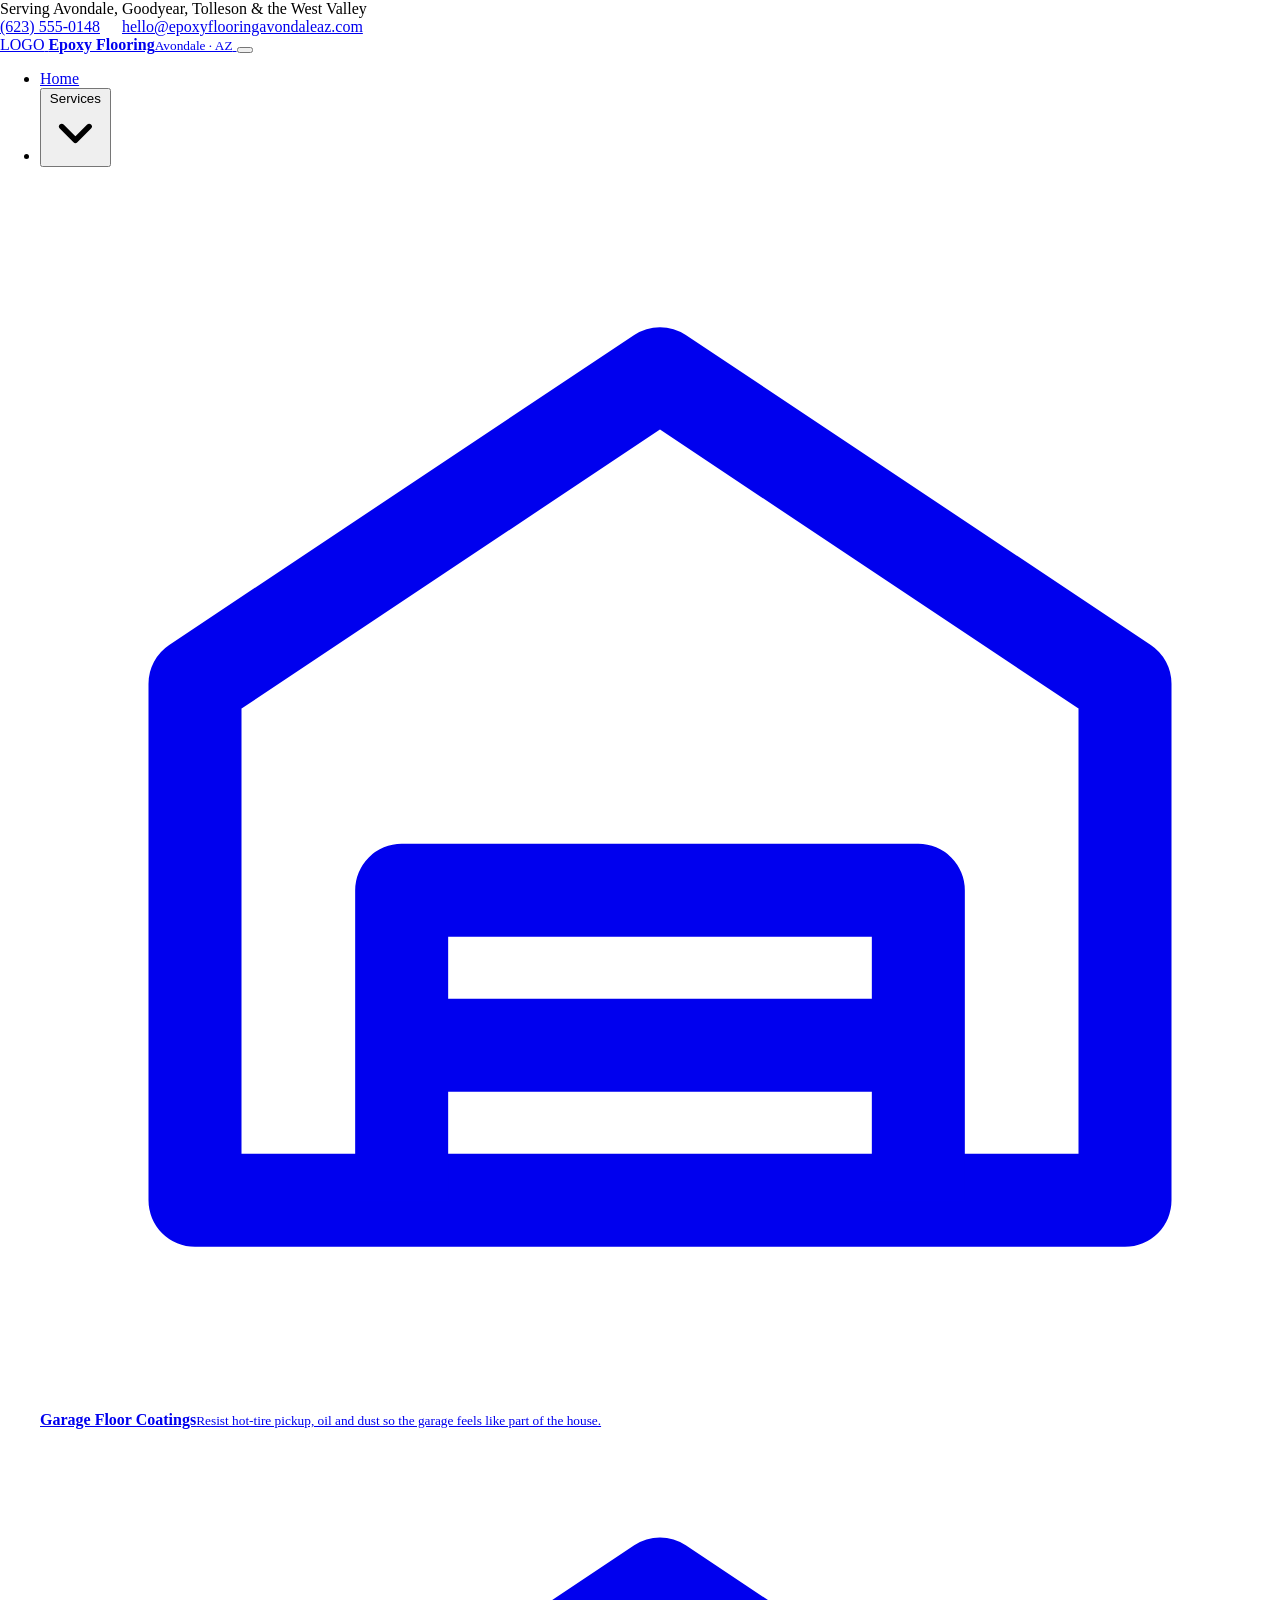
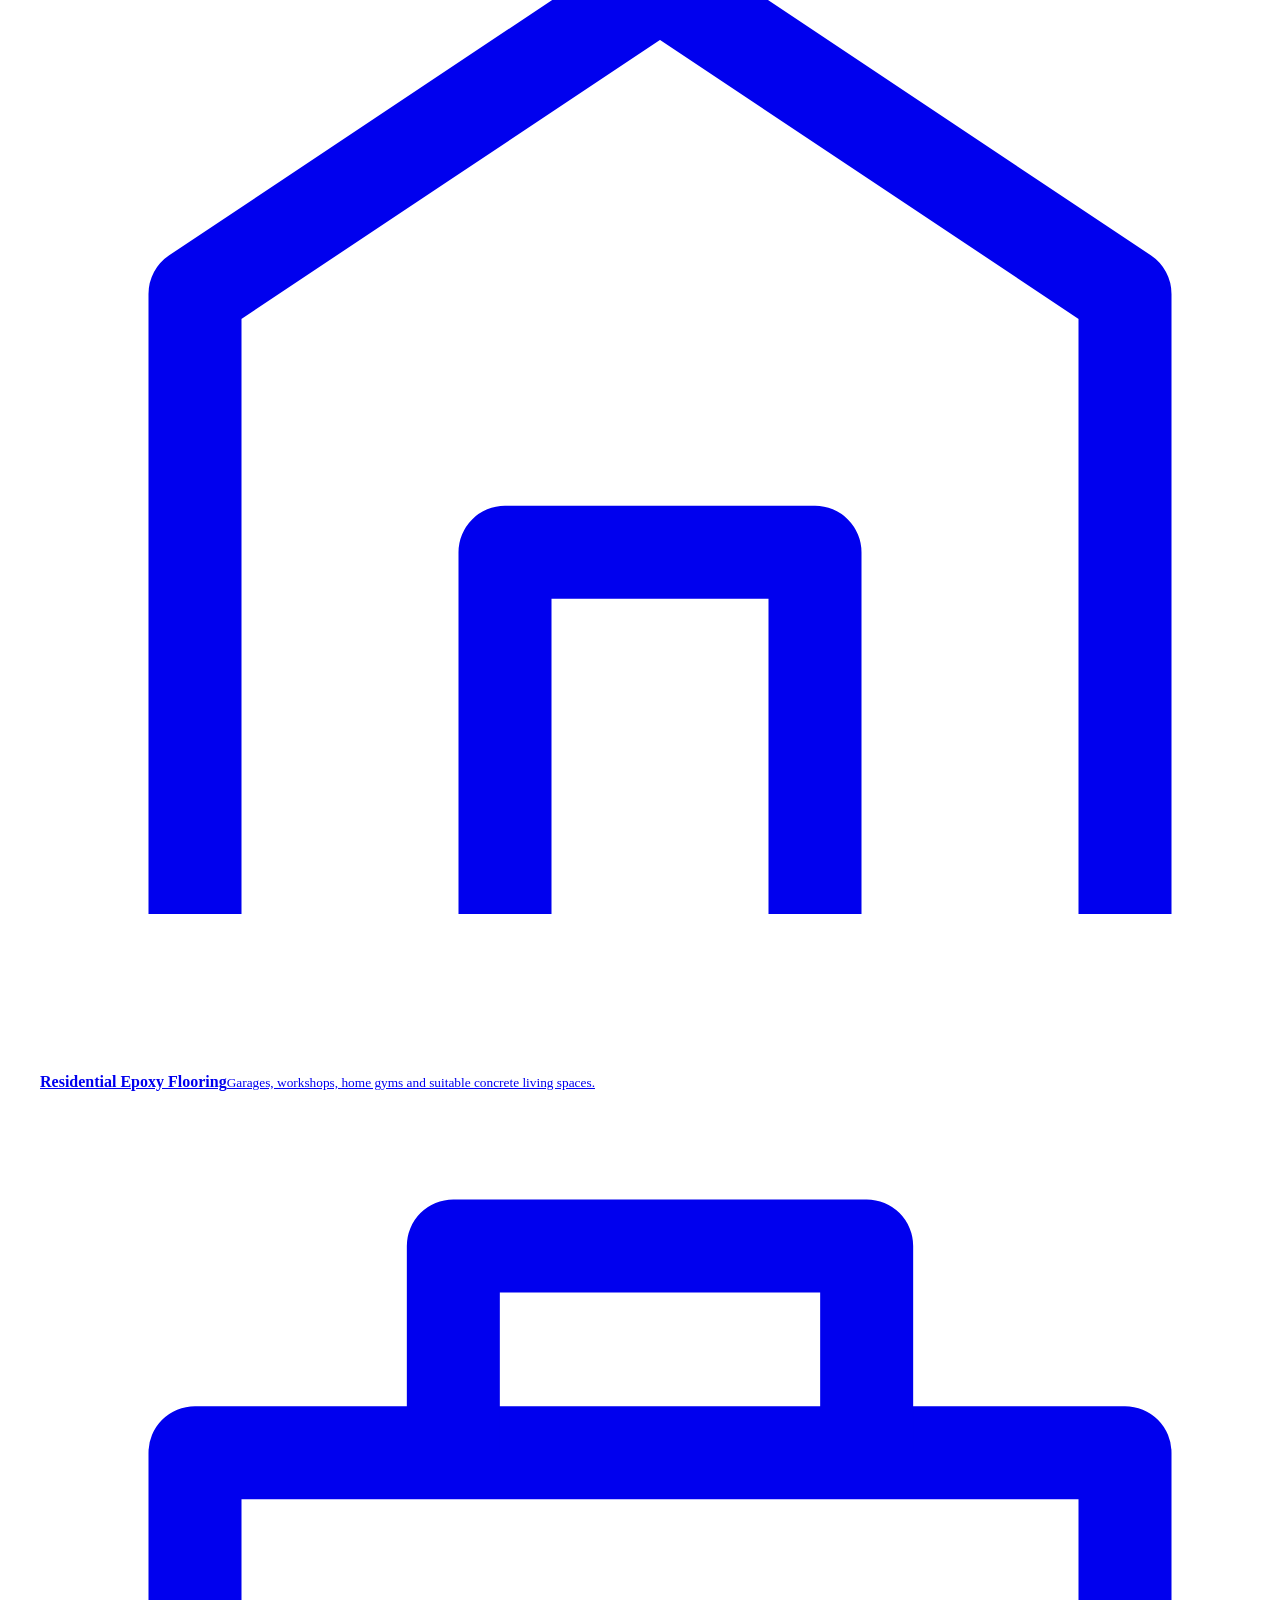
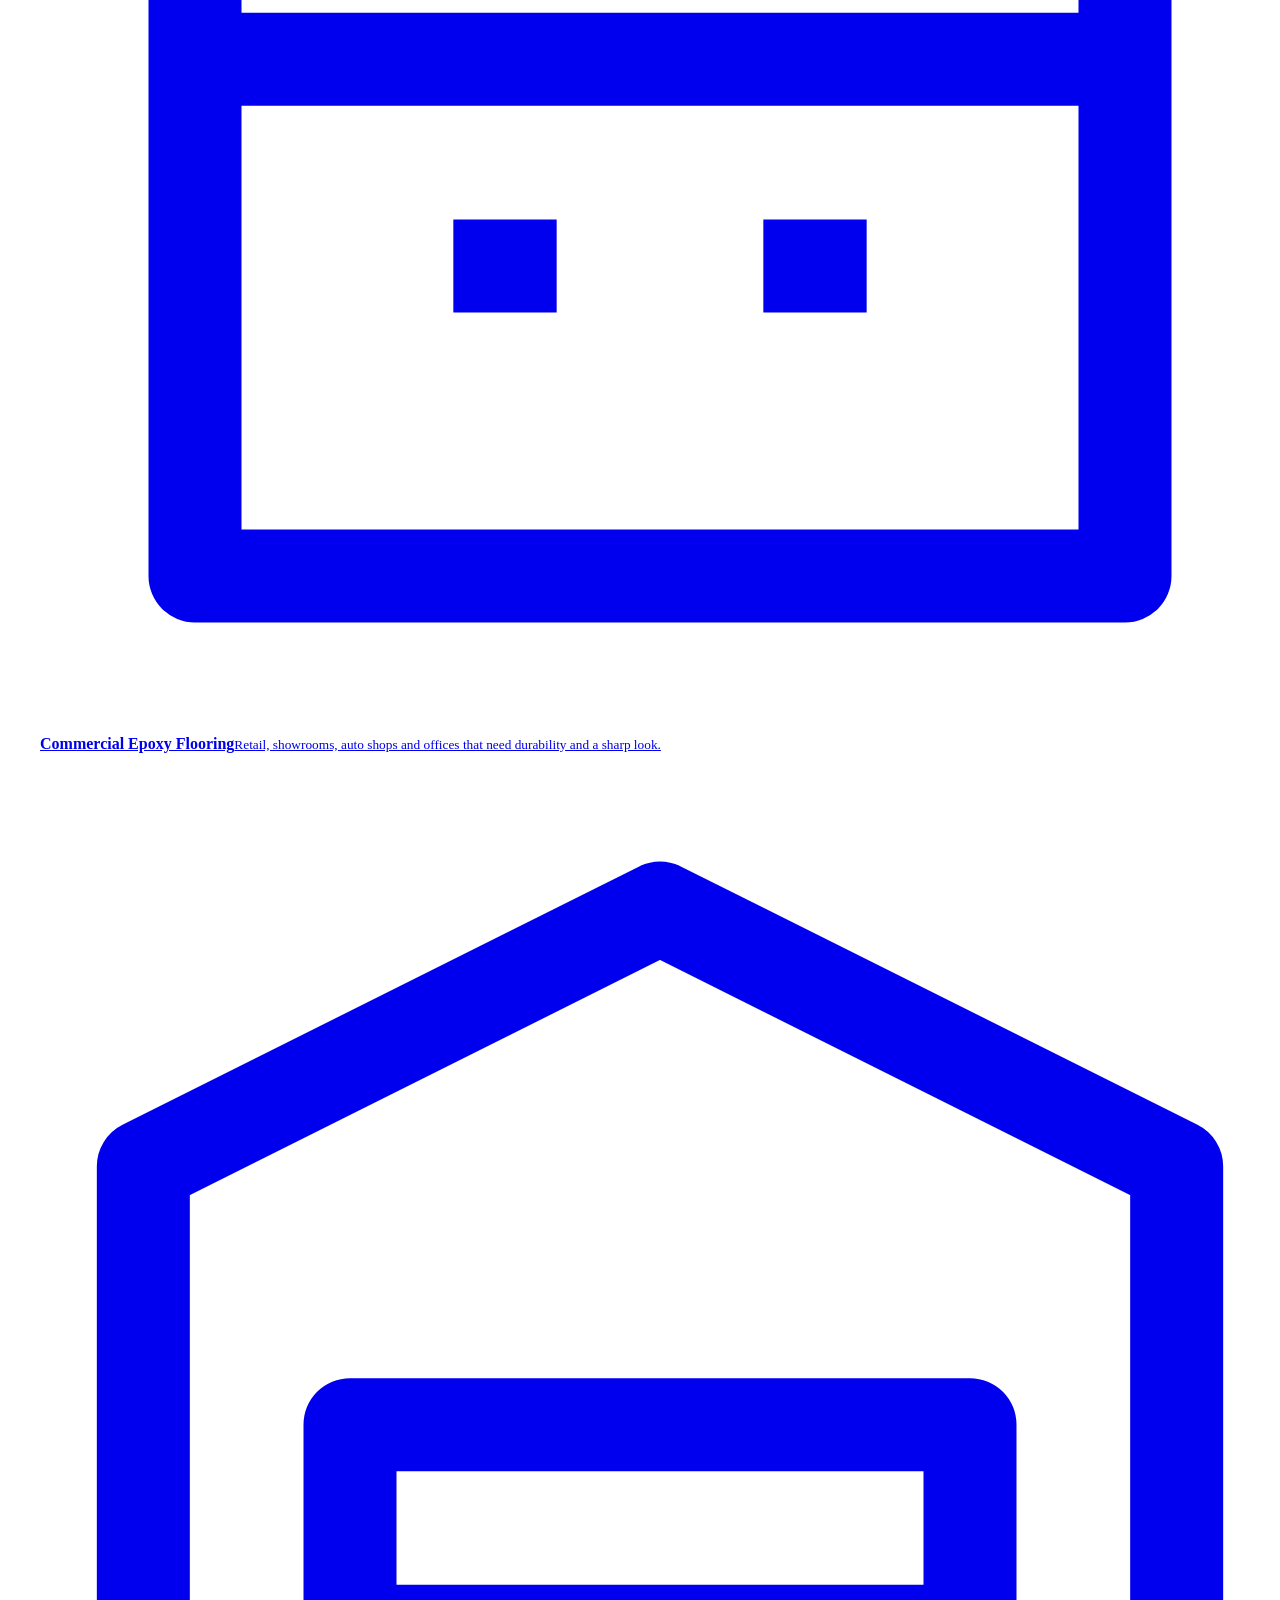
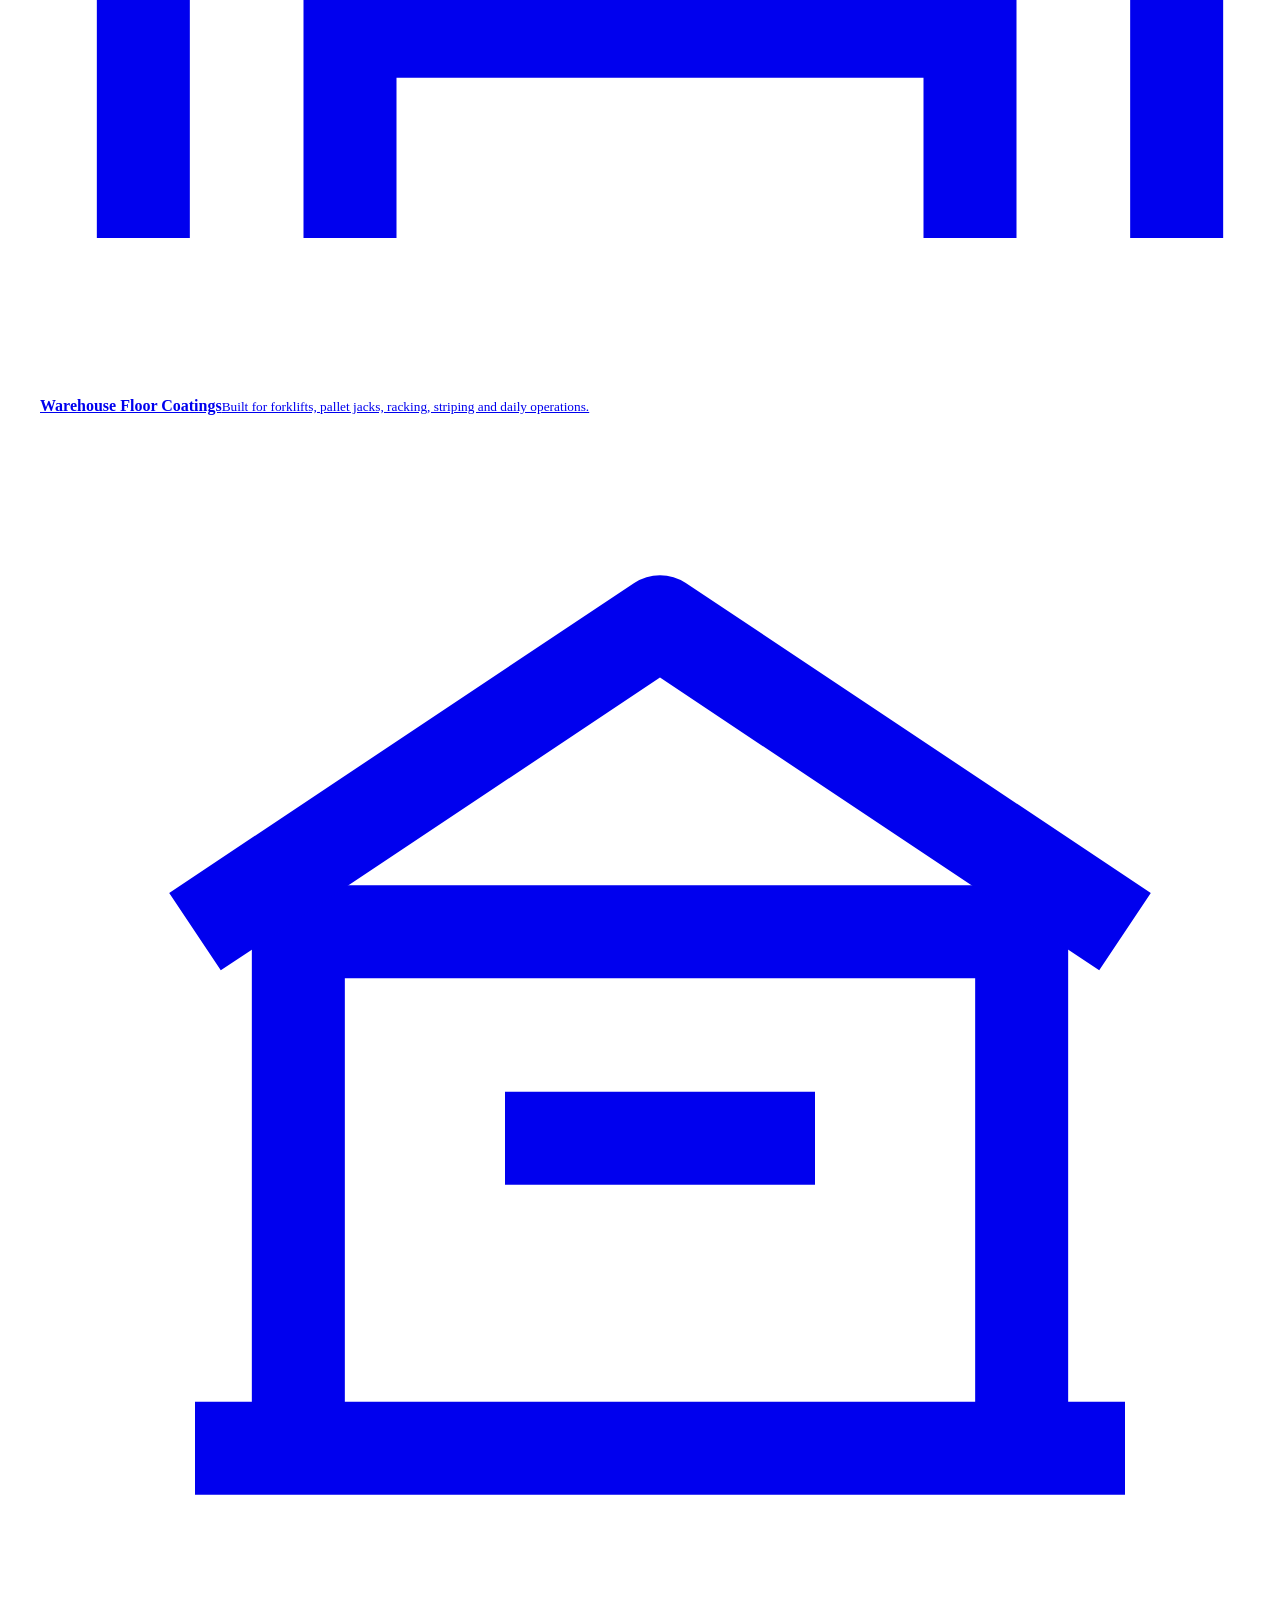
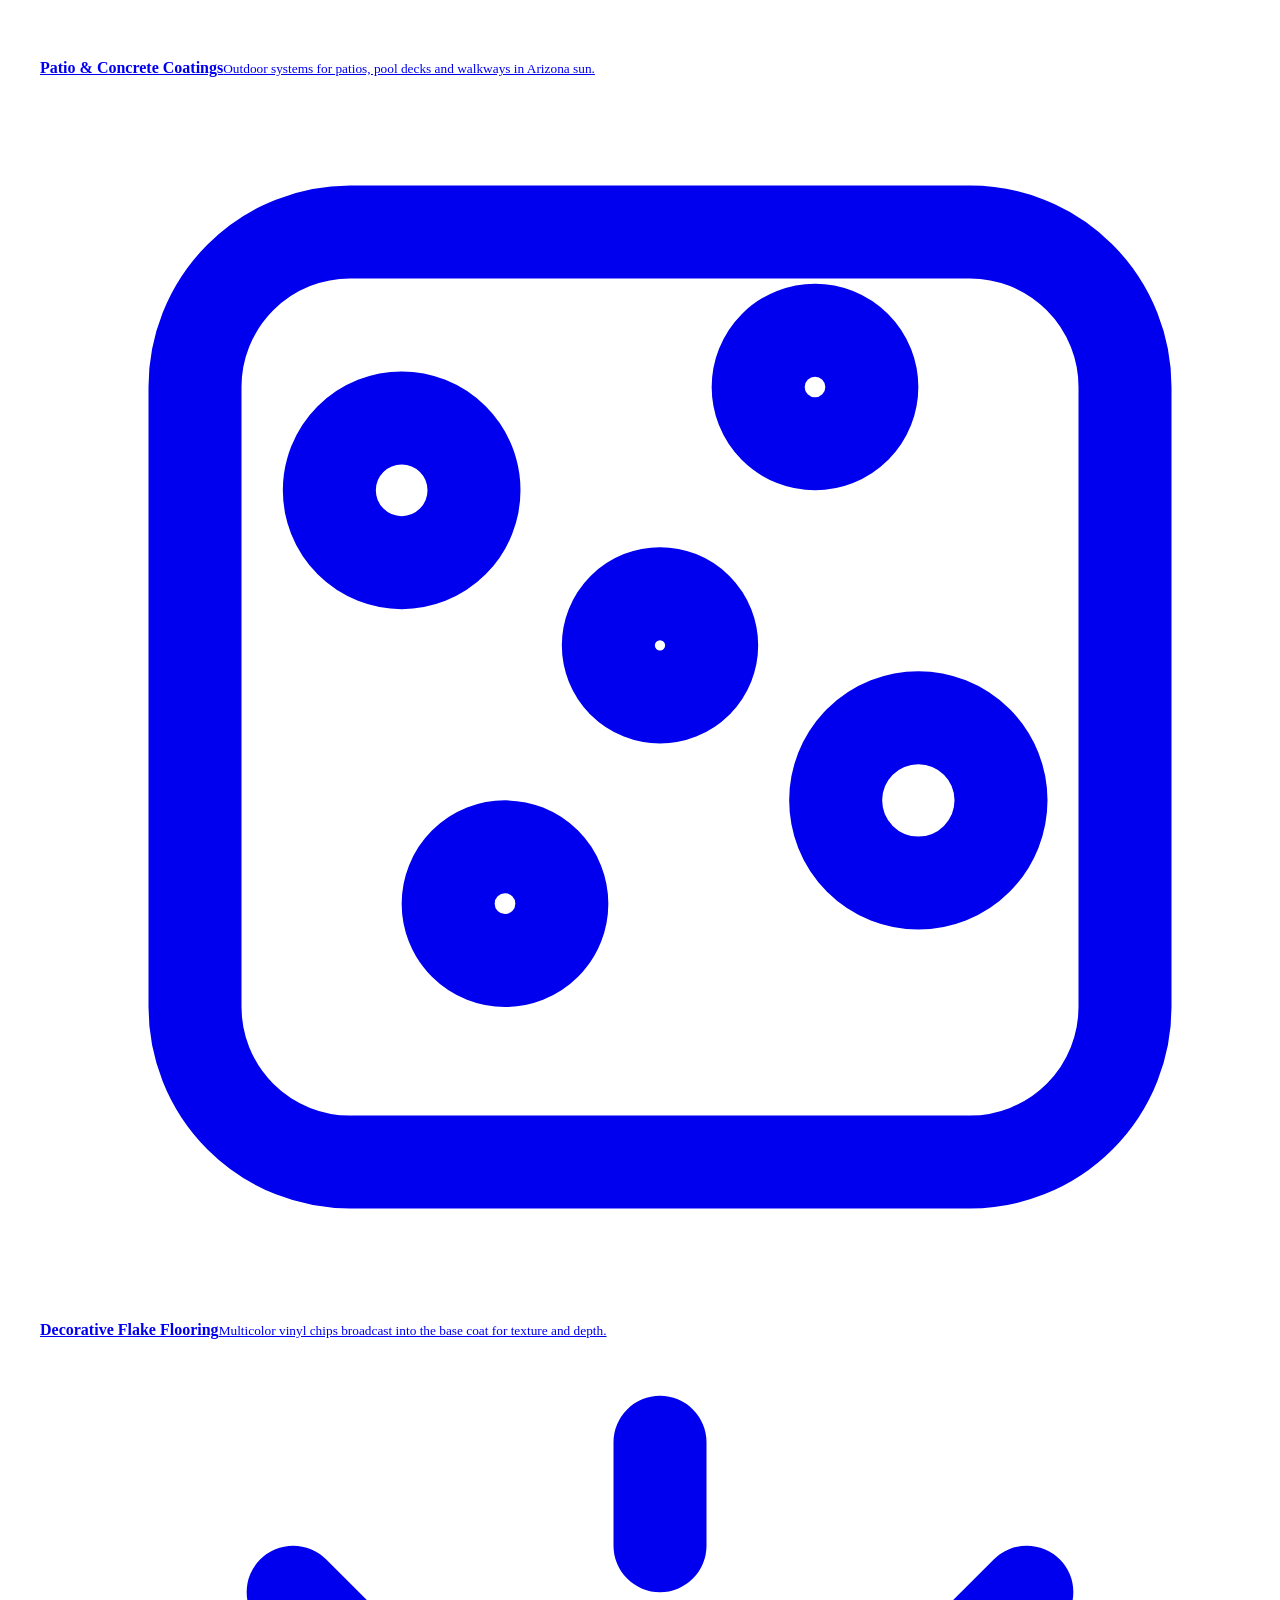
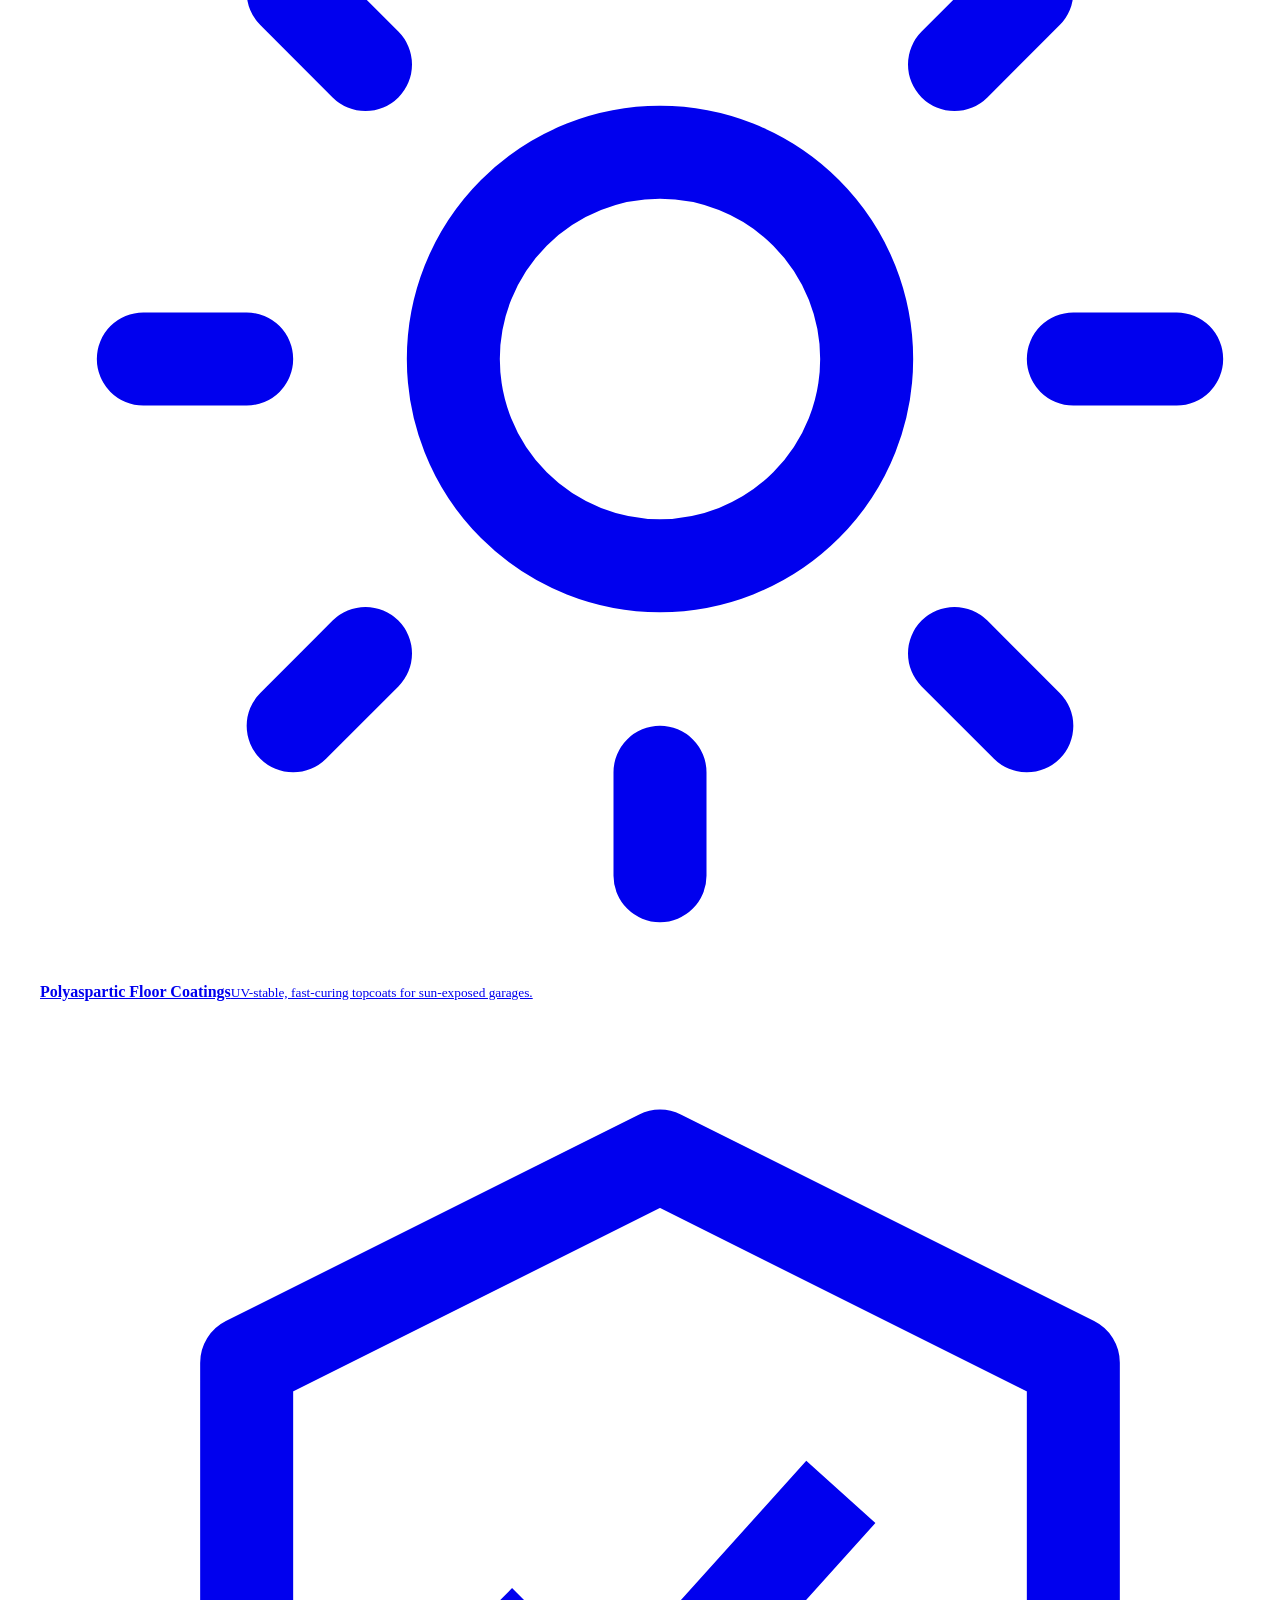
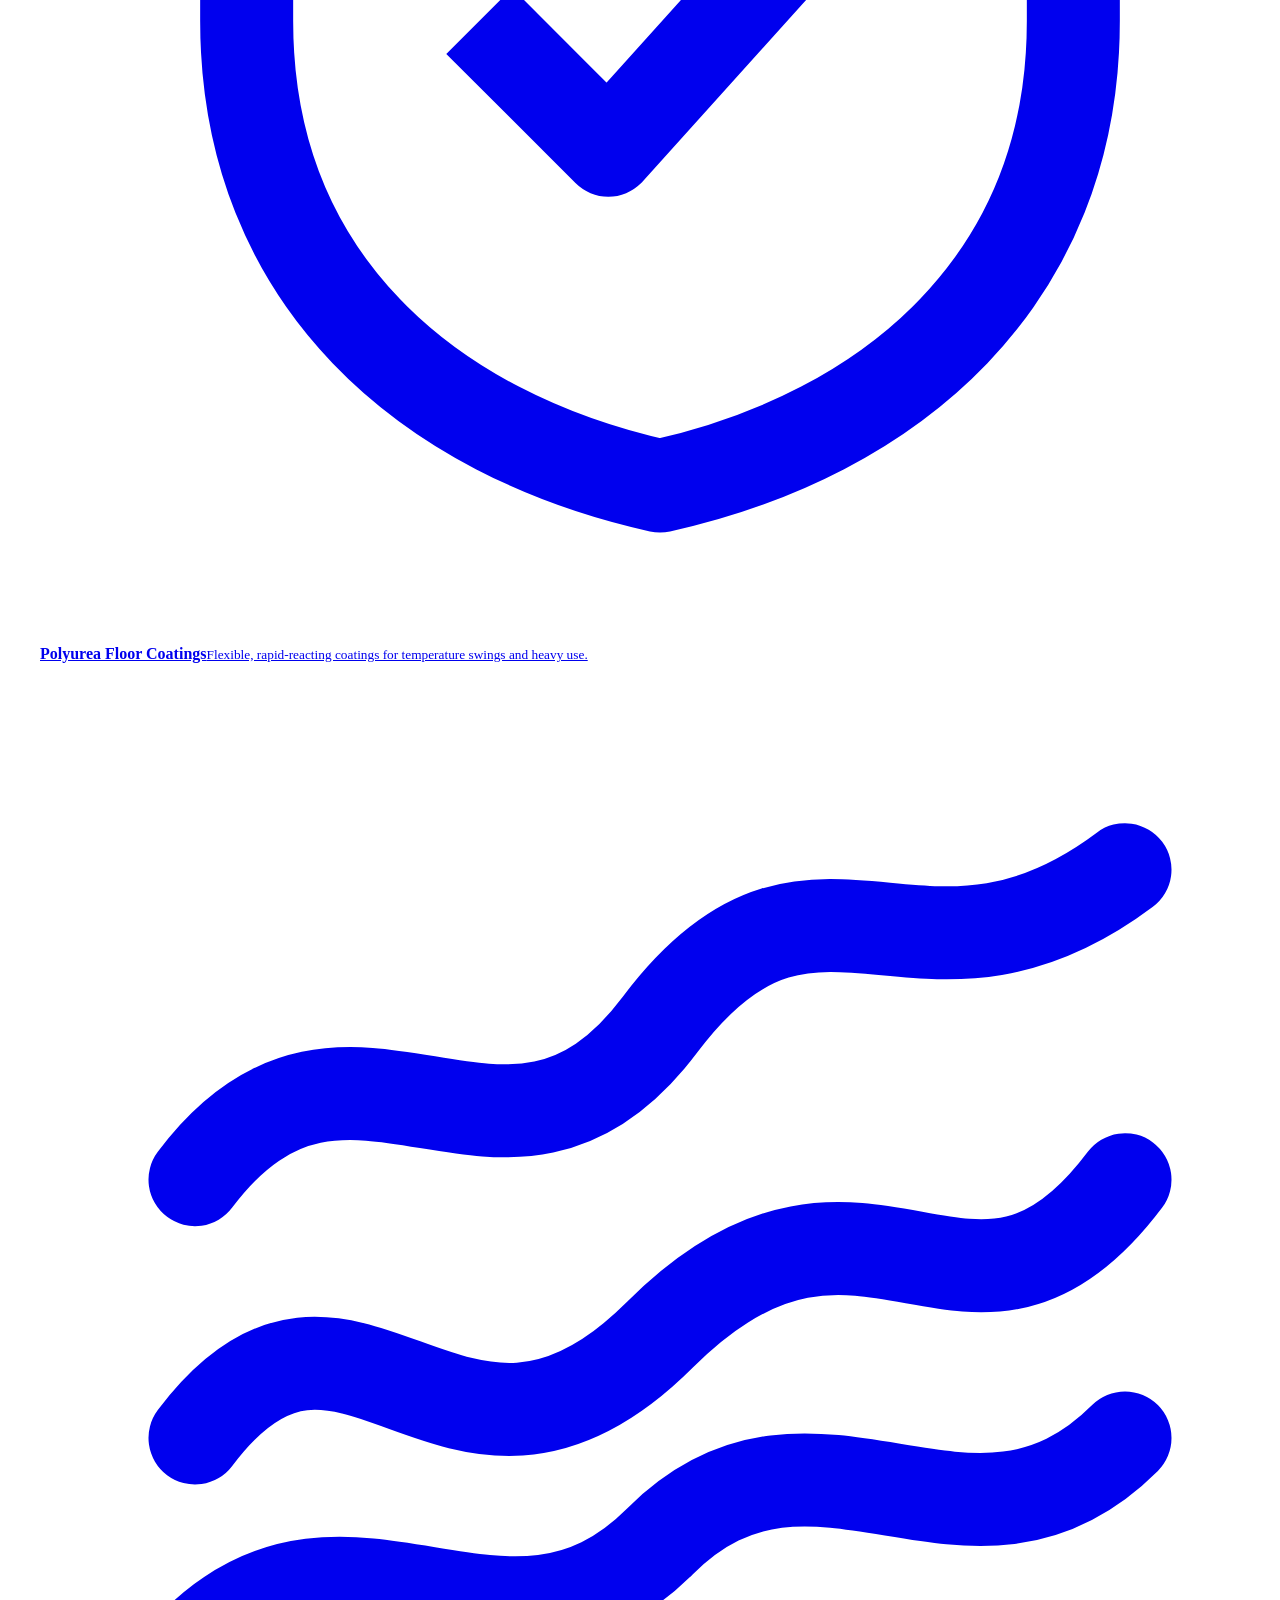
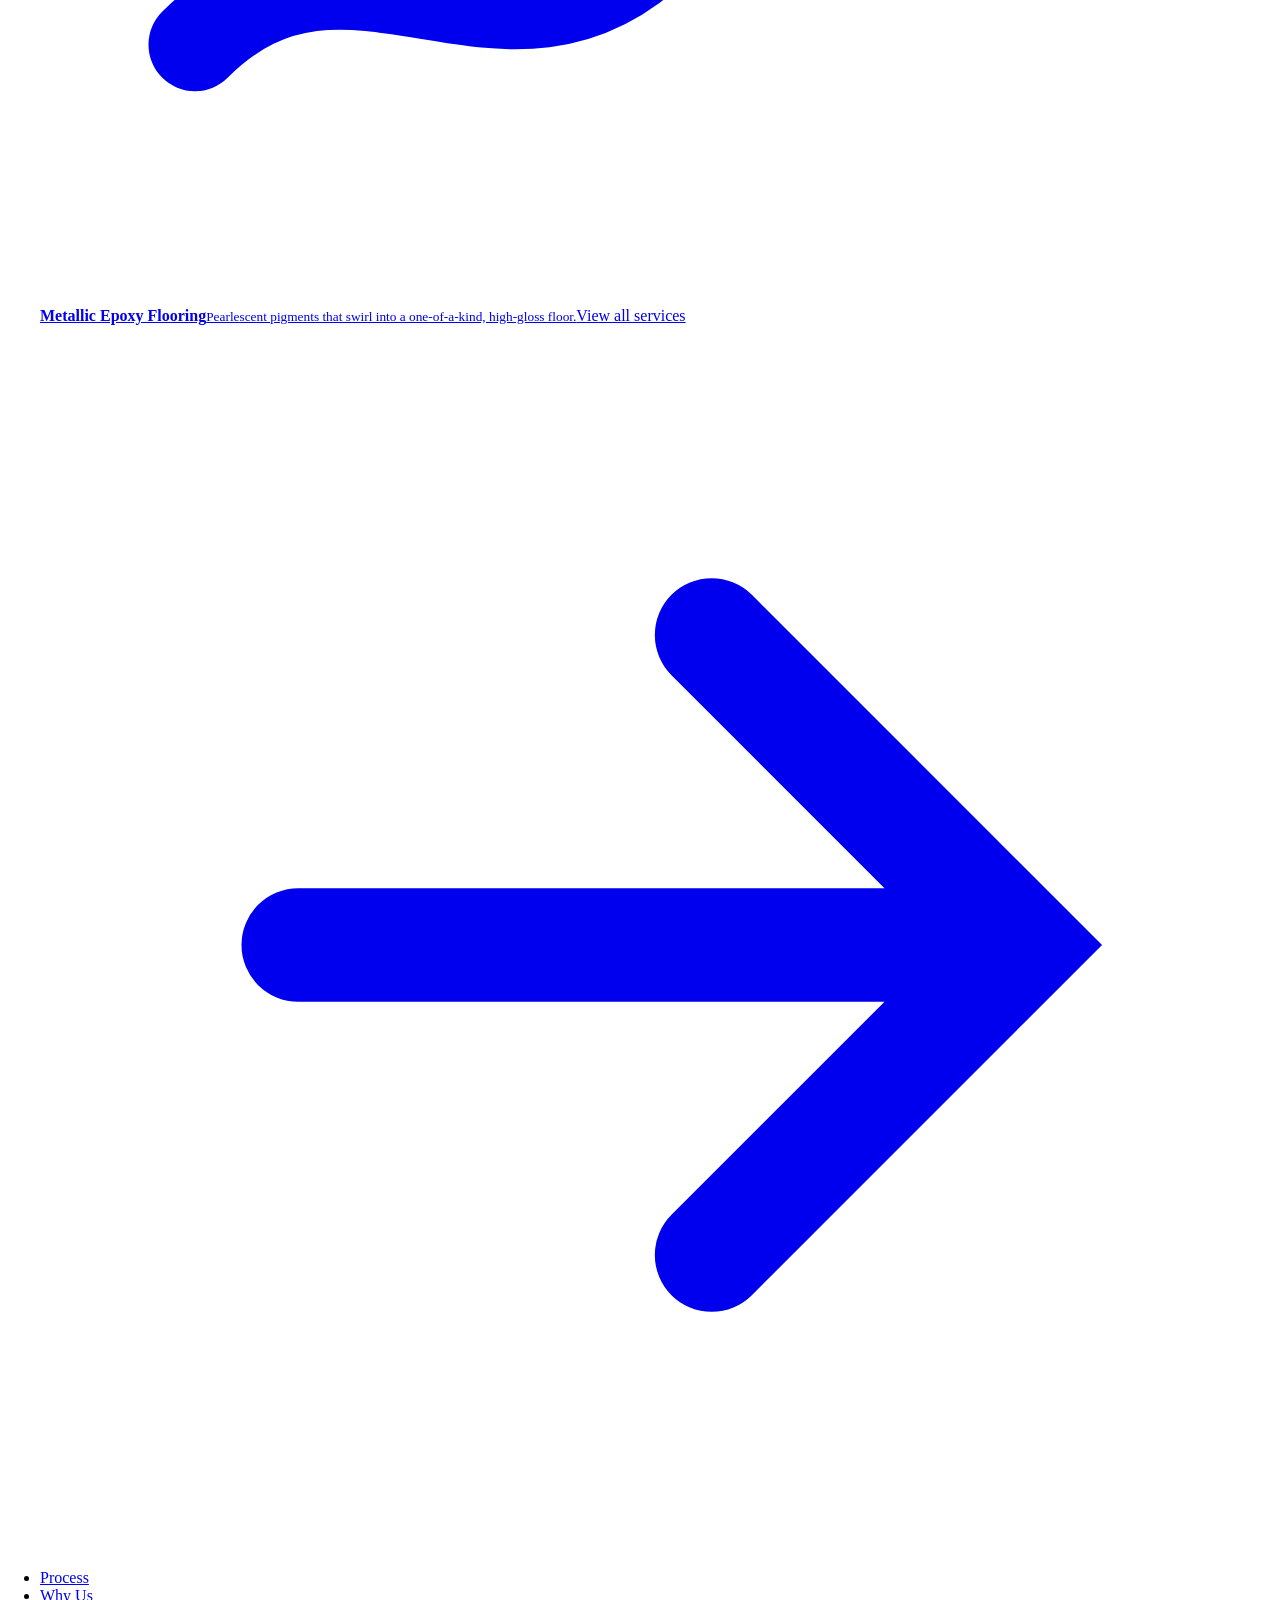
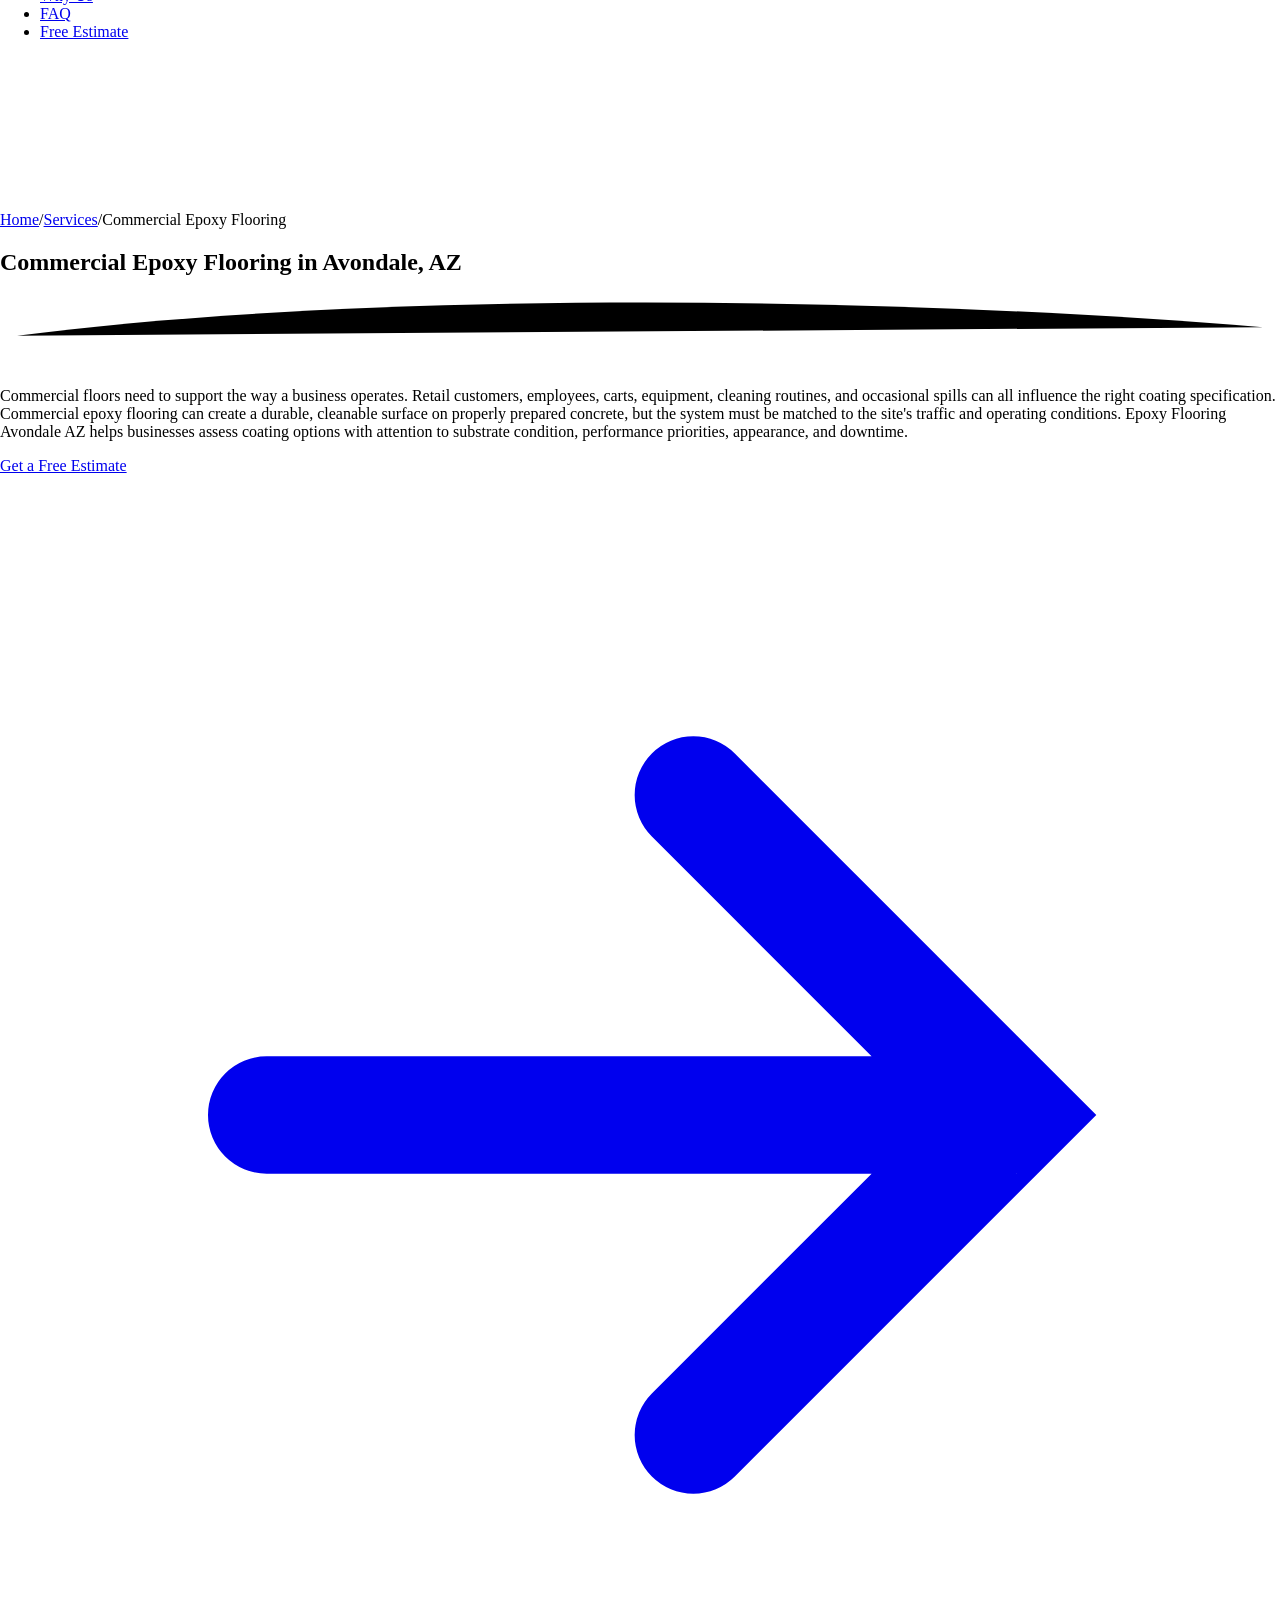
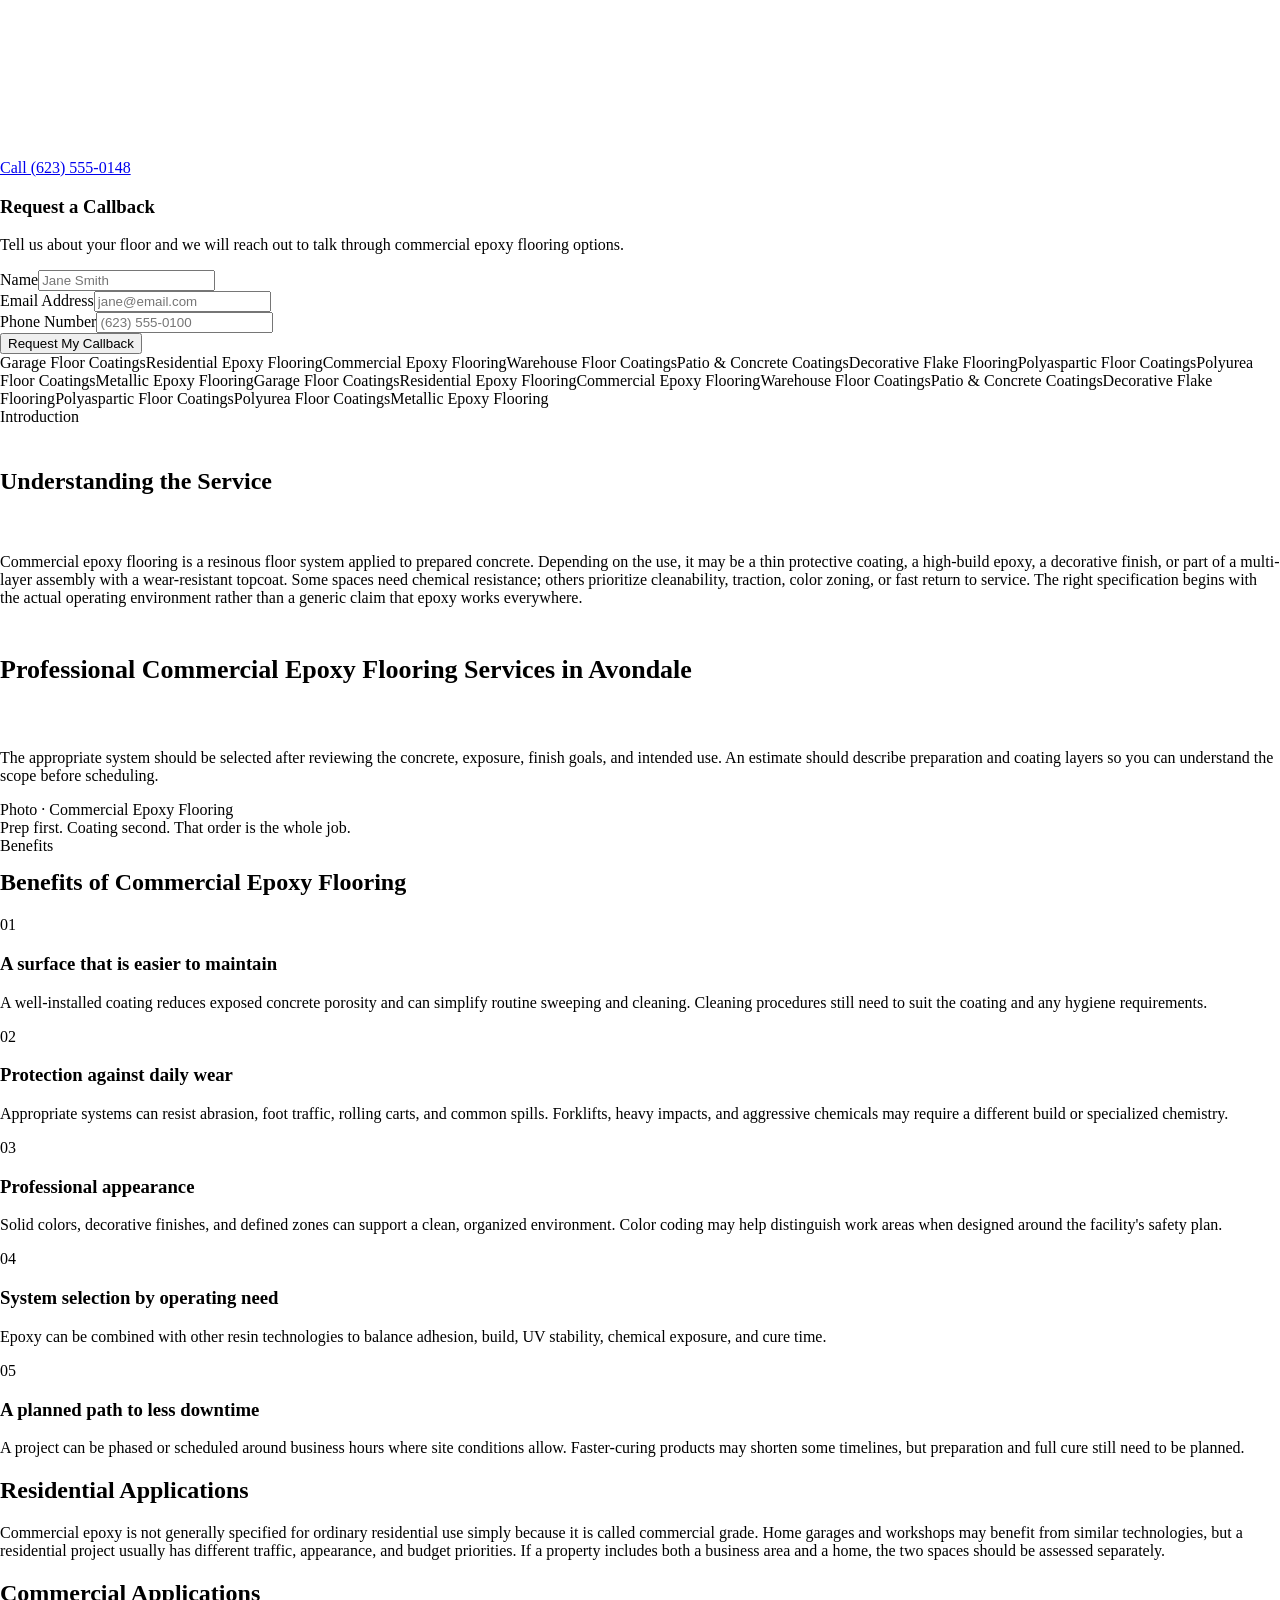
==== public/commercial-epoxy-flooring-avondale-az/index.html @ 0dc25a85 "Add nine service pages with Services dropdown menu - Generate service pages from the supplied page d" ====
<!doctype html>
<html lang="en">
<head>
<meta charset="utf-8">
<meta name="viewport" content="width=device-width, initial-scale=1, viewport-fit=cover">
<title>Commercial Epoxy Flooring in Avondale, AZ</title>
<meta name="description" content="Plan a commercial epoxy flooring project in Avondale, AZ. Compare resin systems for retail, service, office, and light-industrial concrete floors.">
<link rel="canonical" href="https://epoxyflooringavondaleaz.com/commercial-epoxy-flooring-avondale-az/">
<meta property="og:title" content="Commercial Epoxy Flooring in Avondale, AZ">
<meta property="og:description" content="Plan a commercial epoxy flooring project in Avondale, AZ. Compare resin systems for retail, service, office, and light-industrial concrete floors.">
<meta property="og:type" content="website">
<link rel="preconnect" href="https://fonts.googleapis.com">
<link rel="preconnect" href="https://fonts.gstatic.com" crossorigin>
<link rel="stylesheet" href="https://fonts.googleapis.com/css2?family=Bricolage+Grotesque:opsz,wght@12..96,500;12..96,700;12..96,800&family=Instrument+Sans:wght@400;500;600&family=JetBrains+Mono:wght@500&display=swap">
<link rel="stylesheet" href="/assets/site.css">
<style>body{margin:0}img{max-width:100%}[hidden]{display:none!important}</style>
</head>
<body>
<div id="progress" aria-hidden="true"></div>
<div class="topbar"><div class="wrap">
  <span>Serving Avondale, Goodyear, Tolleson &amp; the West Valley</span>
  <div style="display:flex;gap:22px;flex-wrap:wrap"><a href="tel:+16235550148">(623) 555-0148</a><a href="mailto:hello@epoxyflooringavondaleaz.com">hello@epoxyflooringavondaleaz.com</a></div>
</div></div>

<header class="nav" id="nav"><div class="wrap">
  <a class="logo" href="/" aria-label="Epoxy Flooring Avondale AZ home">
    <span class="logo-mark">LOGO</span>
    <span><b>Epoxy Flooring</b><small>Avondale · AZ</small></span>
  </a>
  <button class="burger" id="burger" aria-label="Open menu" aria-expanded="false" aria-controls="menu"><span></span><span></span><span></span></button>
  <ul class="menu" id="menu">
    <li><a href="/">Home</a></li>
    <li class="has-dd"><button class="dd-toggle" aria-expanded="false" aria-haspopup="true">Services <svg viewBox="0 0 24 24" fill="none" stroke="currentColor" stroke-width="2.4" stroke-linecap="round" stroke-linejoin="round"><path d="M6 9l6 6 6-6"/></svg></button>
      <div class="dd" role="menu"><a href="/garage-floor-coatings-avondale-az/"><span class="dd-ico"><svg viewBox="0 0 24 24" fill="none" stroke="currentColor" stroke-width="1.8" stroke-linejoin="round"><path d="M3 10l9-6 9 6v10H3z"/><path d="M7 20v-6h10v6M7 17h10"/></svg></span><span><b>Garage Floor Coatings</b><small>Resist hot-tire pickup, oil and dust so the garage feels like part of the house.</small></span></a><a href="/residential-epoxy-flooring-avondale-az/"><span class="dd-ico"><svg viewBox="0 0 24 24" fill="none" stroke="currentColor" stroke-width="1.8" stroke-linejoin="round"><path d="M3 21V9l9-6 9 6v12"/><path d="M9 21v-7h6v7"/></svg></span><span><b>Residential Epoxy Flooring</b><small>Garages, workshops, home gyms and suitable concrete living spaces.</small></span></a><a href="/commercial-epoxy-flooring-avondale-az/" aria-current="page"><span class="dd-ico"><svg viewBox="0 0 24 24" fill="none" stroke="currentColor" stroke-width="1.8" stroke-linejoin="round"><rect x="3" y="7" width="18" height="14"/><path d="M3 11h18M8 7V3h8v4M8 15h2M14 15h2"/></svg></span><span><b>Commercial Epoxy Flooring</b><small>Retail, showrooms, auto shops and offices that need durability and a sharp look.</small></span></a><a href="/warehouse-floor-coatings-avondale-az/"><span class="dd-ico"><svg viewBox="0 0 24 24" fill="none" stroke="currentColor" stroke-width="1.8" stroke-linejoin="round"><path d="M2 21V8l10-5 10 5v13"/><path d="M6 21v-8h12v8M6 17h12"/></svg></span><span><b>Warehouse Floor Coatings</b><small>Built for forklifts, pallet jacks, racking, striping and daily operations.</small></span></a><a href="/patio-concrete-coatings-avondale-az/"><span class="dd-ico"><svg viewBox="0 0 24 24" fill="none" stroke="currentColor" stroke-width="1.8" stroke-linejoin="round"><path d="M3 20h18M5 20V10h14v10"/><path d="M3 10l9-6 9 6"/><path d="M9 14h6"/></svg></span><span><b>Patio &amp; Concrete Coatings</b><small>Outdoor systems for patios, pool decks and walkways in Arizona sun.</small></span></a><a href="/decorative-flake-flooring-avondale-az/"><span class="dd-ico"><svg viewBox="0 0 24 24" fill="none" stroke="currentColor" stroke-width="1.8"><circle cx="7" cy="8" r="1.4"/><circle cx="15" cy="6" r="1.1"/><circle cx="17" cy="14" r="1.6"/><circle cx="9" cy="16" r="1.1"/><circle cx="12" cy="11" r="1"/><rect x="3" y="3" width="18" height="18" rx="3"/></svg></span><span><b>Decorative Flake Flooring</b><small>Multicolor vinyl chips broadcast into the base coat for texture and depth.</small></span></a><a href="/polyaspartic-floor-coatings-avondale-az/"><span class="dd-ico"><svg viewBox="0 0 24 24" fill="none" stroke="currentColor" stroke-width="1.8" stroke-linecap="round"><circle cx="12" cy="12" r="4"/><path d="M12 2v2M12 20v2M2 12h2M20 12h2M4.9 4.9l1.4 1.4M17.7 17.7l1.4 1.4M4.9 19.1l1.4-1.4M17.7 6.3l1.4-1.4"/></svg></span><span><b>Polyaspartic Floor Coatings</b><small>UV-stable, fast-curing topcoats for sun-exposed garages.</small></span></a><a href="/polyurea-floor-coatings-avondale-az/"><span class="dd-ico"><svg viewBox="0 0 24 24" fill="none" stroke="currentColor" stroke-width="1.8" stroke-linejoin="round"><path d="M12 3l8 4v5c0 5-3.5 8-8 9-4.5-1-8-4-8-9V7z"/><path d="M8.5 12l2.5 2.5 4.5-5"/></svg></span><span><b>Polyurea Floor Coatings</b><small>Flexible, rapid-reacting coatings for temperature swings and heavy use.</small></span></a><a href="/metallic-epoxy-flooring-avondale-az/"><span class="dd-ico"><svg viewBox="0 0 24 24" fill="none" stroke="currentColor" stroke-width="1.8" stroke-linecap="round"><path d="M3 15c3-4 5 2 9-2s6 1 9-3"/><path d="M3 19c3-3 6 1 9-2s6 1 9-2"/><path d="M3 10c3-4 6 1 9-3s5 0 9-3"/></svg></span><span><b>Metallic Epoxy Flooring</b><small>Pearlescent pigments that swirl into a one-of-a-kind, high-gloss floor.</small></span></a><a class="dd-all" href="/#services"><span>View all services</span><svg viewBox="0 0 24 24" fill="none" stroke="currentColor" stroke-width="2.2" stroke-linecap="round"><path d="M5 12h14M13 6l6 6-6 6"/></svg></a></div></li>
    <li><a href="/#process">Process</a></li>
    <li><a href="/#why">Why Us</a></li>
    <li><a href="/#faq">FAQ</a></li>
    <li><a class="btn btn-primary" href="#estimate">Free Estimate</a></li>
  </ul>
</div></header>

<main id="top">
<section class="hero page-hero">
  <canvas id="flakes" aria-hidden="true"></canvas>
  <div class="wrap">
    <div>
      <nav class="crumbs" aria-label="Breadcrumb"><a href="/">Home</a><span>/</span><a href="/#services">Services</a><span>/</span><span aria-current="page">Commercial Epoxy Flooring</span></nav>
      <h1><span class="w" style="animation-delay:0.00s">Commercial</span> <span class="w" style="animation-delay:0.06s">Epoxy</span> <span class="w" style="animation-delay:0.12s">Flooring</span> <span class="w" style="animation-delay:0.18s">in</span> <span class="w hl" style="animation-delay:0.24s">Avondale,&nbsp;AZ<svg viewBox="0 0 300 20" preserveAspectRatio="none" aria-hidden="true"><path d="M4 14 C 80 4, 200 4, 296 12"/></svg></span></h1>
      <p class="lead">Commercial floors need to support the way a business operates. Retail customers, employees, carts, equipment, cleaning routines, and occasional spills can all influence the right coating specification. Commercial epoxy flooring can create a durable, cleanable surface on properly prepared concrete, but the system must be matched to the site's traffic and operating conditions. Epoxy Flooring Avondale AZ helps businesses assess coating options with attention to substrate condition, performance priorities, appearance, and downtime.</p>
      <div class="ctas">
        <a class="btn btn-primary" href="#estimate">Get a Free Estimate <svg viewBox="0 0 24 24" fill="none" stroke="currentColor" stroke-width="2.2" stroke-linecap="round"><path d="M5 12h14M13 6l6 6-6 6"/></svg></a>
        <a class="btn btn-ghost" href="tel:+16235550148">Call (623) 555-0148</a>
      </div>
    </div>
    <form class="form-card lead-form" id="callback" novalidate data-ok="We received your request and will call you back soon.">
      <h3>Request a Callback</h3>
      <p class="sub">Tell us about your floor and we will reach out to talk through commercial epoxy flooring options.</p>
      <div class="field"><label for="cb-name">Name</label><input id="cb-name" name="name" autocomplete="name" required placeholder="Jane Smith"></div>
      <div class="field"><label for="cb-email">Email Address</label><input id="cb-email" name="email" type="email" autocomplete="email" required placeholder="jane@email.com"></div>
      <div class="field"><label for="cb-phone">Phone Number</label><input id="cb-phone" name="phone" type="tel" autocomplete="tel" placeholder="(623) 555-0100"></div>
      <button class="btn btn-primary" type="submit">Request My Callback</button>
      <div class="form-ok" hidden role="status"></div>
    </form>
  </div>
</section>

<div class="marquee" aria-hidden="true"><div class="track"><span>Garage Floor Coatings</span><span>Residential Epoxy Flooring</span><span>Commercial Epoxy Flooring</span><span>Warehouse Floor Coatings</span><span>Patio &amp; Concrete Coatings</span><span>Decorative Flake Flooring</span><span>Polyaspartic Floor Coatings</span><span>Polyurea Floor Coatings</span><span>Metallic Epoxy Flooring</span><span>Garage Floor Coatings</span><span>Residential Epoxy Flooring</span><span>Commercial Epoxy Flooring</span><span>Warehouse Floor Coatings</span><span>Patio &amp; Concrete Coatings</span><span>Decorative Flake Flooring</span><span>Polyaspartic Floor Coatings</span><span>Polyurea Floor Coatings</span><span>Metallic Epoxy Flooring</span></div></div>

<section class="svc-intro" id="overview">
  <div class="wrap split">
    <div style="display:grid;gap:22px">
      <span class="eyebrow reveal">Introduction</span>
      <h2 class="h2 reveal">Understanding the Service</h2>
      <div class="prose reveal"><p>Commercial epoxy flooring is a resinous floor system applied to prepared concrete. Depending on the use, it may be a thin protective coating, a high-build epoxy, a decorative finish, or part of a multi-layer assembly with a wear-resistant topcoat. Some spaces need chemical resistance; others prioritize cleanability, traction, color zoning, or fast return to service. The right specification begins with the actual operating environment rather than a generic claim that epoxy works everywhere.</p></div>
      <h3 class="reveal" style="font-size:26px;font-weight:800;margin-top:10px">Professional Commercial Epoxy Flooring Services in Avondale</h3>
      <div class="prose reveal"><p>The appropriate system should be selected after reviewing the concrete, exposure, finish goals, and intended use. An estimate should describe preparation and coating layers so you can understand the scope before scheduling.</p></div>
    </div>
    <div class="photo-wrap reveal">
      <div class="photo tall"><span>Photo · Commercial Epoxy Flooring</span></div>
      <div class="badge">Prep first. Coating second. That order is the whole job.</div>
    </div>
  </div>
</section>

<section class="services" id="benefits">
  <div class="wrap">
    <span class="eyebrow reveal">Benefits</span>
    <h2 class="h2 reveal" style="margin-top:14px">Benefits of Commercial Epoxy Flooring</h2>
    <div class="ben-grid"><div class="ben-card reveal"><span class="num">01</span><h3>A surface that is easier to maintain</h3><p>A well-installed coating reduces exposed concrete porosity and can simplify routine sweeping and cleaning. Cleaning procedures still need to suit the coating and any hygiene requirements.</p></div><div class="ben-card reveal"><span class="num">02</span><h3>Protection against daily wear</h3><p>Appropriate systems can resist abrasion, foot traffic, rolling carts, and common spills. Forklifts, heavy impacts, and aggressive chemicals may require a different build or specialized chemistry.</p></div><div class="ben-card reveal"><span class="num">03</span><h3>Professional appearance</h3><p>Solid colors, decorative finishes, and defined zones can support a clean, organized environment. Color coding may help distinguish work areas when designed around the facility's safety plan.</p></div><div class="ben-card reveal"><span class="num">04</span><h3>System selection by operating need</h3><p>Epoxy can be combined with other resin technologies to balance adhesion, build, UV stability, chemical exposure, and cure time.</p></div><div class="ben-card reveal"><span class="num">05</span><h3>A planned path to less downtime</h3><p>A project can be phased or scheduled around business hours where site conditions allow. Faster-curing products may shorten some timelines, but preparation and full cure still need to be planned.</p></div></div>
  </div>
</section>

<section id="details">
  <div class="wrap layout">
    <article class="article">
      <div class="block reveal" id="residential-applications"><h2>Residential Applications</h2><p>Commercial epoxy is not generally specified for ordinary residential use simply because it is called commercial grade. Home garages and workshops may benefit from similar technologies, but a residential project usually has different traffic, appearance, and budget priorities. If a property includes both a business area and a home, the two spaces should be assessed separately.</p></div><div class="block reveal" id="commercial-applications"><h2>Commercial Applications</h2><p>Potential applications include retail back rooms, showrooms, offices with exposed concrete, service bays, small production spaces, maintenance rooms, and selected food or healthcare support areas when the exact system meets relevant operational and regulatory requirements. A coating alone does not make a facility compliant with sanitation, fire, slip-resistance, or workplace safety standards. Those needs must be verified separately.</p></div><div class="block reveal" id="common-applications"><h2>Common Applications</h2><p>Typical projects may include retail sales floors, corridors, storage rooms, equipment rooms, workshops, vehicle service spaces, and light manufacturing areas. Heavy industrial, wet-processing, commercial kitchen, or high-temperature environments may need specialized resin systems such as urethane cement or chemical-resistant formulations rather than a standard epoxy floor.</p></div><div class="block reveal" id="materials-finishes-and-system-options"><h2>Materials, Finishes, and System Options</h2><p>Options include solid-color epoxy, high-build epoxy, quartz-filled systems, decorative flake, anti-slip additives, and compatible urethane or polyaspartic topcoats. System selection should account for abrasion, chemical contact, UV exposure, thermal cycling, cleaning agents, traffic, and required surface texture. For spaces with direct sunlight, a UV-stable finish may help reduce color change. For wet work areas, choose traction with both worker safety and cleaning needs in mind.</p></div><div class="block reveal" id="our-typical-installation-process"><h2>Our Typical Installation Process</h2><p>A typical commercial project begins with a site meeting to understand the business, traffic, equipment, working hours, and required finish. The slab is reviewed for cracks, joints, contamination, old coatings, and moisture conditions. The installer specifies surface preparation and repairs, then applies the selected primer, body coat, decorative material, and topcoat as required. Scheduling may be divided into zones to keep some areas operational, if feasible. Before reopening, the coating must reach the cure level required for the expected traffic.</p></div><div class="block callout reveal" id="why-professional-installation-matters"><h2>Why Professional Installation Matters</h2><p>Commercial coating failures can disrupt operations and create additional costs. Proper surface profiling, moisture evaluation, repair detailing, product compatibility, mixing, and cure control are critical. The cheapest bid may omit preparation, use a system unsuited to traffic, or assume that the floor can reopen too quickly. A written scope and realistic downtime plan help reduce surprises.</p></div><div class="block reveal" id="choosing-a-contractor-in-avondale-arizona"><h2>Choosing a Contractor in Avondale, Arizona</h2><p>Ask a prospective commercial epoxy flooring contractor for a system schedule, preparation specification, product data sheets, cure schedule, and explanation of how joints and cracks will be treated. Discuss chemical exposure, rolling loads, sanitation needs, and any requirements from your safety or facilities team. Clarify who moves equipment, how dust is controlled, where materials are staged, and how the work will affect access.</p></div><div class="block reveal" id="planning-around-business-operations"><h2>Planning around business operations</h2><p>Map equipment, inventory, pedestrian routes, and emergency access before the installation date. If a phased project is proposed, identify barriers and safe routes between work zones. Do not reopen a coated area until the manufacturer’s requirements for the expected load have been met.</p></div><div class="block reveal" id="maintenance-and-lifecycle-considerations"><h2>Maintenance and lifecycle considerations</h2><p>Ask for a maintenance schedule that identifies suitable cleaners, spill response, inspection points, and how to address localized damage. A floor with regular inspection and prompt repair may be easier to maintain than one left until failures become widespread.</p></div><div class="block reveal" id="specifying-performance-instead-of-a-product-name"><h2>Specifying performance instead of a product name</h2><p>A commercial floor specification should start with service conditions: traffic frequency, wheel material, point loads, impact, temperature, cleaning chemicals, wetness, and exposure duration. Then compare product data for abrasion, chemical resistance, slip characteristics, and cure requirements. 'Commercial grade' is not a complete specification. Two epoxy systems can differ substantially in solids, film build, and suitability for a given environment.</p></div><div class="block reveal" id="managing-installation-and-reopening"><h2>Managing installation and reopening</h2><p>Before work begins, identify equipment that must be moved, ventilation needs, material staging, waste handling, and alternate routes. Plan the sequence so employees and visitors do not enter uncured areas. Fast-curing coatings can help with scheduling, but only if preparation, recoat windows, and full cure are respected. Reopening should be based on the expected traffic, not merely a dry-looking surface.</p></div><div class="block reveal" id="cleaning-spills-and-inspections"><h2>Cleaning, spills, and inspections</h2><p>The facility's cleaning products should be checked against the coating's chemical resistance. Strong degreasers or concentrated disinfectants may affect some finishes. Document spill response and routine cleaning, and inspect areas around doors, wheels, drains, and equipment for wear. Early attention to a damaged area may be less disruptive than waiting until coating failure spreads.</p></div><div class="block reveal" id="safety-and-accessibility-considerations"><h2>Safety and accessibility considerations</h2><p>Slip resistance, line marking, transitions, and drainage should be evaluated with the facility's safety and accessibility requirements. A coating installer can discuss surface texture and compatible markings, but the facility remains responsible for confirming applicable codes and operational safety practices. Avoid assuming that a decorative color or texture alone satisfies a formal requirement.</p></div><div class="block callout reveal" id="why-choose-epoxy-flooring-avondale-az"><h2>Why Choose Epoxy Flooring Avondale AZ</h2><p>Epoxy Flooring Avondale AZ can help businesses define the needs of their concrete floors and compare practical coating approaches. A useful project discussion covers what the floor must withstand, how it will be cleaned, the appearance expected, and the amount of downtime the business can accommodate. We aim to make system choices and project assumptions clear before work is scheduled.</p></div>
    </article>
    <aside class="aside">
      <nav class="toc" aria-label="On this page"><h4>On this page</h4><ol><li><a href="#residential-applications">Residential Applications</a></li><li><a href="#commercial-applications">Commercial Applications</a></li><li><a href="#common-applications">Common Applications</a></li><li><a href="#materials-finishes-and-system-options">Materials, Finishes, and System Options</a></li><li><a href="#our-typical-installation-process">Our Typical Installation Process</a></li><li><a href="#why-professional-installation-matters">Why Professional Installation Matters</a></li><li><a href="#choosing-a-contractor-in-avondale-arizona">Choosing a Contractor in Avondale, Arizona</a></li><li><a href="#planning-around-business-operations">Planning around business operations</a></li><li><a href="#maintenance-and-lifecycle-considerations">Maintenance and lifecycle considerations</a></li><li><a href="#specifying-performance-instead-of-a-product-name">Specifying performance instead of a product name</a></li><li><a href="#managing-installation-and-reopening">Managing installation and reopening</a></li><li><a href="#cleaning-spills-and-inspections">Cleaning, spills, and inspections</a></li><li><a href="#safety-and-accessibility-considerations">Safety and accessibility considerations</a></li><li><a href="#why-choose-epoxy-flooring-avondale-az">Why Choose Epoxy Flooring Avondale AZ</a></li><li><a href="#faq">Frequently Asked Questions</a></li></ol></nav>
      <div class="side-cta">
        <h4>Get a free commercial epoxy flooring estimate</h4>
        <p>Call or send the form and we will talk through preparation, finish and timing.</p>
        <a class="tel" href="tel:+16235550148">(623) 555-0148</a>
        <a class="btn btn-primary" href="#estimate">Request Estimate</a>
      </div>
    </aside>
  </div>
</section>

<section class="band" id="area">
  <div class="wrap">
    <span class="eyebrow reveal">Service Areas</span>
    <h2 class="h2 reveal" style="margin-top:14px;max-width:22ch">Commercial Epoxy Flooring across the West Valley</h2>
    <p class="lead reveal" style="margin-top:18px">Commercial inquiries may come from Avondale and nearby West Valley business areas in Goodyear, Tolleson, Litchfield Park, and western Phoenix. Confirm coverage, access requirements, and scheduling for your specific facility.</p>
    <div class="areas reveal"><span>Avondale</span><span>Goodyear</span><span>Litchfield Park</span><span>Tolleson</span><span>Glendale</span><span>Phoenix</span><span>Buckeye</span><span>Laveen</span></div>
  </div>
</section>

<section id="faq">
  <div class="wrap faq">
    <div style="display:grid;gap:18px;position:sticky;top:110px">
      <span class="eyebrow reveal">FAQ</span>
      <h2 class="h2 reveal">Commercial Epoxy Flooring questions</h2>
      <p class="lead reveal">Have a different question? Send it with the estimate form below and we will answer it directly.</p>
      <div class="reveal"><a class="btn btn-primary" href="#estimate">Ask a Question</a></div>
    </div>
    <div class="faq-list"><details class="reveal" open><summary>How long will a commercial epoxy floor take to install?<span class="pm"></span></summary><div class="ans"><p>Timing depends on square footage, repairs, preparation, product chemistry, and cure requirements. A phased installation may be possible, but it must be planned around safe access and the system's limitations.</p></div></details><details class="reveal"><summary>Can epoxy handle forklifts?<span class="pm"></span></summary><div class="ans"><p>Some engineered resinous systems can support forklift traffic, but performance depends on slab strength, coating build, wheel type, turning loads, joints, and impact exposure. A standard decorative coating should not be assumed suitable.</p></div></details><details class="reveal"><summary>Can the coating resist chemicals?<span class="pm"></span></summary><div class="ans"><p>Chemical resistance varies by formulation, concentration, temperature, and contact duration. Provide a list of chemicals and cleaning agents so the system can be selected appropriately.</p></div></details><details class="reveal"><summary>Is epoxy appropriate for a commercial kitchen?<span class="pm"></span></summary><div class="ans"><p>Not every epoxy is suitable. Hot liquids, thermal shock, grease, frequent washing, and sanitation rules may call for a specialized system. Confirm requirements before specifying a coating.</p></div></details><details class="reveal"><summary>Can the work happen after business hours?<span class="pm"></span></summary><div class="ans"><p>Scheduling outside business hours may be possible depending on project size, ventilation, access, and cure time. The floor still needs to remain protected until it is ready for traffic.</p></div></details><details class="reveal"><summary>Does epoxy make floors slip-resistant?<span class="pm"></span></summary><div class="ans"><p>A smooth coating can be slippery when wet. Texture and aggregate can improve traction, but the right balance depends on water, oils, footwear, and cleaning methods.</p></div></details><details class="reveal"><summary>Can old coating remain underneath?<span class="pm"></span></summary><div class="ans"><p>Only if it is sound, compatible, and suitable for the new system. Loose, contaminated, or unknown layers often require removal.</p></div></details><details class="reveal"><summary>What should a commercial estimate include?<span class="pm"></span></summary><div class="ans"><p>It should describe preparation, repairs, layers and products, thickness where relevant, texture, exclusions, schedule, cure requirements, and maintenance guidance.</p></div></details></div>
  </div>
</section>

<section class="services" id="related">
  <div class="wrap">
    <div class="sec-head" style="margin-bottom:0">
      <div><span class="eyebrow reveal">Related Services</span><h2 class="h2 reveal">You may also be considering</h2></div>
      <a class="btn btn-ghost reveal" href="/#services">All Services</a>
    </div>
    <div class="related"><a class="svc reveal" href="/warehouse-floor-coatings-avondale-az/"><span class="num">04</span><span class="ico"><svg viewBox="0 0 24 24" fill="none" stroke="currentColor" stroke-width="1.8" stroke-linejoin="round"><path d="M2 21V8l10-5 10 5v13"/><path d="M6 21v-8h12v8M6 17h12"/></svg></span><h3>Warehouse Floor Coatings</h3><p>Built for forklifts, pallet jacks, racking, striping and daily operations.</p></a><a class="svc reveal" href="/polyurea-floor-coatings-avondale-az/"><span class="num">08</span><span class="ico"><svg viewBox="0 0 24 24" fill="none" stroke="currentColor" stroke-width="1.8" stroke-linejoin="round"><path d="M12 3l8 4v5c0 5-3.5 8-8 9-4.5-1-8-4-8-9V7z"/><path d="M8.5 12l2.5 2.5 4.5-5"/></svg></span><h3>Polyurea Floor Coatings</h3><p>Flexible, rapid-reacting coatings for temperature swings and heavy use.</p></a><a class="svc reveal" href="/polyaspartic-floor-coatings-avondale-az/"><span class="num">07</span><span class="ico"><svg viewBox="0 0 24 24" fill="none" stroke="currentColor" stroke-width="1.8" stroke-linecap="round"><circle cx="12" cy="12" r="4"/><path d="M12 2v2M12 20v2M2 12h2M20 12h2M4.9 4.9l1.4 1.4M17.7 17.7l1.4 1.4M4.9 19.1l1.4-1.4M17.7 6.3l1.4-1.4"/></svg></span><h3>Polyaspartic Floor Coatings</h3><p>UV-stable, fast-curing topcoats for sun-exposed garages.</p></a><a class="svc reveal" href="/garage-floor-coatings-avondale-az/"><span class="num">01</span><span class="ico"><svg viewBox="0 0 24 24" fill="none" stroke="currentColor" stroke-width="1.8" stroke-linejoin="round"><path d="M3 10l9-6 9 6v10H3z"/><path d="M7 20v-6h10v6M7 17h10"/></svg></span><h3>Garage Floor Coatings</h3><p>Resist hot-tire pickup, oil and dust so the garage feels like part of the house.</p></a></div>
  </div>
</section>

<section class="cta" id="estimate">
  <span class="ring" style="width:520px;height:520px;right:-160px;top:-180px"></span>
  <span class="ring" style="width:340px;height:340px;left:-120px;bottom:-140px;animation-delay:-3s"></span>
  <div class="wrap">
    <div>
      <h2 class="reveal">Ready to discuss your floor?</h2>
      <p class="reveal">Contact Epoxy Flooring Avondale AZ to discuss your concrete floor, compare suitable coating options, and request an estimate. Share the property's location, approximate square footage, current floor condition, intended use, and any scheduling requirements. These details help start a practical conversation about preparation, finish, and return-to-service timing.</p>
      <div class="contact-lines reveal">
        <div><span class="ci"><svg viewBox="0 0 24 24" fill="none" stroke="currentColor" stroke-width="2" stroke-linejoin="round"><path d="M5 4h4l2 5-2.5 1.5a11 11 0 005 5L15 13l5 2v4a2 2 0 01-2 2A16 16 0 013 6a2 2 0 012-2"/></svg></span><a href="tel:+16235550148">(623) 555-0148</a></div>
        <div><span class="ci"><svg viewBox="0 0 24 24" fill="none" stroke="currentColor" stroke-width="2" stroke-linejoin="round"><rect x="3" y="5" width="18" height="14" rx="2"/><path d="M3 7l9 6 9-6"/></svg></span><a href="mailto:hello@epoxyflooringavondaleaz.com" style="word-break:break-all">hello@epoxyflooringavondaleaz.com</a></div>
        <div><span class="ci"><svg viewBox="0 0 24 24" fill="none" stroke="currentColor" stroke-width="2" stroke-linejoin="round"><path d="M12 21s-7-6.5-7-12a7 7 0 0114 0c0 5.5-7 12-7 12z"/><circle cx="12" cy="9" r="2.5"/></svg></span><span>Avondale, AZ 85323</span></div>
      </div>
    </div>
    <form class="form-card reveal lead-form" id="estimate-form" novalidate data-ok="Your estimate request is in. We will be in touch within one business day.">
      <h3>Request a Free Estimate</h3>
      <p class="sub">Share the location, approximate square footage, current floor condition and how you use the space.</p>
      <div class="field"><label for="es-name">Name</label><input id="es-name" name="name" autocomplete="name" required></div>
      <div class="field"><label for="es-email">Email Address</label><input id="es-email" name="email" type="email" autocomplete="email" required></div>
      <div class="field"><label for="es-phone">Phone Number</label><input id="es-phone" name="phone" type="tel" autocomplete="tel"></div>
      <div class="field"><label for="es-msg">Project details or question</label><textarea id="es-msg" name="message" rows="3" placeholder="e.g. commercial epoxy flooring, about 450 sq ft, current floor condition"></textarea></div>
      <button class="btn btn-primary" type="submit">Send Request</button>
      <div class="form-ok" hidden role="status"></div>
    </form>
  </div>
</section>
</main>

<footer><div class="wrap">
  <div class="foot">
    <div>
      <a class="logo" href="/"><span class="logo-mark" style="border-color:var(--orange)">LOGO</span><span><b>Epoxy Flooring</b><small>Avondale · AZ</small></span></a>
      <p>Garage, residential, commercial and warehouse floor coatings for Avondale and the West Valley.</p>
    </div>
    <div><h4>Services</h4><ul><li><a href="/garage-floor-coatings-avondale-az/">Garage Floor Coatings</a></li><li><a href="/residential-epoxy-flooring-avondale-az/">Residential Epoxy Flooring</a></li><li><a href="/commercial-epoxy-flooring-avondale-az/">Commercial Epoxy Flooring</a></li><li><a href="/warehouse-floor-coatings-avondale-az/">Warehouse Floor Coatings</a></li><li><a href="/patio-concrete-coatings-avondale-az/">Patio &amp; Concrete Coatings</a></li><li><a href="/decorative-flake-flooring-avondale-az/">Decorative Flake Flooring</a></li><li><a href="/polyaspartic-floor-coatings-avondale-az/">Polyaspartic Floor Coatings</a></li><li><a href="/polyurea-floor-coatings-avondale-az/">Polyurea Floor Coatings</a></li><li><a href="/metallic-epoxy-flooring-avondale-az/">Metallic Epoxy Flooring</a></li></ul></div>
    <div><h4>Contact</h4><ul>
      <li><a href="tel:+16235550148">(623) 555-0148</a></li><li><a href="mailto:hello@epoxyflooringavondaleaz.com" style="word-break:break-all">hello@epoxyflooringavondaleaz.com</a></li><li style="opacity:.8">Avondale, AZ 85323</li><li><a href="#estimate">Request an Estimate</a></li></ul></div>
  </div>
  <div class="copy"><span>© 2026 Epoxy Flooring Avondale AZ</span><span>Epoxy · Flake · Metallic · Polyaspartic · Polyurea</span></div>
</div></footer>

<div class="callbar"><a class="btn btn-ghost" href="tel:+16235550148">Call Now</a><a class="btn btn-primary" href="#estimate">Free Estimate</a></div>
<script src="/assets/site.js"></script>
<script type="application/ld+json">{"@context": "https://schema.org", "@type": "Service", "name": "Commercial Epoxy Flooring in Avondale, AZ", "serviceType": "Commercial Epoxy Flooring", "areaServed": {"@type": "City", "name": "Avondale, AZ"}, "provider": {"@type": "LocalBusiness", "name": "Epoxy Flooring Avondale AZ", "telephone": "(623) 555-0148", "email": "hello@epoxyflooringavondaleaz.com", "url": "https://epoxyflooringavondaleaz.com", "address": {"@type": "PostalAddress", "addressLocality": "Avondale", "addressRegion": "AZ", "postalCode": "85323", "addressCountry": "US"}}, "url": "https://epoxyflooringavondaleaz.com/commercial-epoxy-flooring-avondale-az/", "description": "Plan a commercial epoxy flooring project in Avondale, AZ. Compare resin systems for retail, service, office, and light-industrial concrete floors."}</script>
<script type="application/ld+json">{"@context": "https://schema.org", "@type": "FAQPage", "mainEntity": [{"@type": "Question", "name": "How long will a commercial epoxy floor take to install?", "acceptedAnswer": {"@type": "Answer", "text": "Timing depends on square footage, repairs, preparation, product chemistry, and cure requirements. A phased installation may be possible, but it must be planned around safe access and the system's limitations."}}, {"@type": "Question", "name": "Can epoxy handle forklifts?", "acceptedAnswer": {"@type": "Answer", "text": "Some engineered resinous systems can support forklift traffic, but performance depends on slab strength, coating build, wheel type, turning loads, joints, and impact exposure. A standard decorative coating should not be assumed suitable."}}, {"@type": "Question", "name": "Can the coating resist chemicals?", "acceptedAnswer": {"@type": "Answer", "text": "Chemical resistance varies by formulation, concentration, temperature, and contact duration. Provide a list of chemicals and cleaning agents so the system can be selected appropriately."}}, {"@type": "Question", "name": "Is epoxy appropriate for a commercial kitchen?", "acceptedAnswer": {"@type": "Answer", "text": "Not every epoxy is suitable. Hot liquids, thermal shock, grease, frequent washing, and sanitation rules may call for a specialized system. Confirm requirements before specifying a coating."}}, {"@type": "Question", "name": "Can the work happen after business hours?", "acceptedAnswer": {"@type": "Answer", "text": "Scheduling outside business hours may be possible depending on project size, ventilation, access, and cure time. The floor still needs to remain protected until it is ready for traffic."}}, {"@type": "Question", "name": "Does epoxy make floors slip-resistant?", "acceptedAnswer": {"@type": "Answer", "text": "A smooth coating can be slippery when wet. Texture and aggregate can improve traction, but the right balance depends on water, oils, footwear, and cleaning methods."}}, {"@type": "Question", "name": "Can old coating remain underneath?", "acceptedAnswer": {"@type": "Answer", "text": "Only if it is sound, compatible, and suitable for the new system. Loose, contaminated, or unknown layers often require removal."}}, {"@type": "Question", "name": "What should a commercial estimate include?", "acceptedAnswer": {"@type": "Answer", "text": "It should describe preparation, repairs, layers and products, thickness where relevant, texture, exclusions, schedule, cure requirements, and maintenance guidance."}}]}</script>
<script type="application/ld+json">{"@context": "https://schema.org", "@type": "BreadcrumbList", "itemListElement": [{"@type": "ListItem", "position": 1, "name": "Home", "item": "https://epoxyflooringavondaleaz.com/"}, {"@type": "ListItem", "position": 2, "name": "Commercial Epoxy Flooring", "item": "https://epoxyflooringavondaleaz.com/commercial-epoxy-flooring-avondale-az/"}]}</script>
</body>
</html>
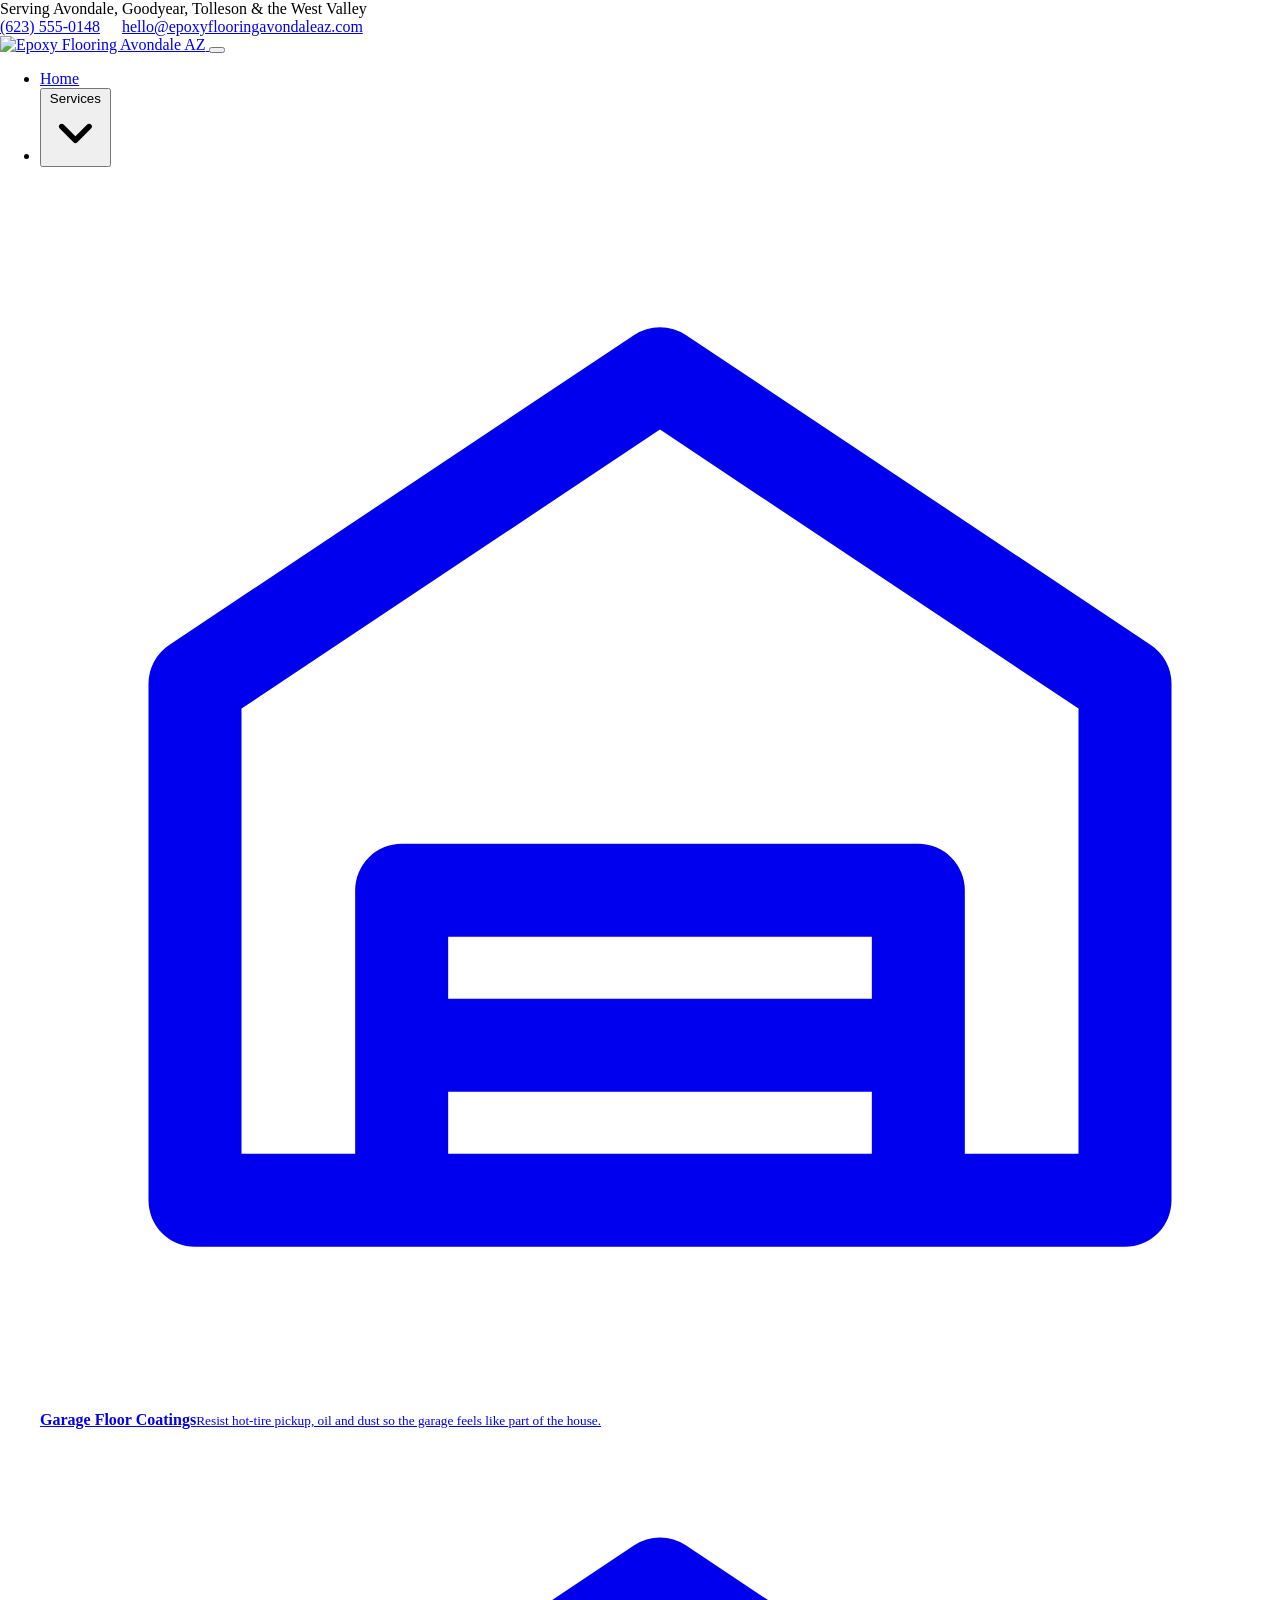
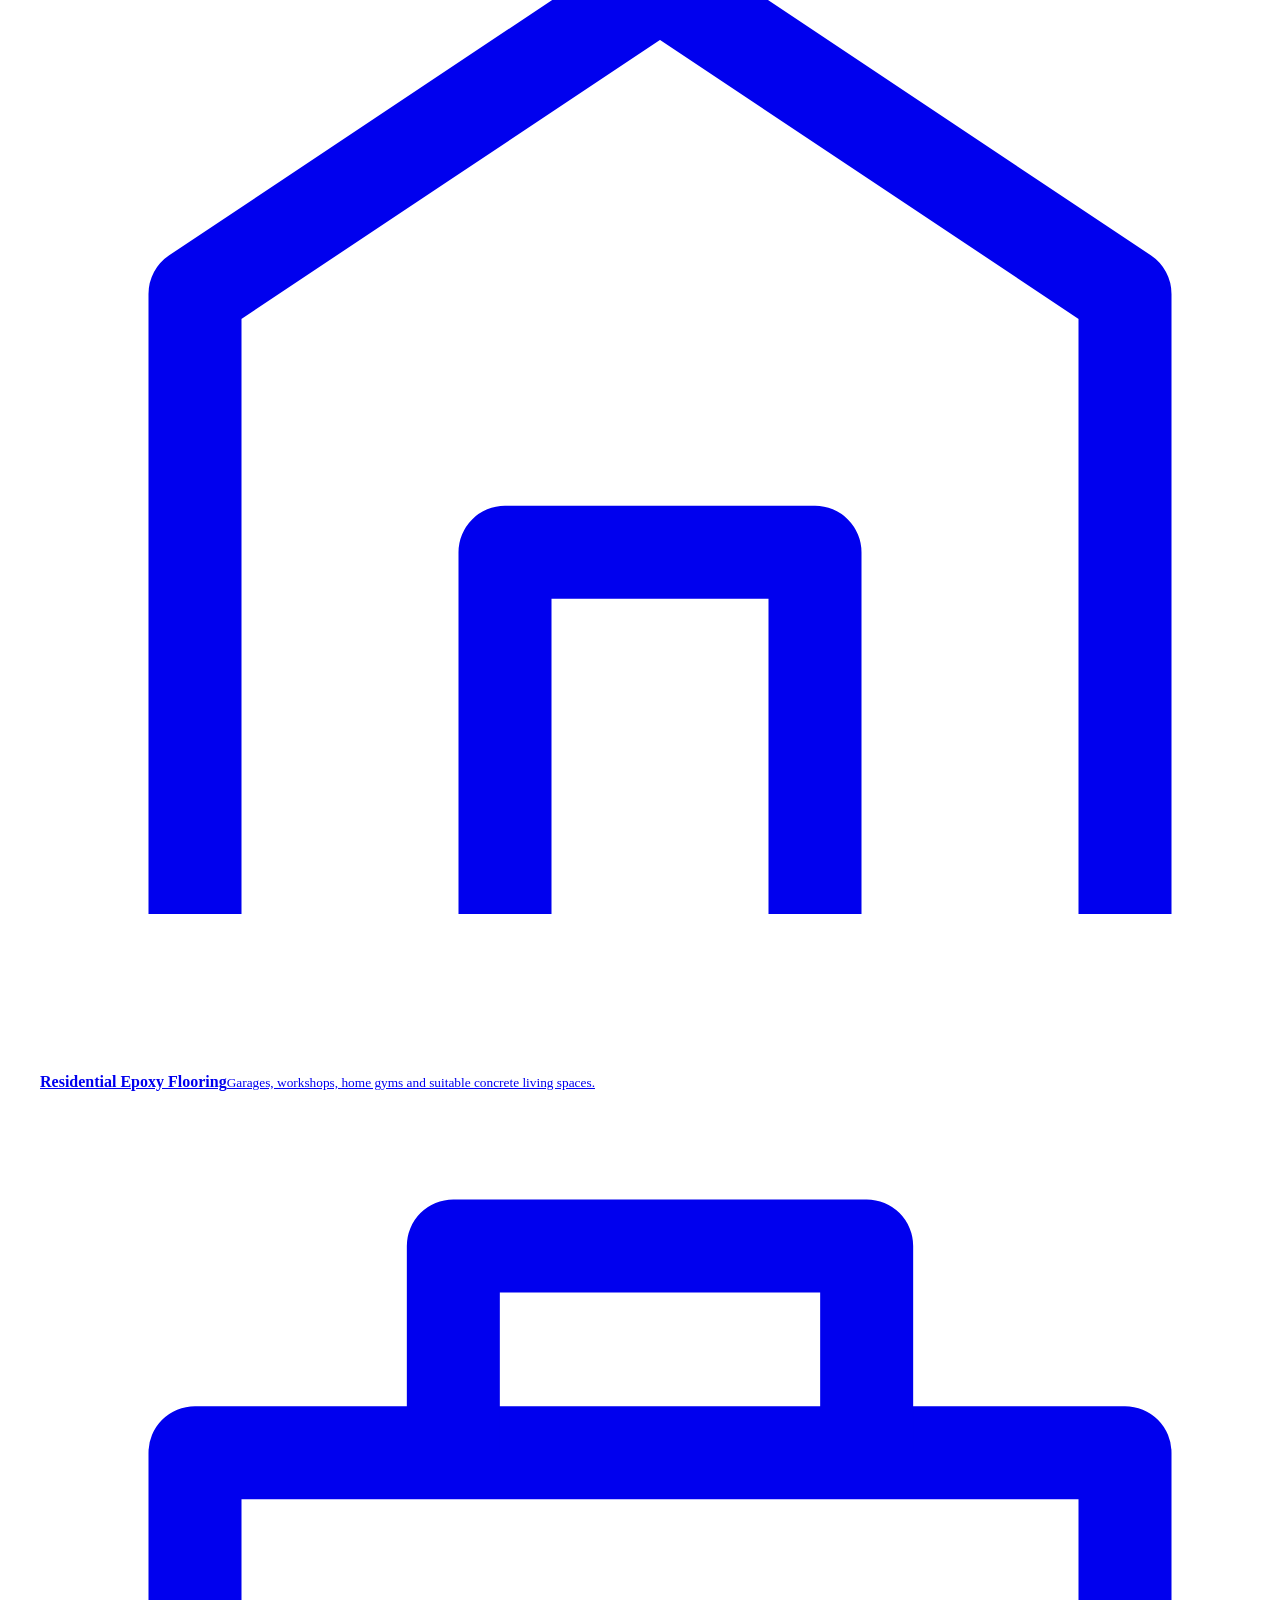
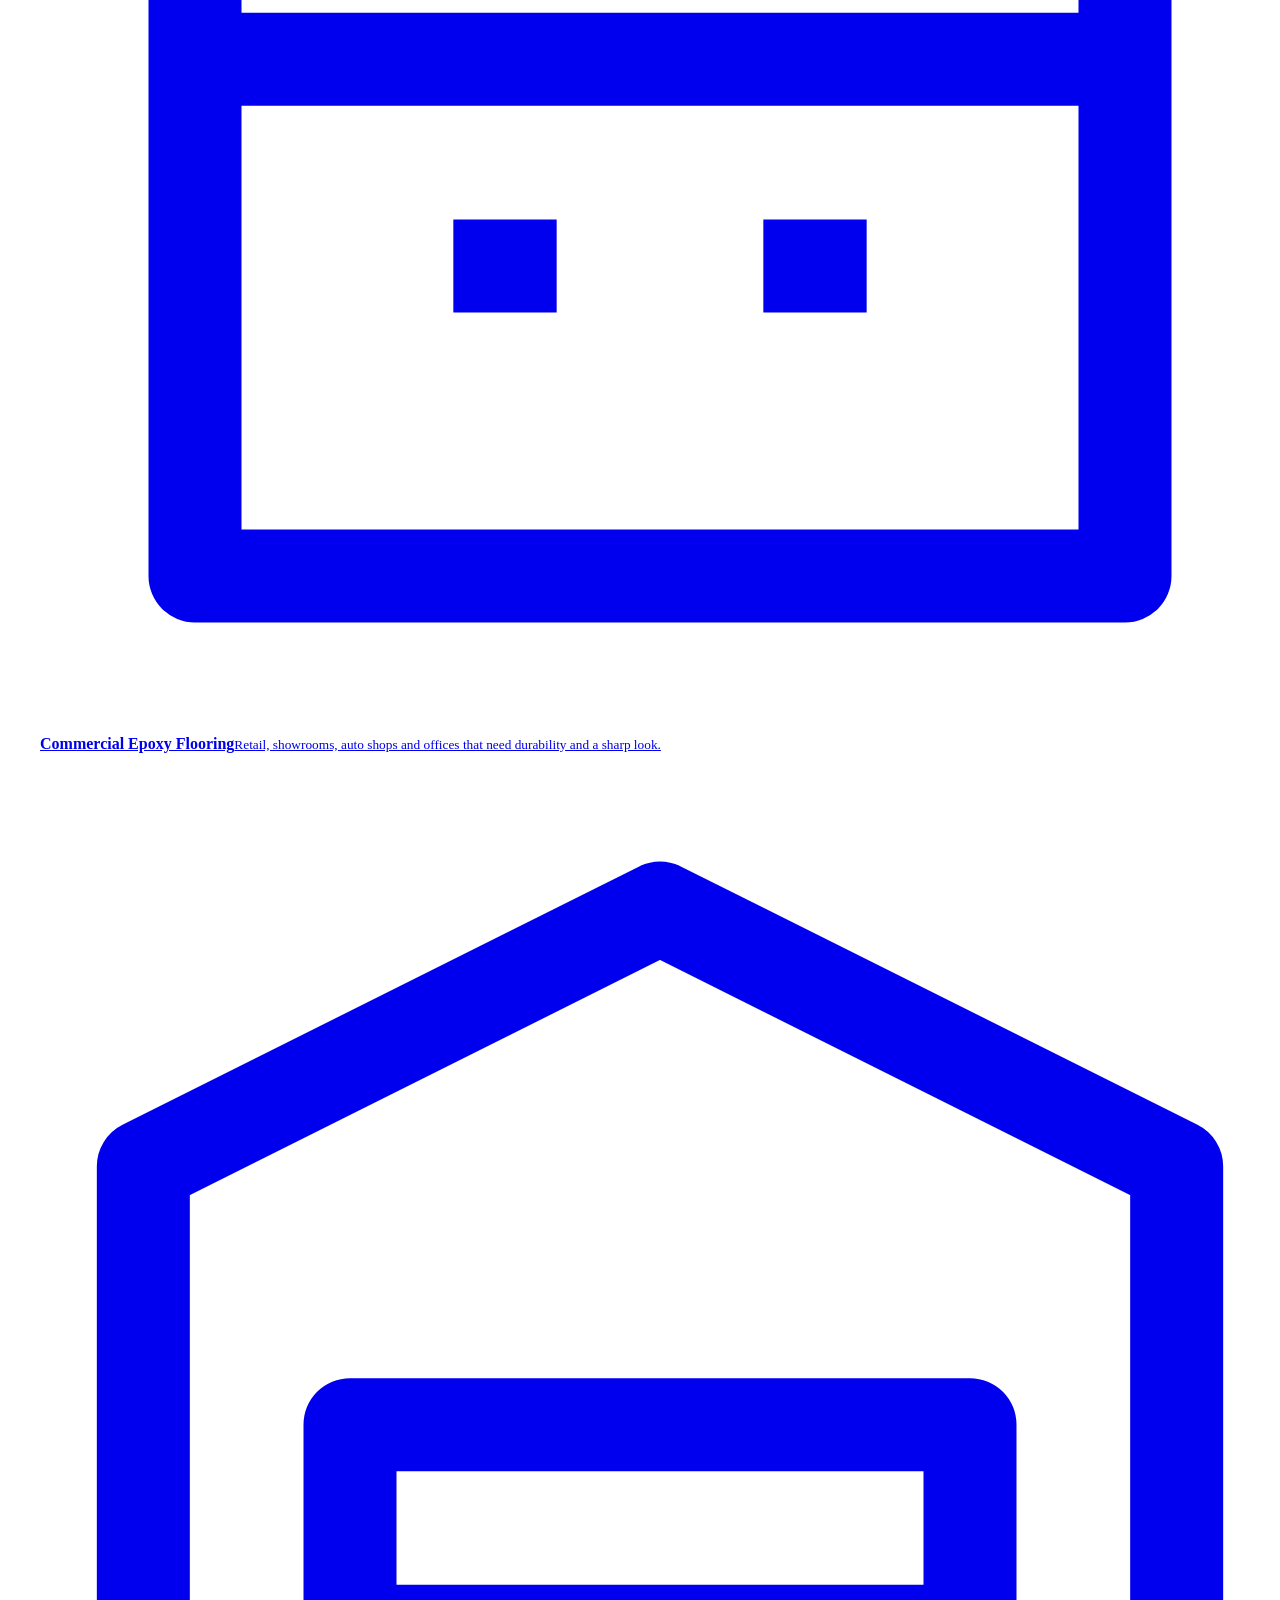
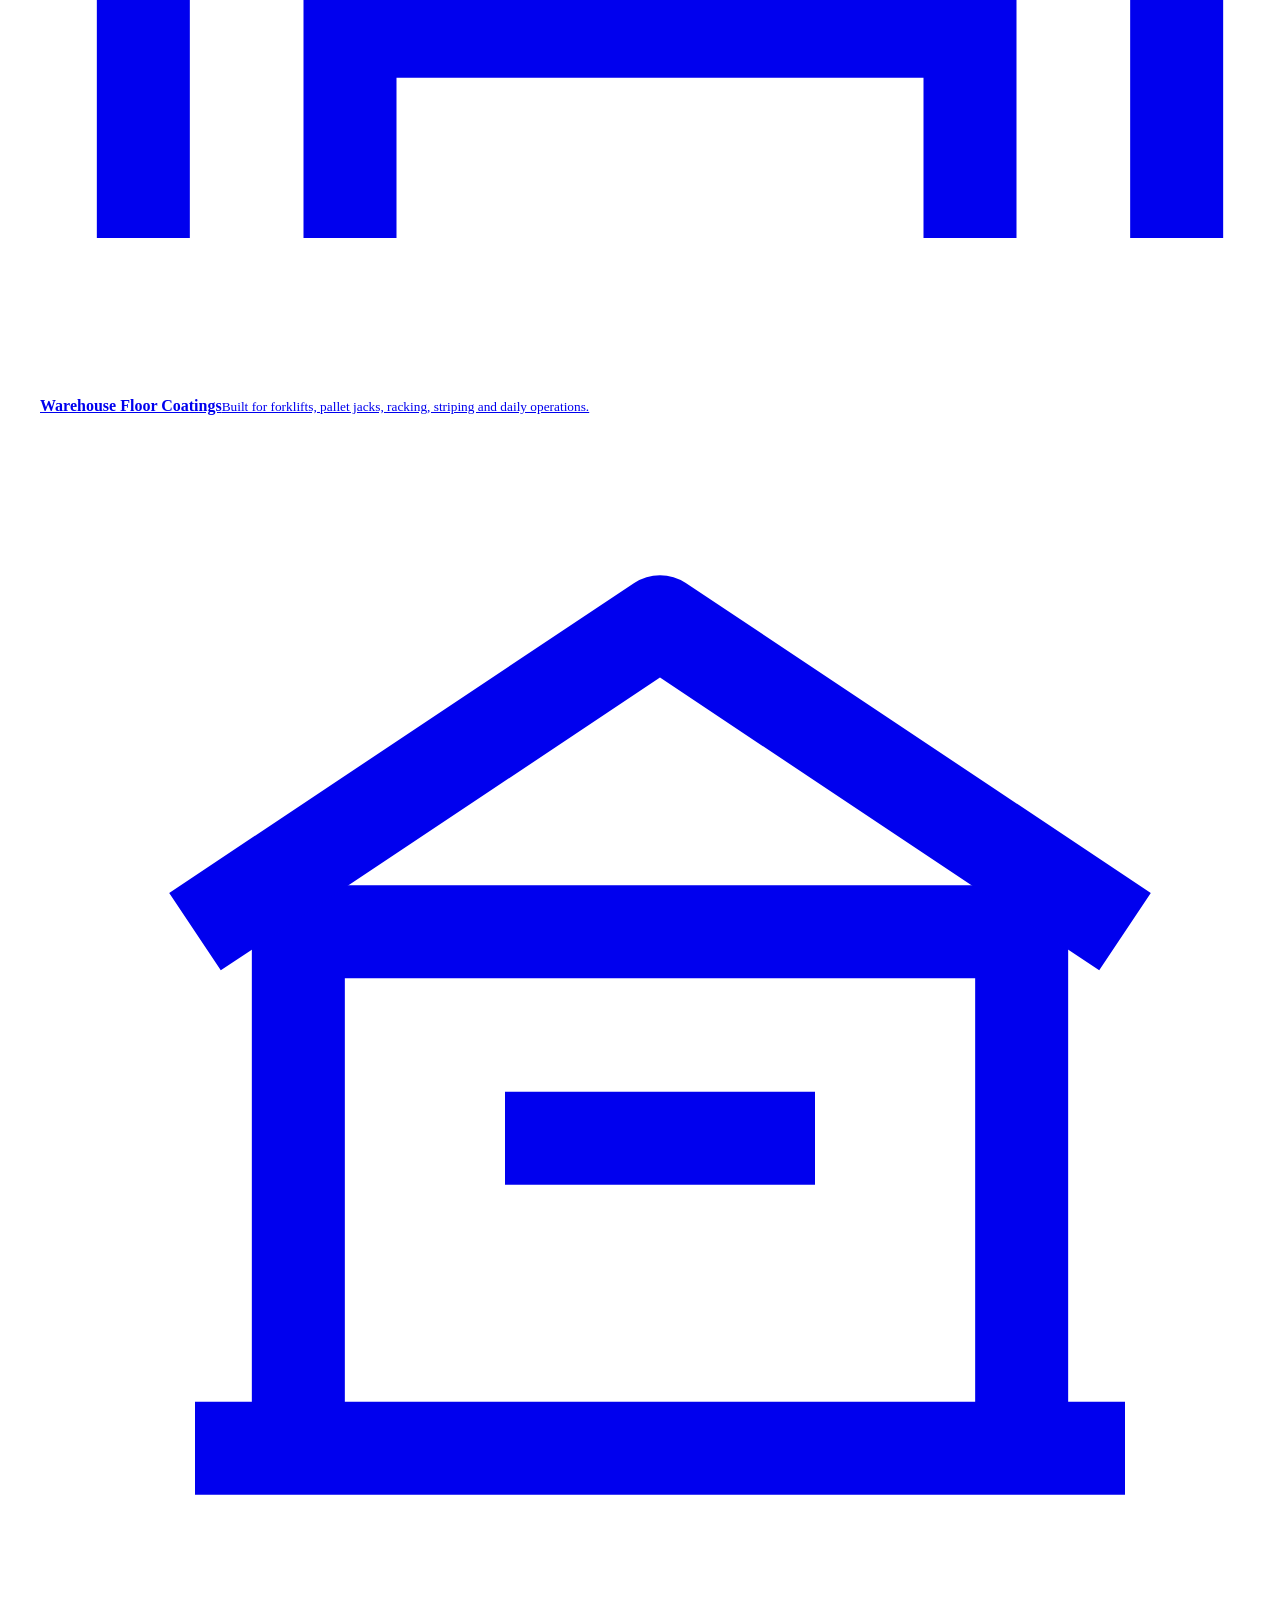
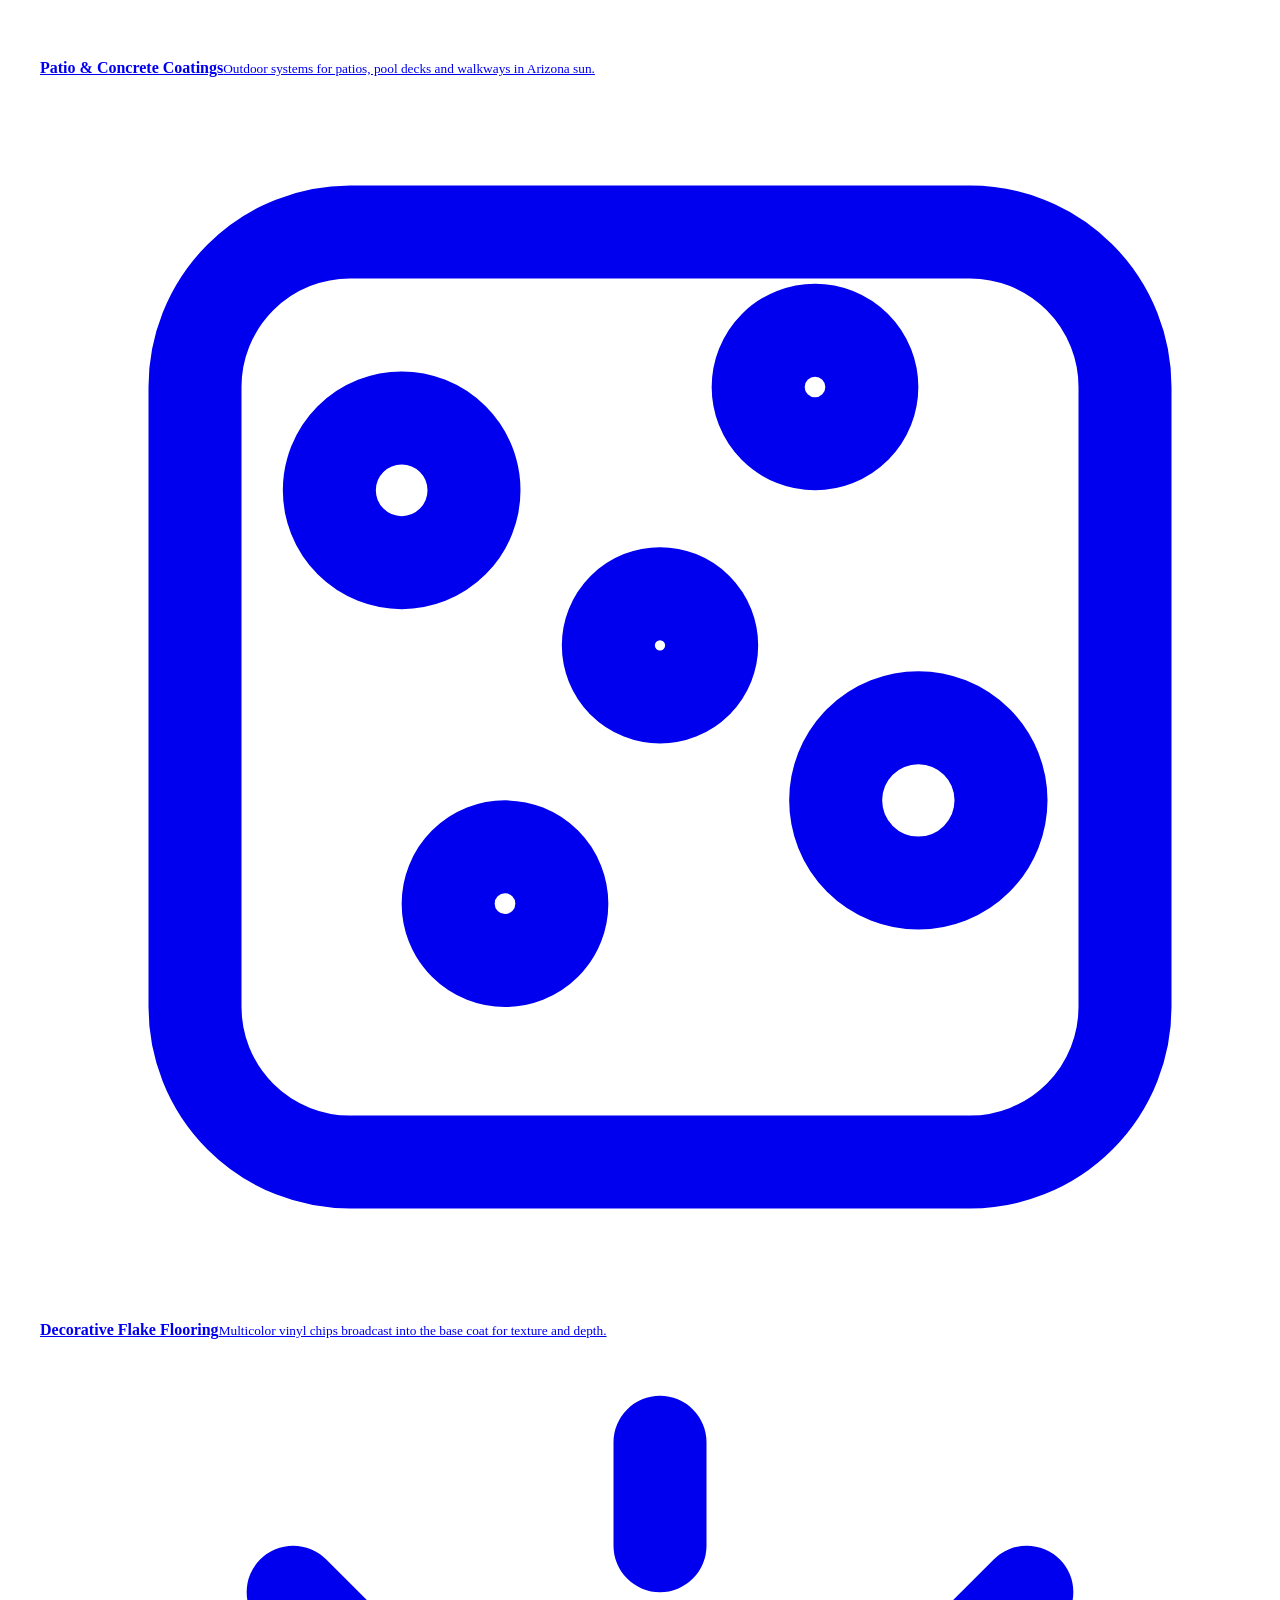
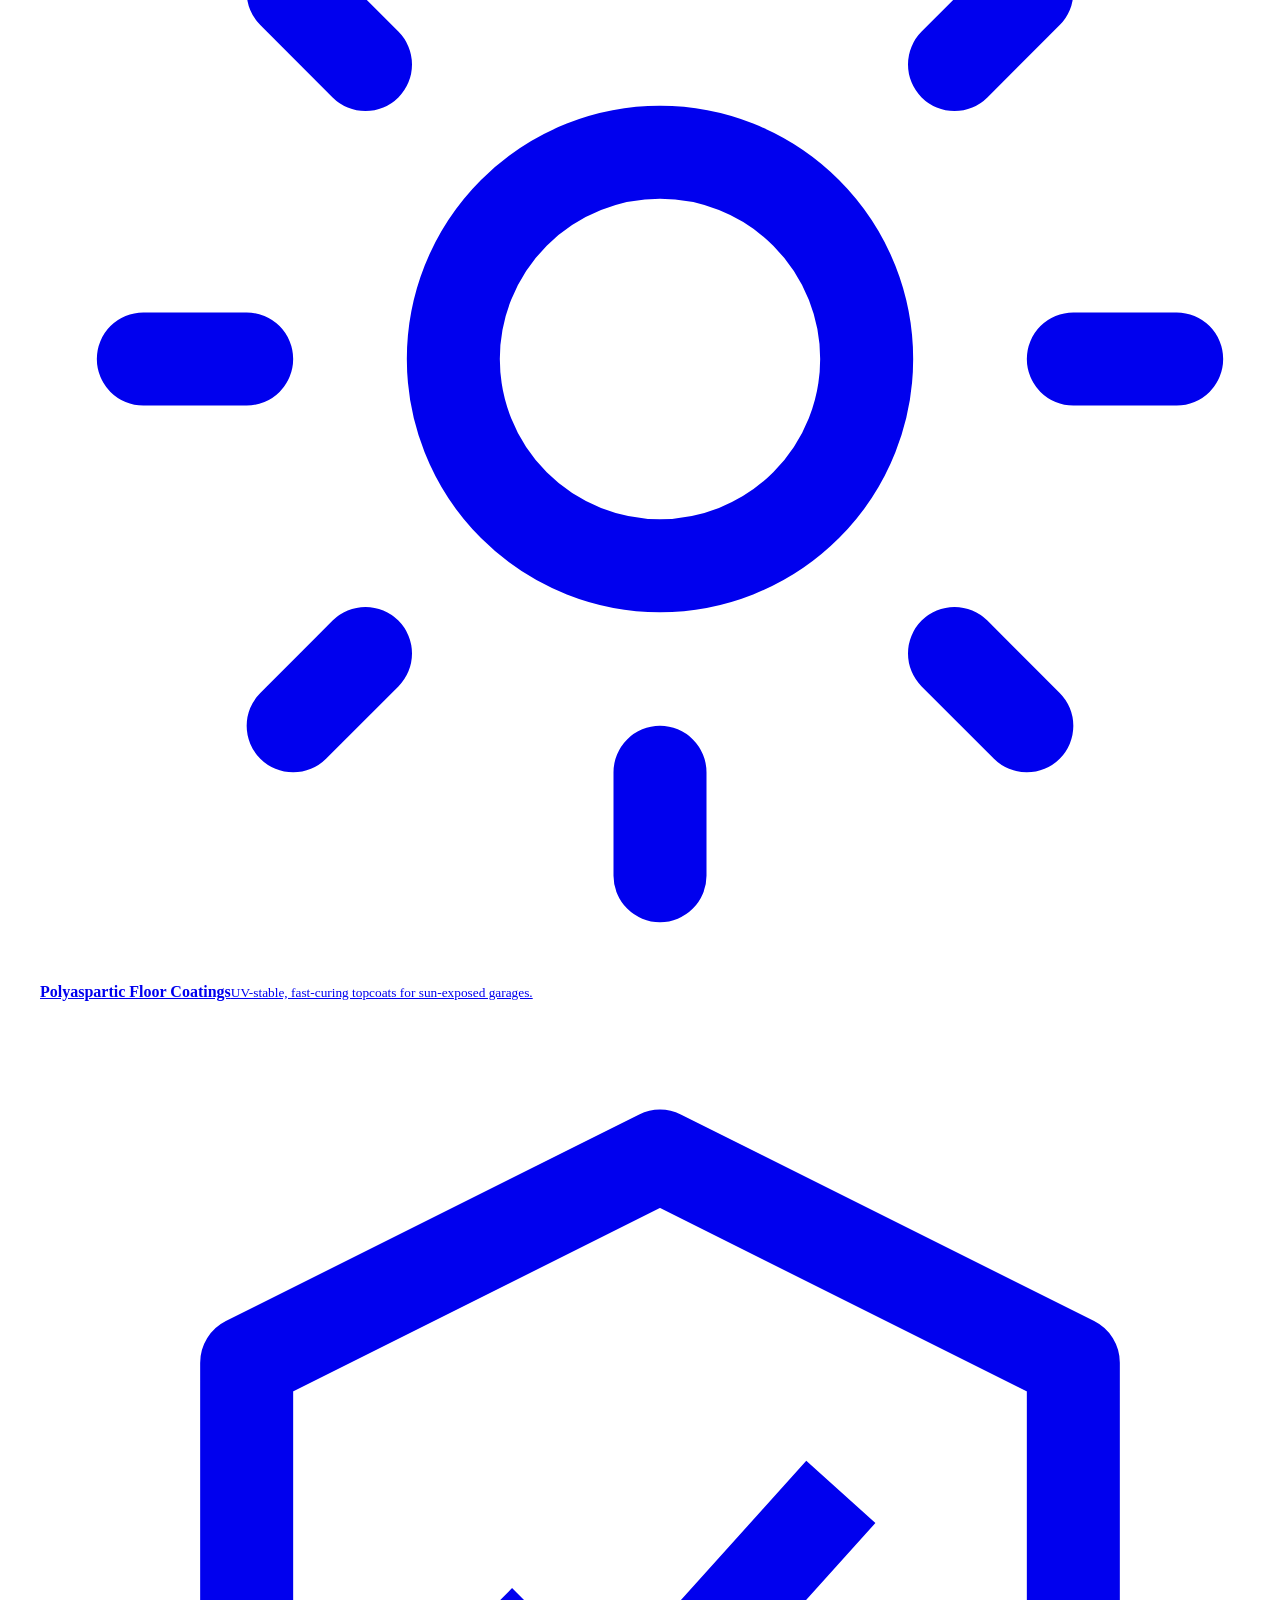
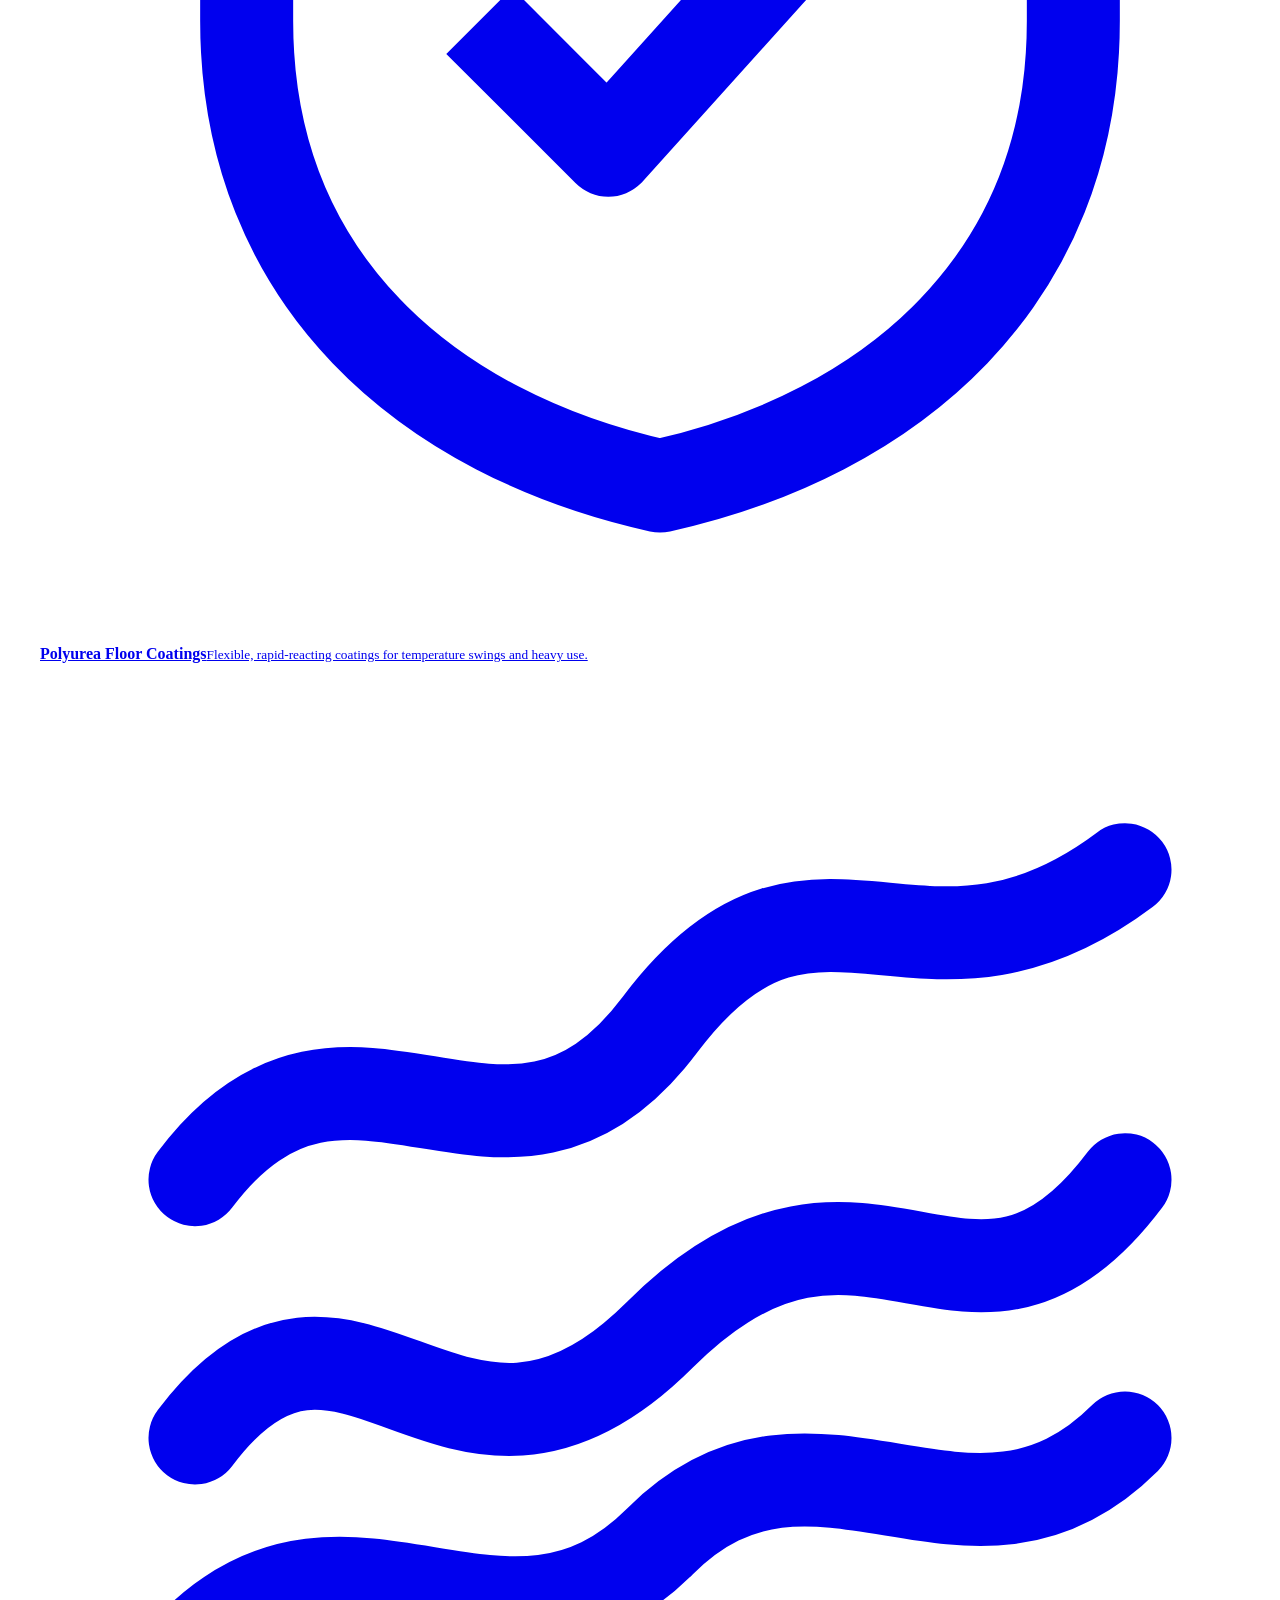
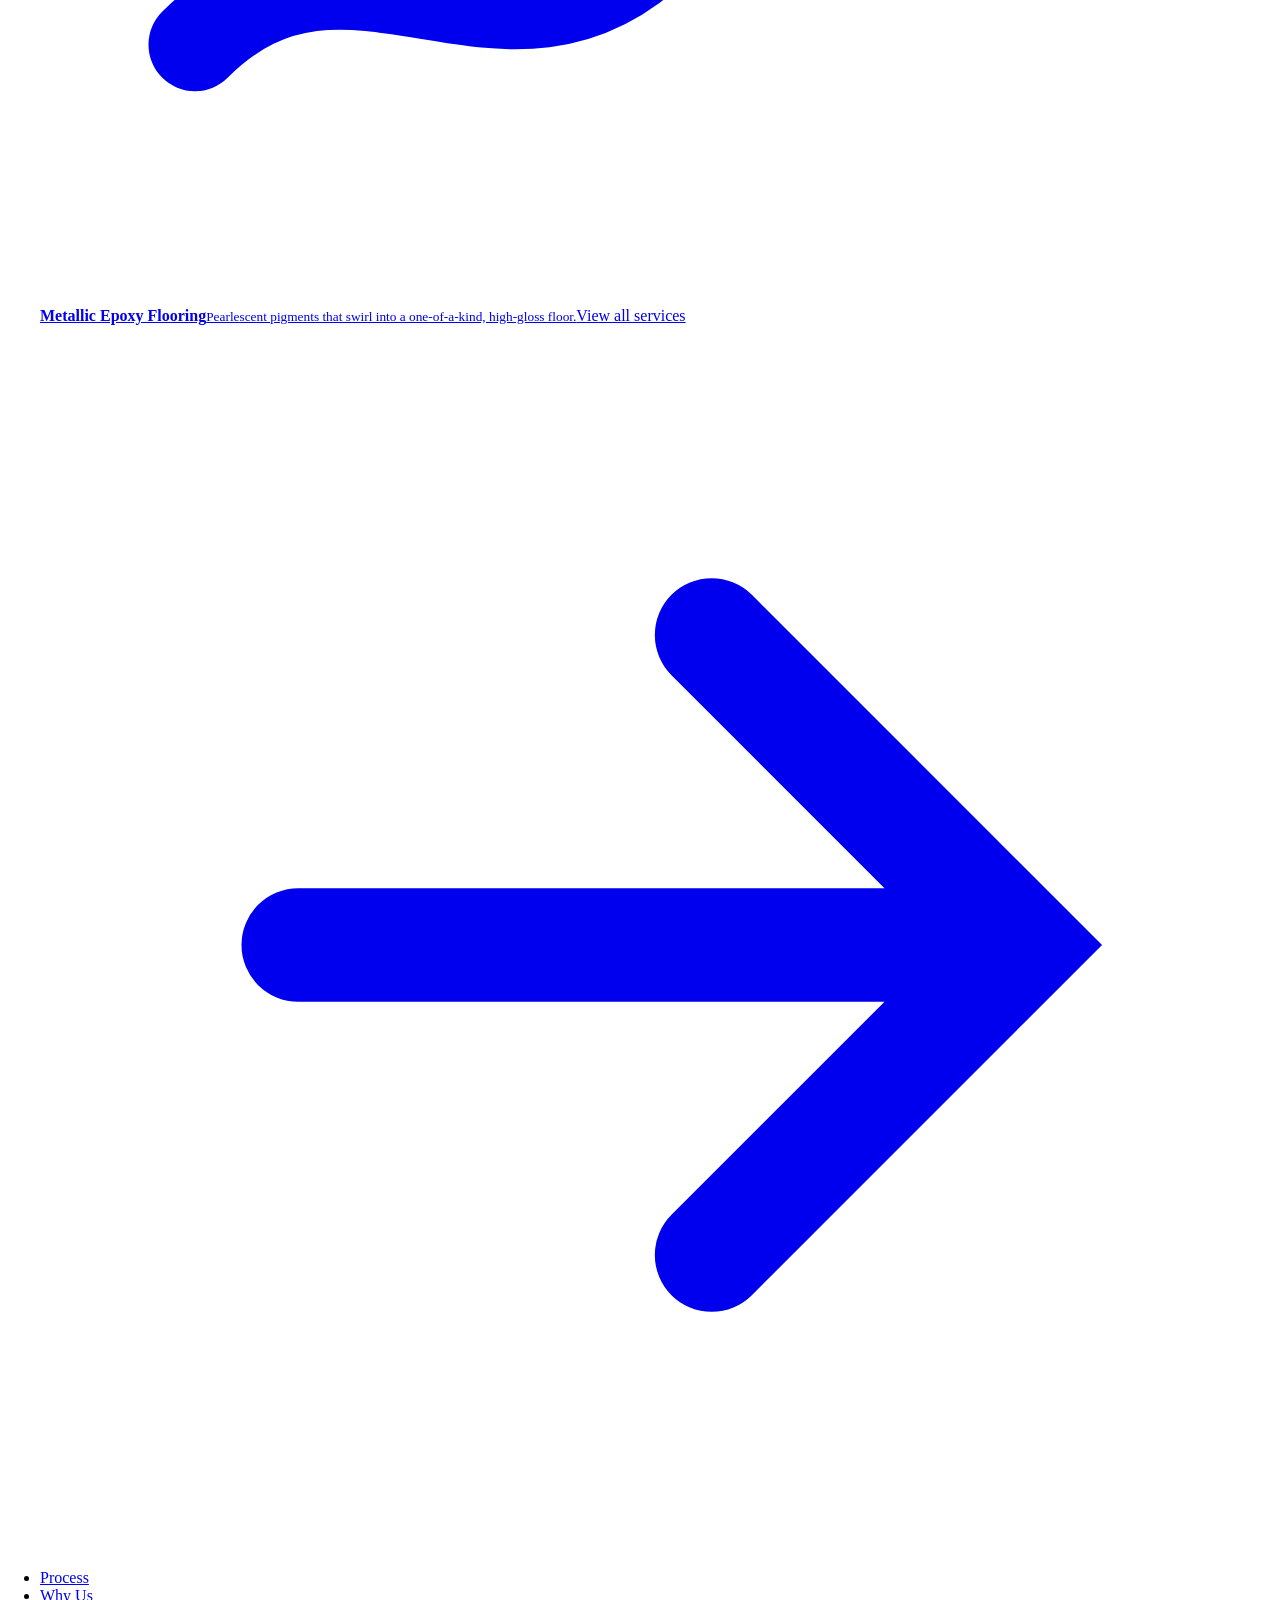
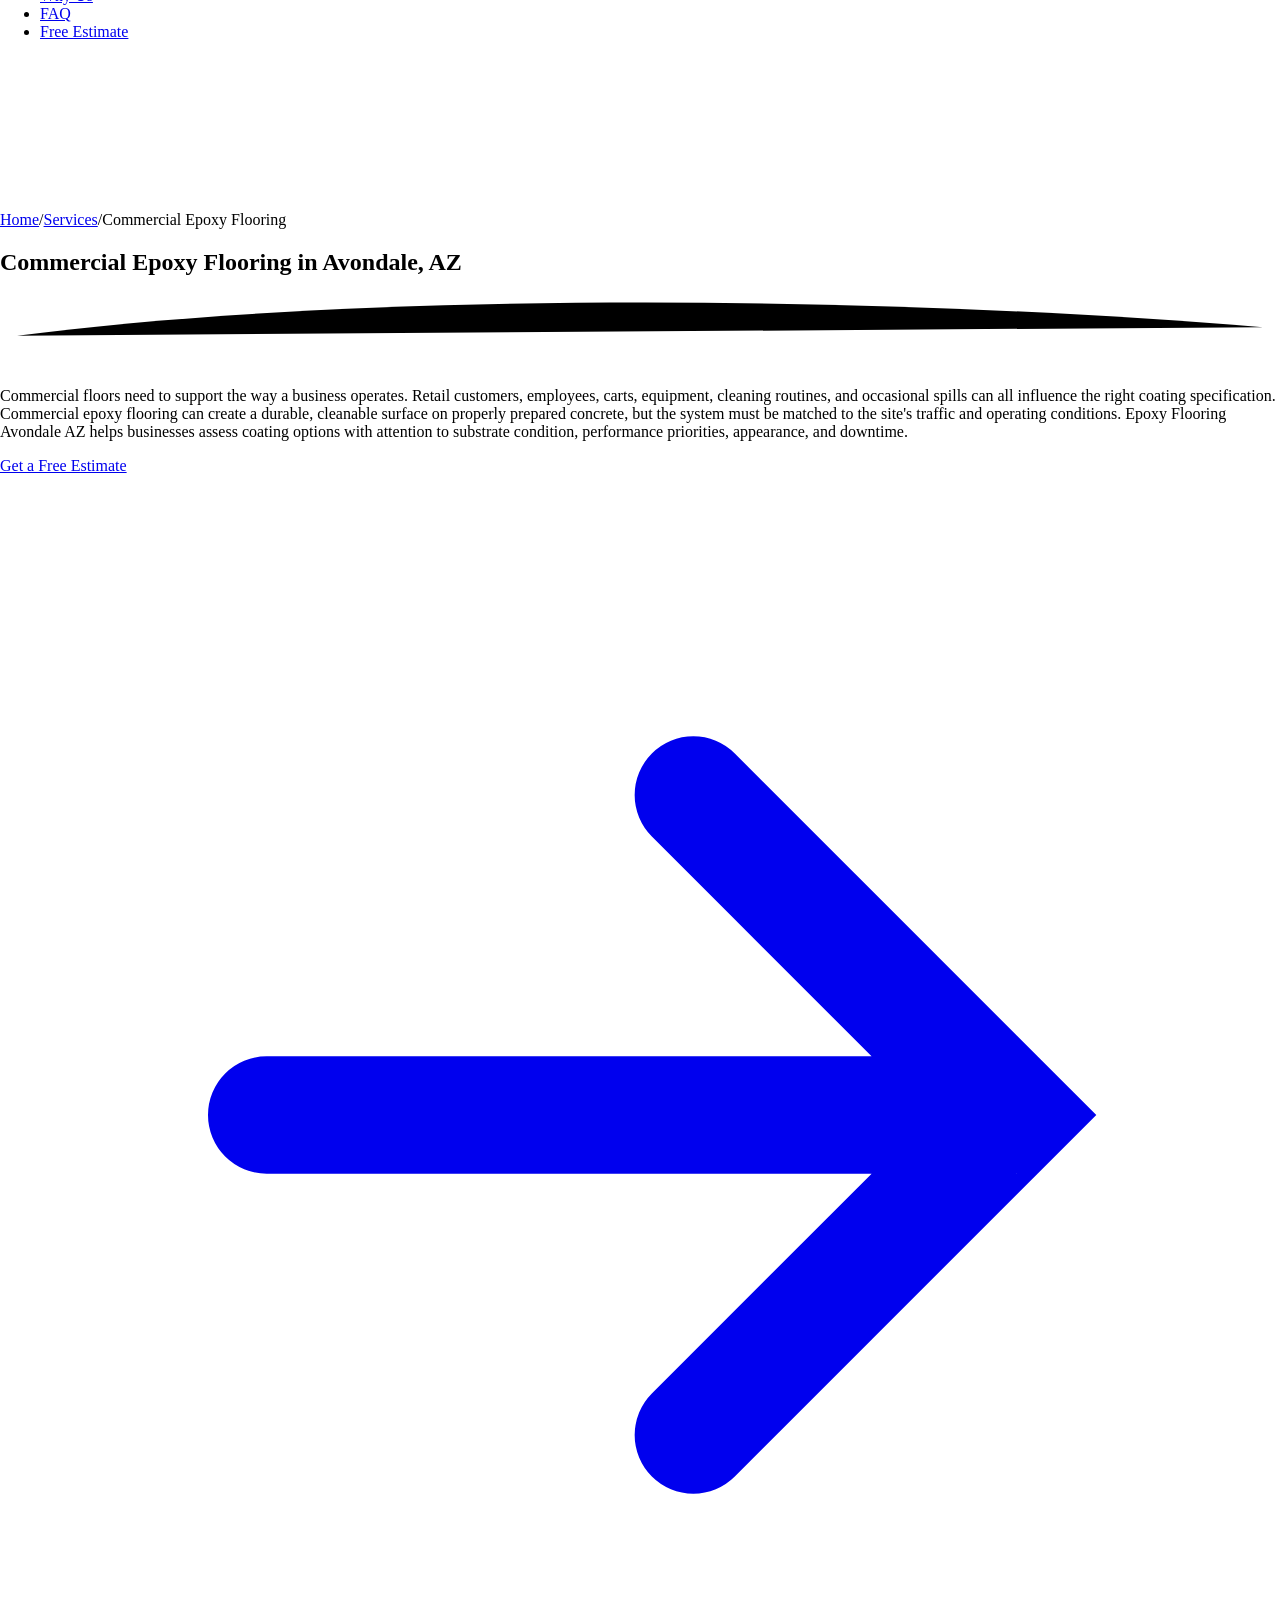
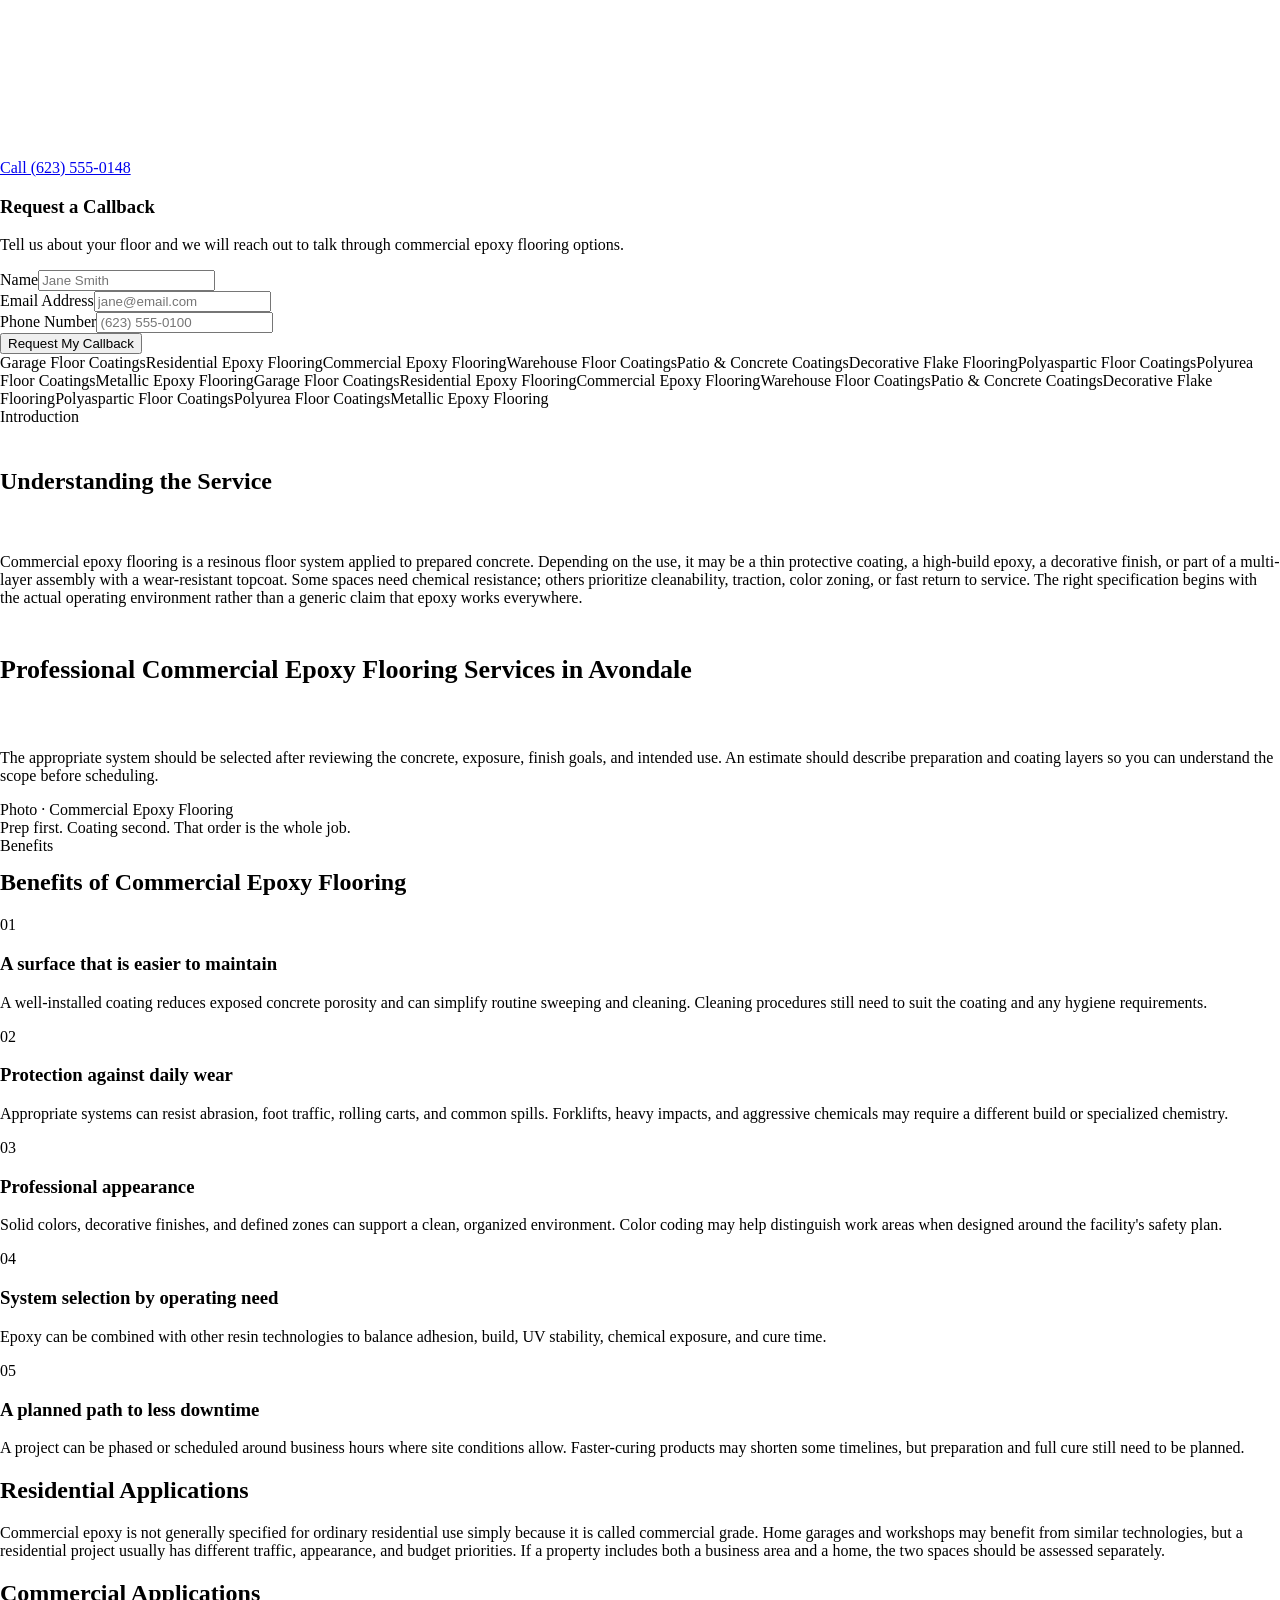
==== commit 41b68813: "Add logo and favicons - Header uses the wide logo (transparent PNG/WebP, light backing in dark mode)" ====
--- a/public/commercial-epoxy-flooring-avondale-az/index.html
+++ b/public/commercial-epoxy-flooring-avondale-az/index.html
@@ -13,6 +13,12 @@
 <link rel="preconnect" href="https://fonts.gstatic.com" crossorigin>
 <link rel="stylesheet" href="https://fonts.googleapis.com/css2?family=Bricolage+Grotesque:opsz,wght@12..96,500;12..96,700;12..96,800&family=Instrument+Sans:wght@400;500;600&family=JetBrains+Mono:wght@500&display=swap">
 <link rel="stylesheet" href="/assets/site.css">
+<link rel="icon" href="/favicon.ico" sizes="any">
+<link rel="icon" type="image/png" sizes="32x32" href="/favicon-32.png">
+<link rel="icon" type="image/png" sizes="192x192" href="/favicon-192.png">
+<link rel="apple-touch-icon" href="/apple-touch-icon.png">
+<meta property="og:image" content="https://epoxyflooringavondaleaz.com/favicon-512.png">
+<meta name="theme-color" content="#ff6a13">
 <style>body{margin:0}img{max-width:100%}[hidden]{display:none!important}</style>
 </head>
 <body>
@@ -24,8 +30,7 @@
 
 <header class="nav" id="nav"><div class="wrap">
   <a class="logo" href="/" aria-label="Epoxy Flooring Avondale AZ home">
-    <span class="logo-mark">LOGO</span>
-    <span><b>Epoxy Flooring</b><small>Avondale · AZ</small></span>
+    <picture><source type="image/webp" srcset="/assets/img/logo-300.webp 1x, /assets/img/logo-600.webp 2x"><img class="logo-img" src="/assets/img/logo-300.png" srcset="/assets/img/logo-600.png 2x" width="300" height="135" alt="Epoxy Flooring Avondale AZ"></picture>
   </a>
   <button class="burger" id="burger" aria-label="Open menu" aria-expanded="false" aria-controls="menu"><span></span><span></span><span></span></button>
   <ul class="menu" id="menu">
@@ -168,7 +173,7 @@
 <footer><div class="wrap">
   <div class="foot">
     <div>
-      <a class="logo" href="/"><span class="logo-mark" style="border-color:var(--orange)">LOGO</span><span><b>Epoxy Flooring</b><small>Avondale · AZ</small></span></a>
+      <a class="logo" href="/"><img class="logo-badge" src="/assets/img/badge-96.png" width="48" height="48" alt=""><span><b>Epoxy Flooring</b><small>Avondale · AZ</small></span></a>
       <p>Garage, residential, commercial and warehouse floor coatings for Avondale and the West Valley.</p>
     </div>
     <div><h4>Services</h4><ul><li><a href="/garage-floor-coatings-avondale-az/">Garage Floor Coatings</a></li><li><a href="/residential-epoxy-flooring-avondale-az/">Residential Epoxy Flooring</a></li><li><a href="/commercial-epoxy-flooring-avondale-az/">Commercial Epoxy Flooring</a></li><li><a href="/warehouse-floor-coatings-avondale-az/">Warehouse Floor Coatings</a></li><li><a href="/patio-concrete-coatings-avondale-az/">Patio &amp; Concrete Coatings</a></li><li><a href="/decorative-flake-flooring-avondale-az/">Decorative Flake Flooring</a></li><li><a href="/polyaspartic-floor-coatings-avondale-az/">Polyaspartic Floor Coatings</a></li><li><a href="/polyurea-floor-coatings-avondale-az/">Polyurea Floor Coatings</a></li><li><a href="/metallic-epoxy-flooring-avondale-az/">Metallic Epoxy Flooring</a></li></ul></div>
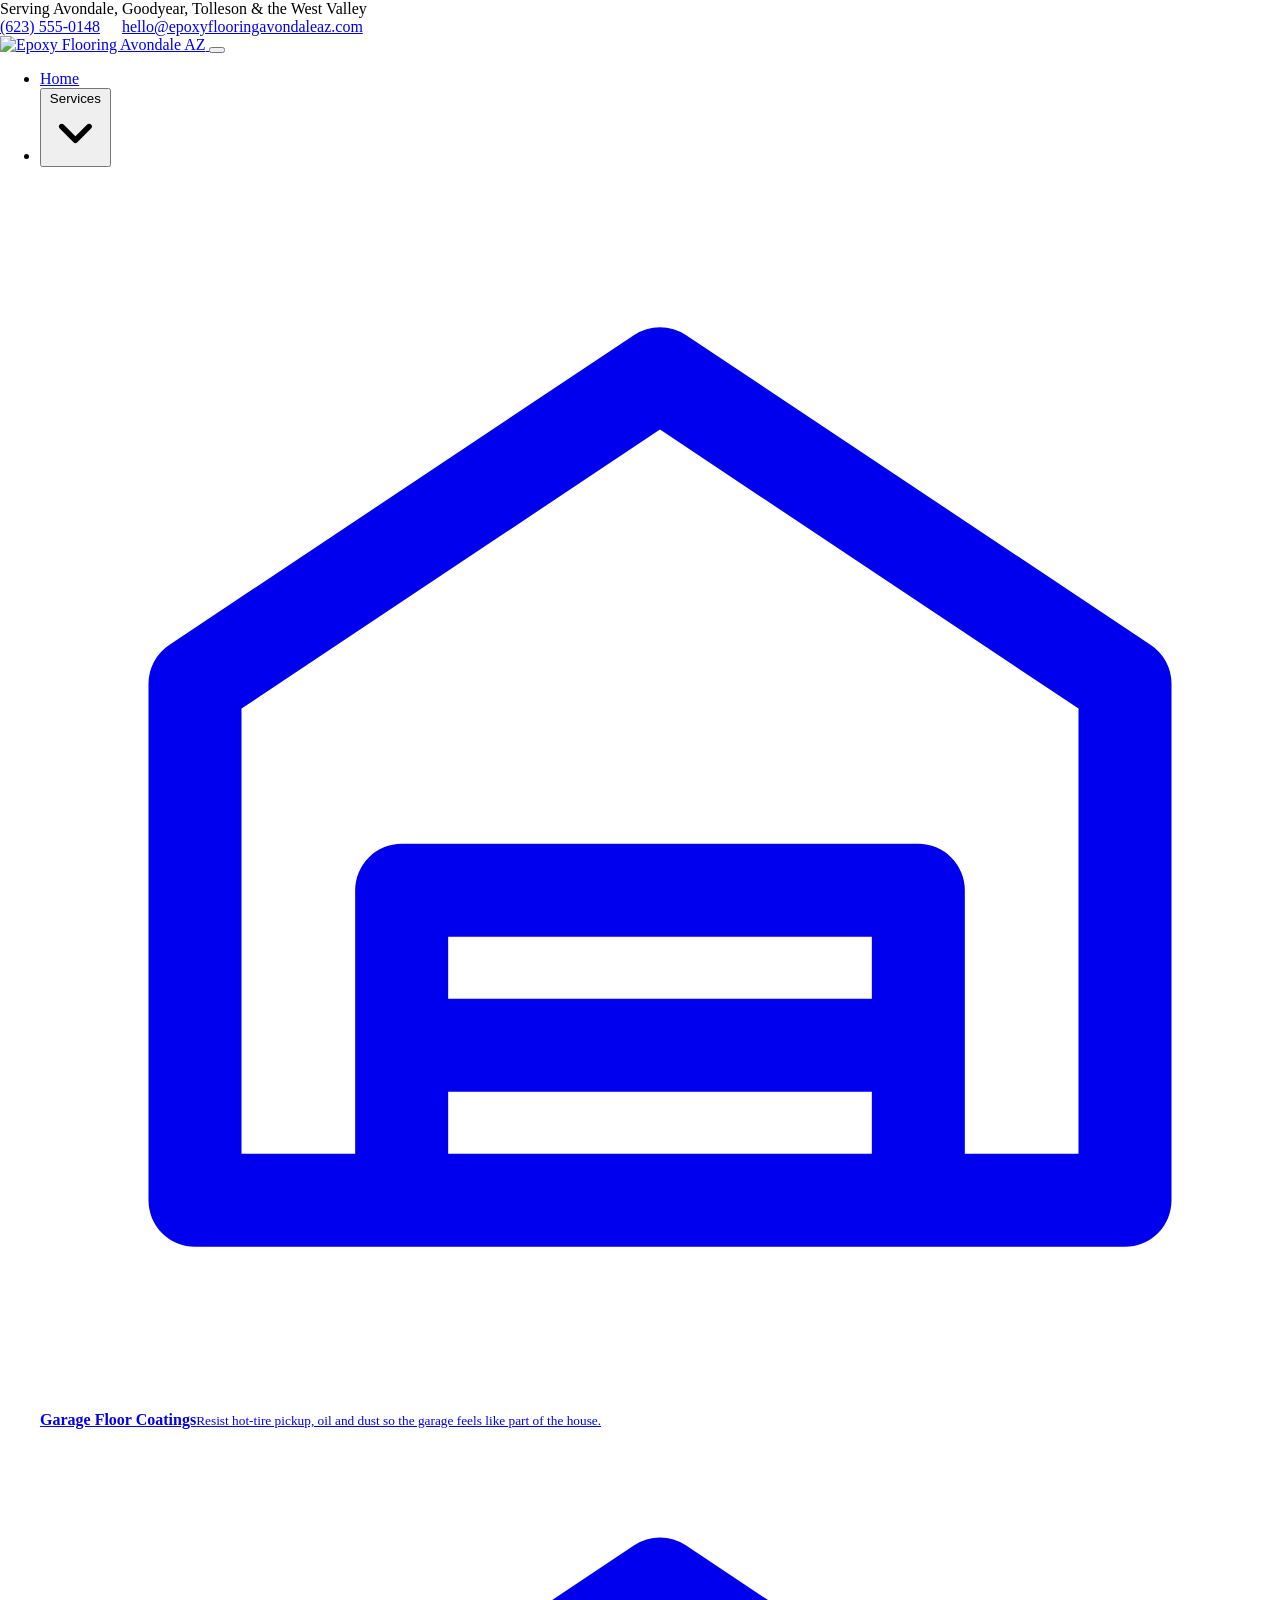
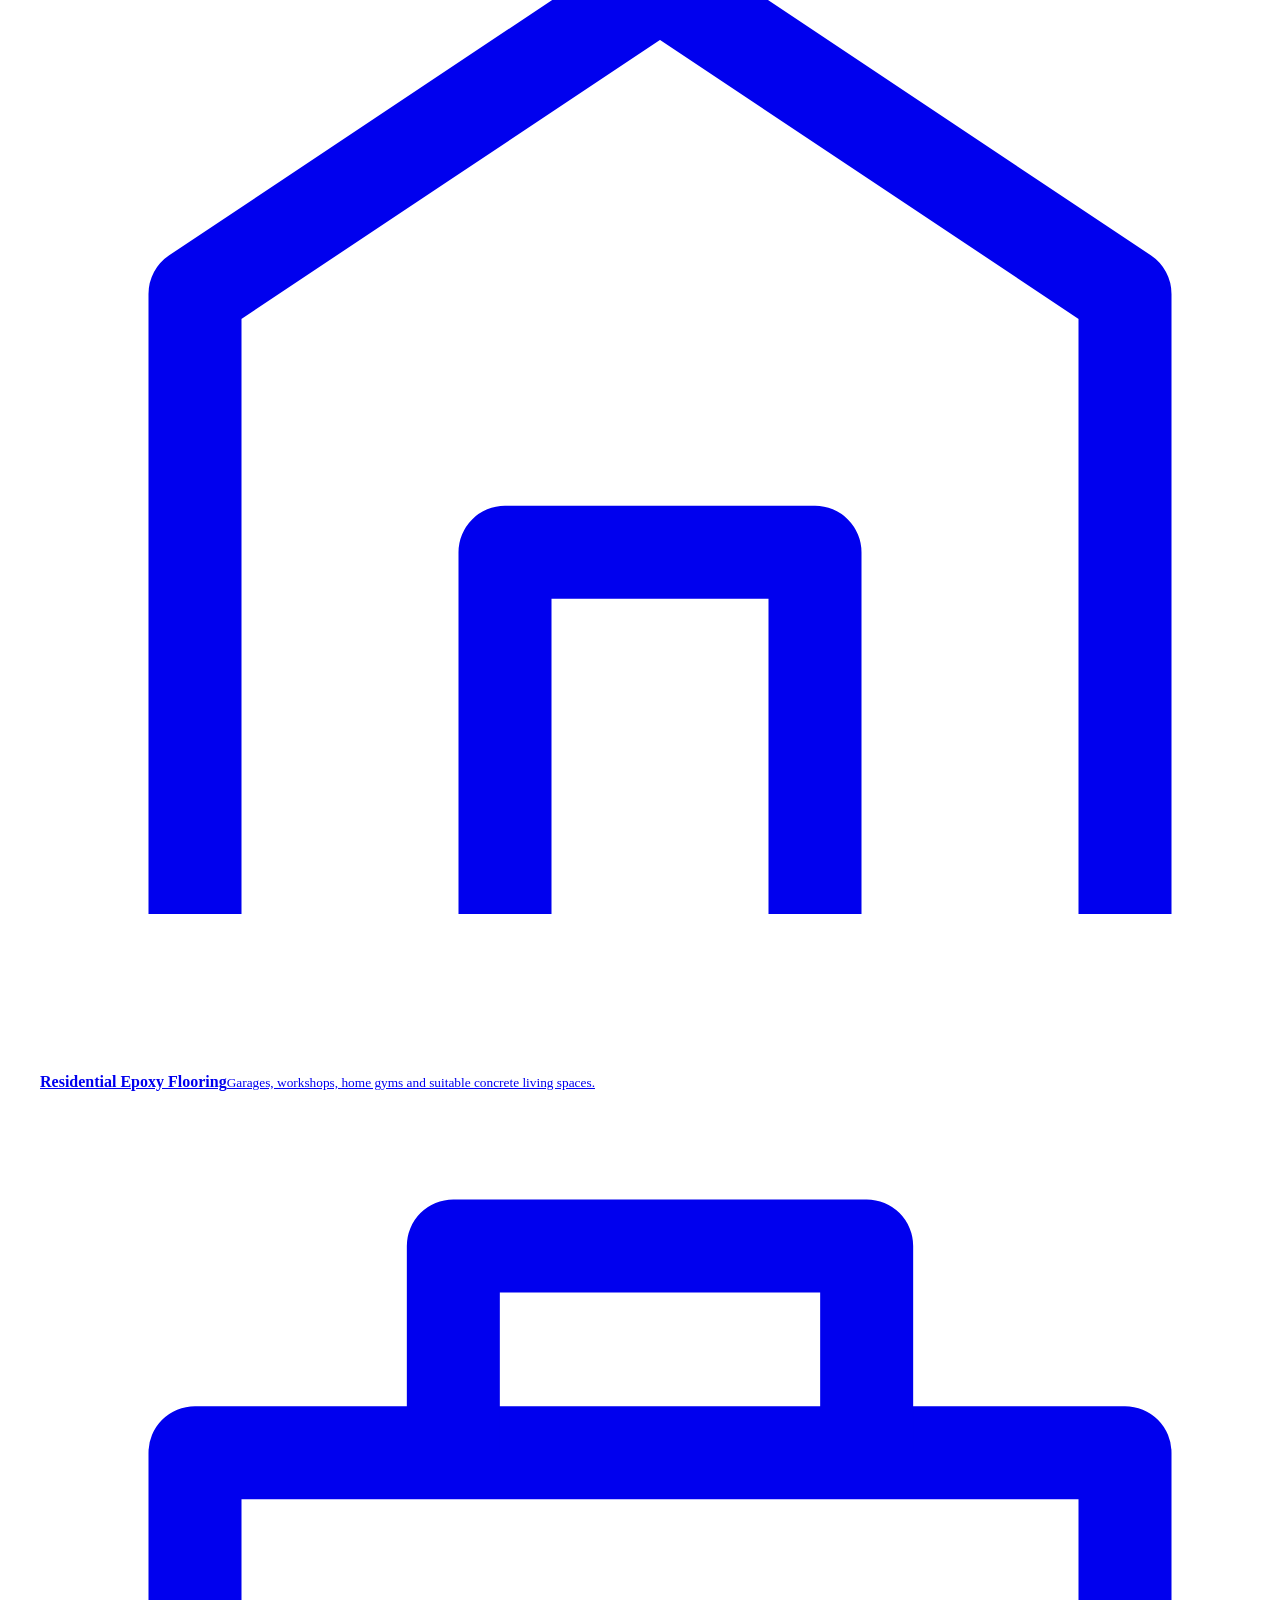
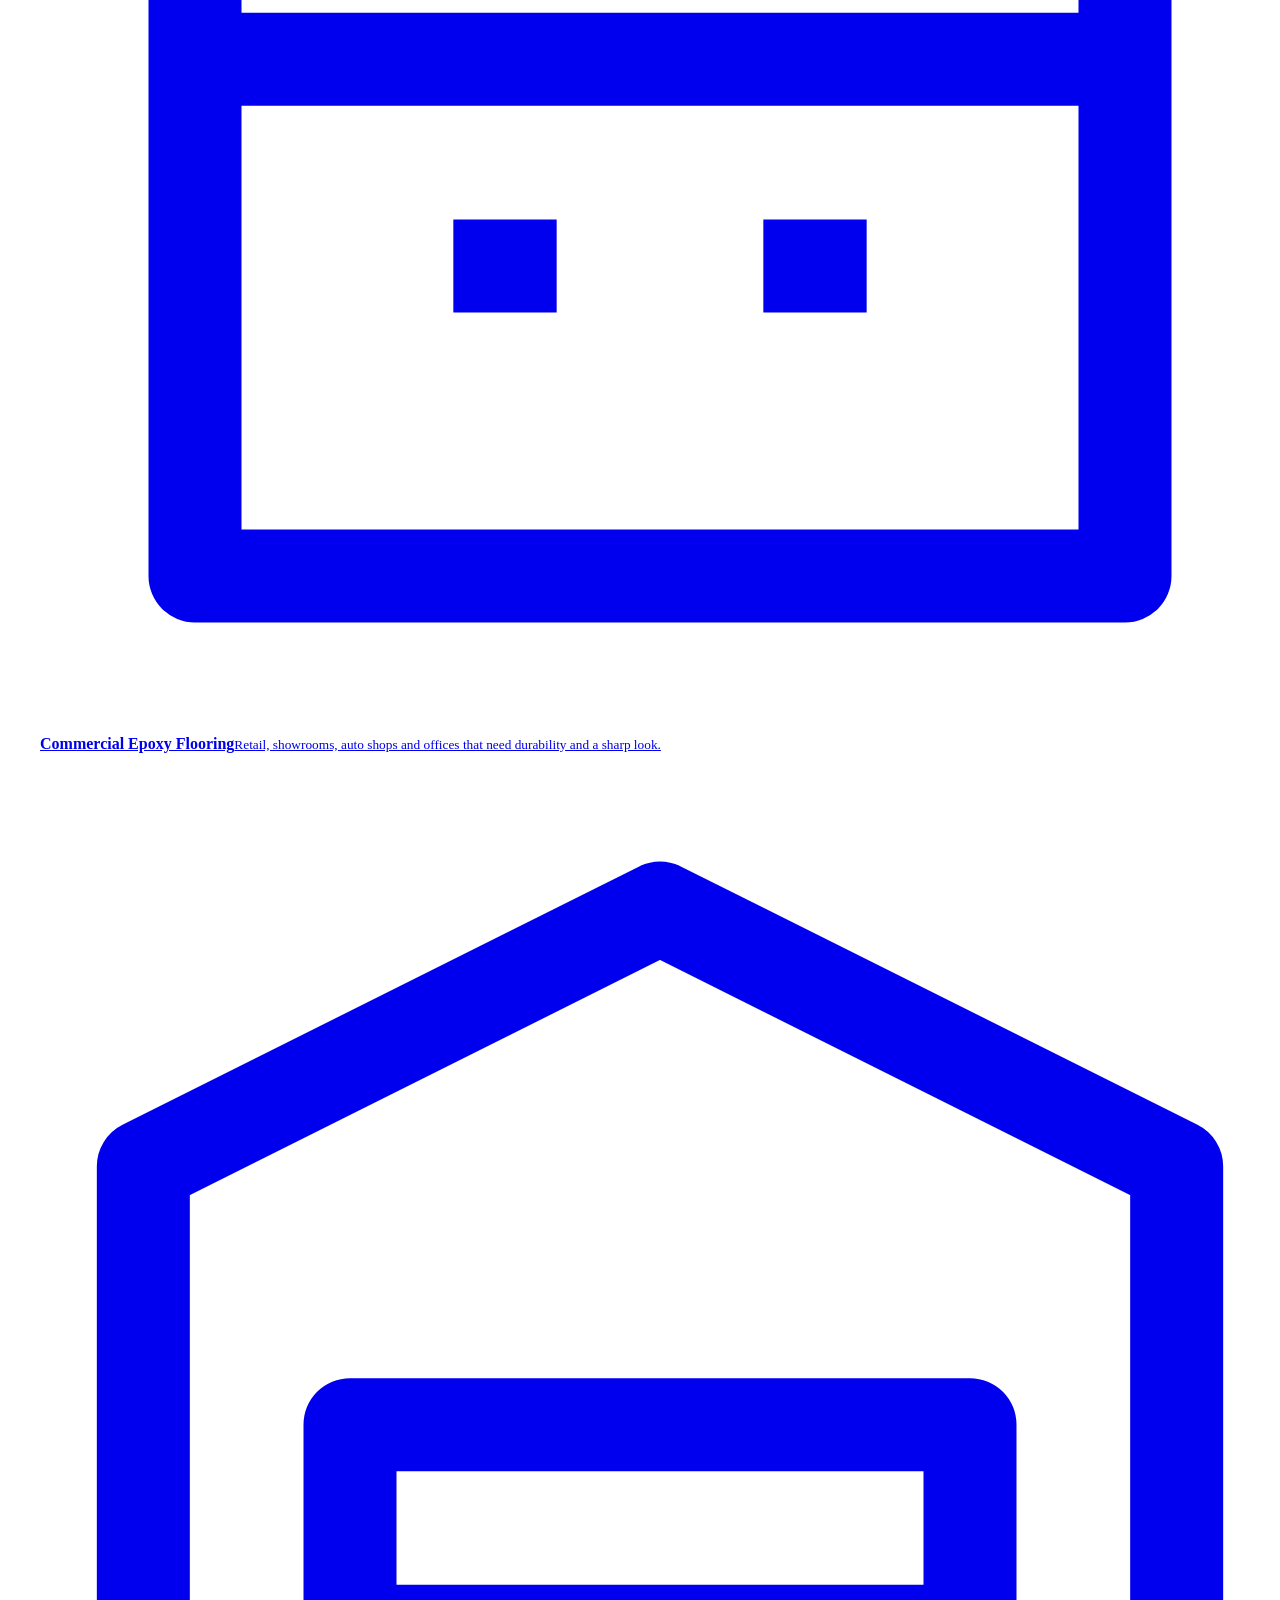
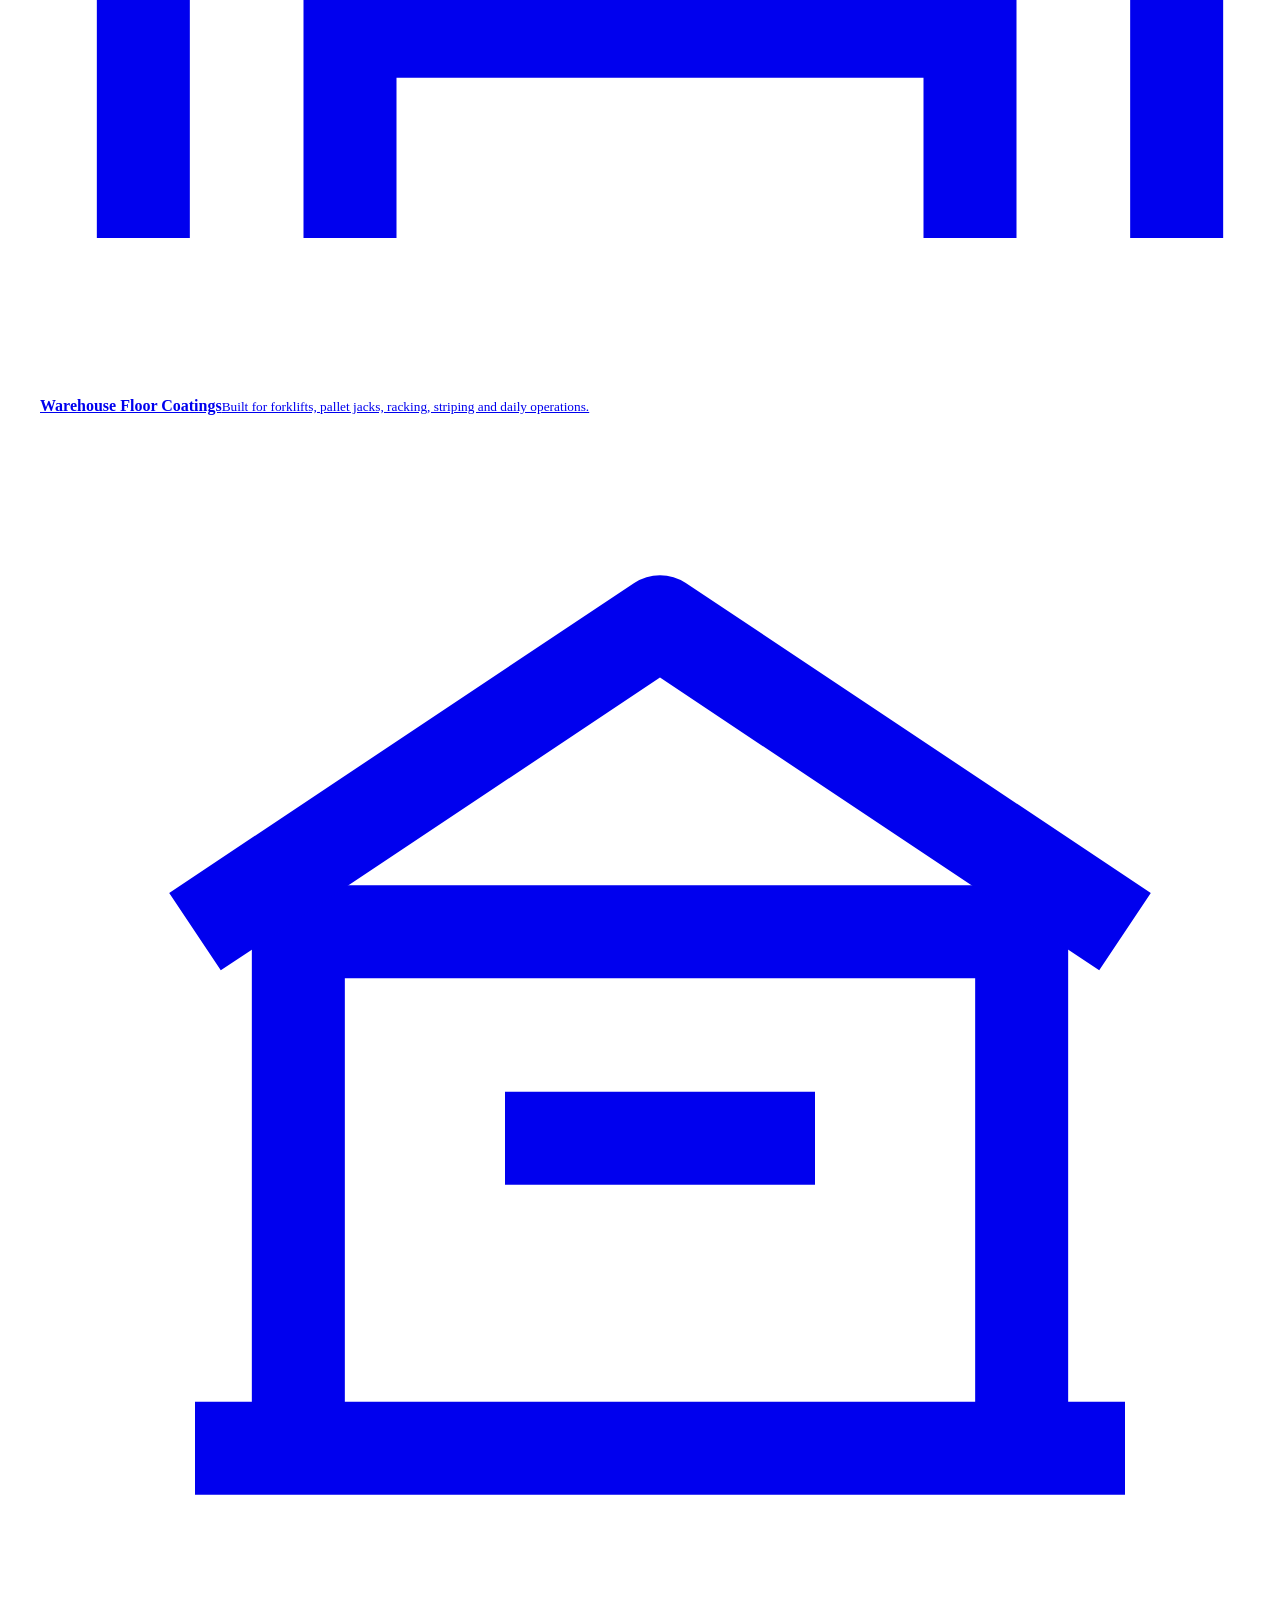
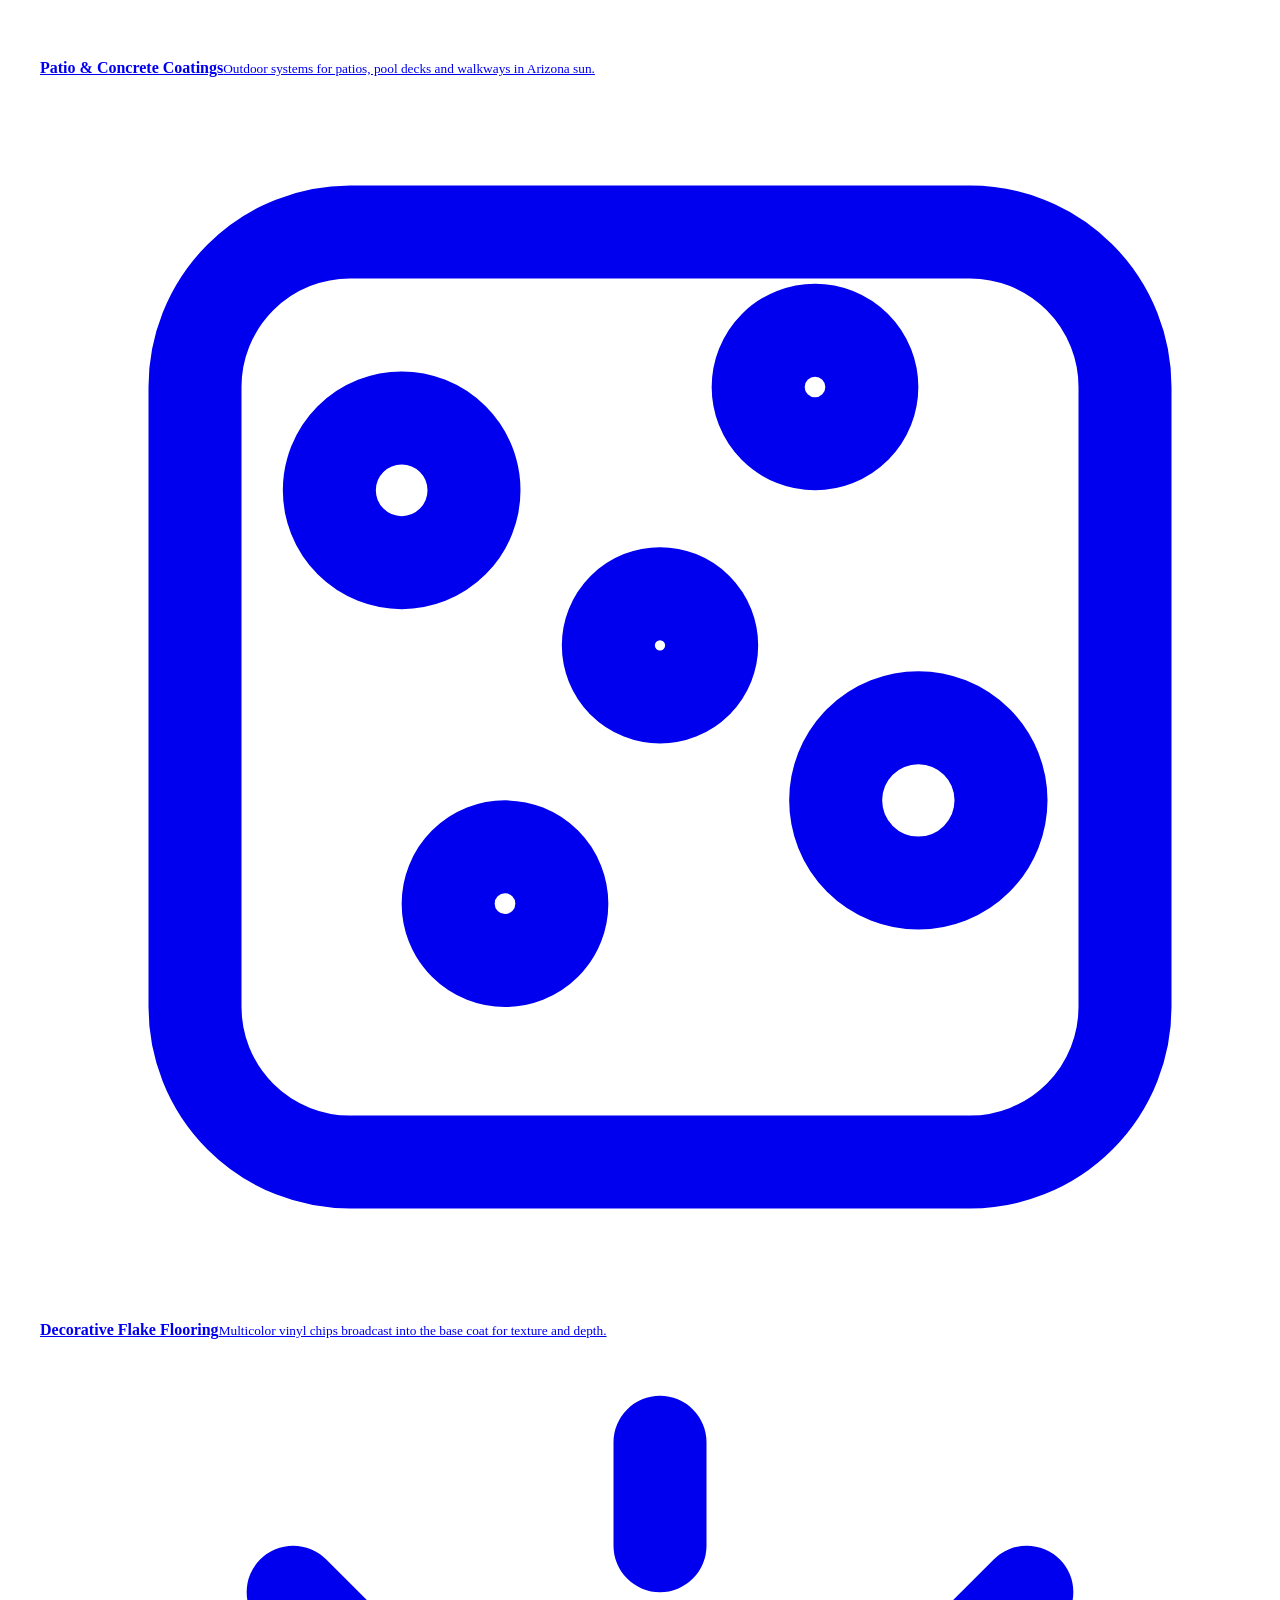
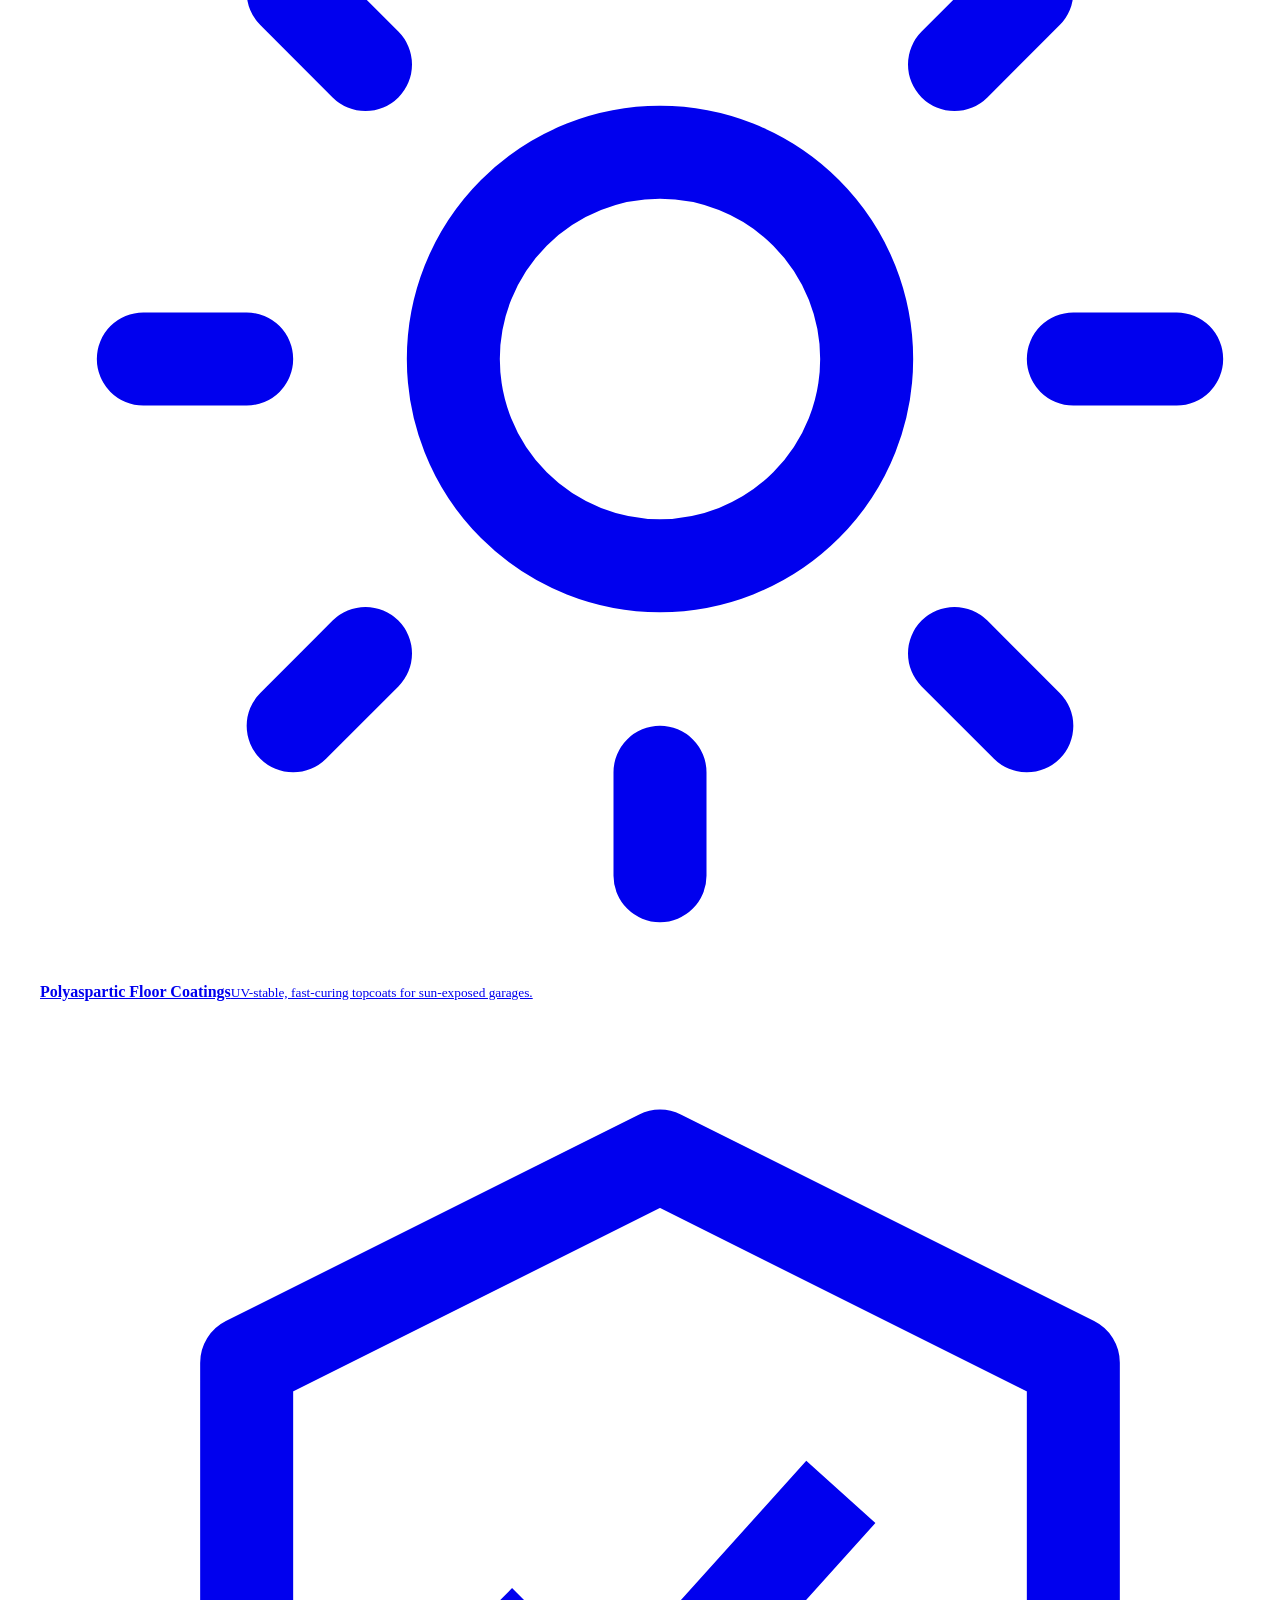
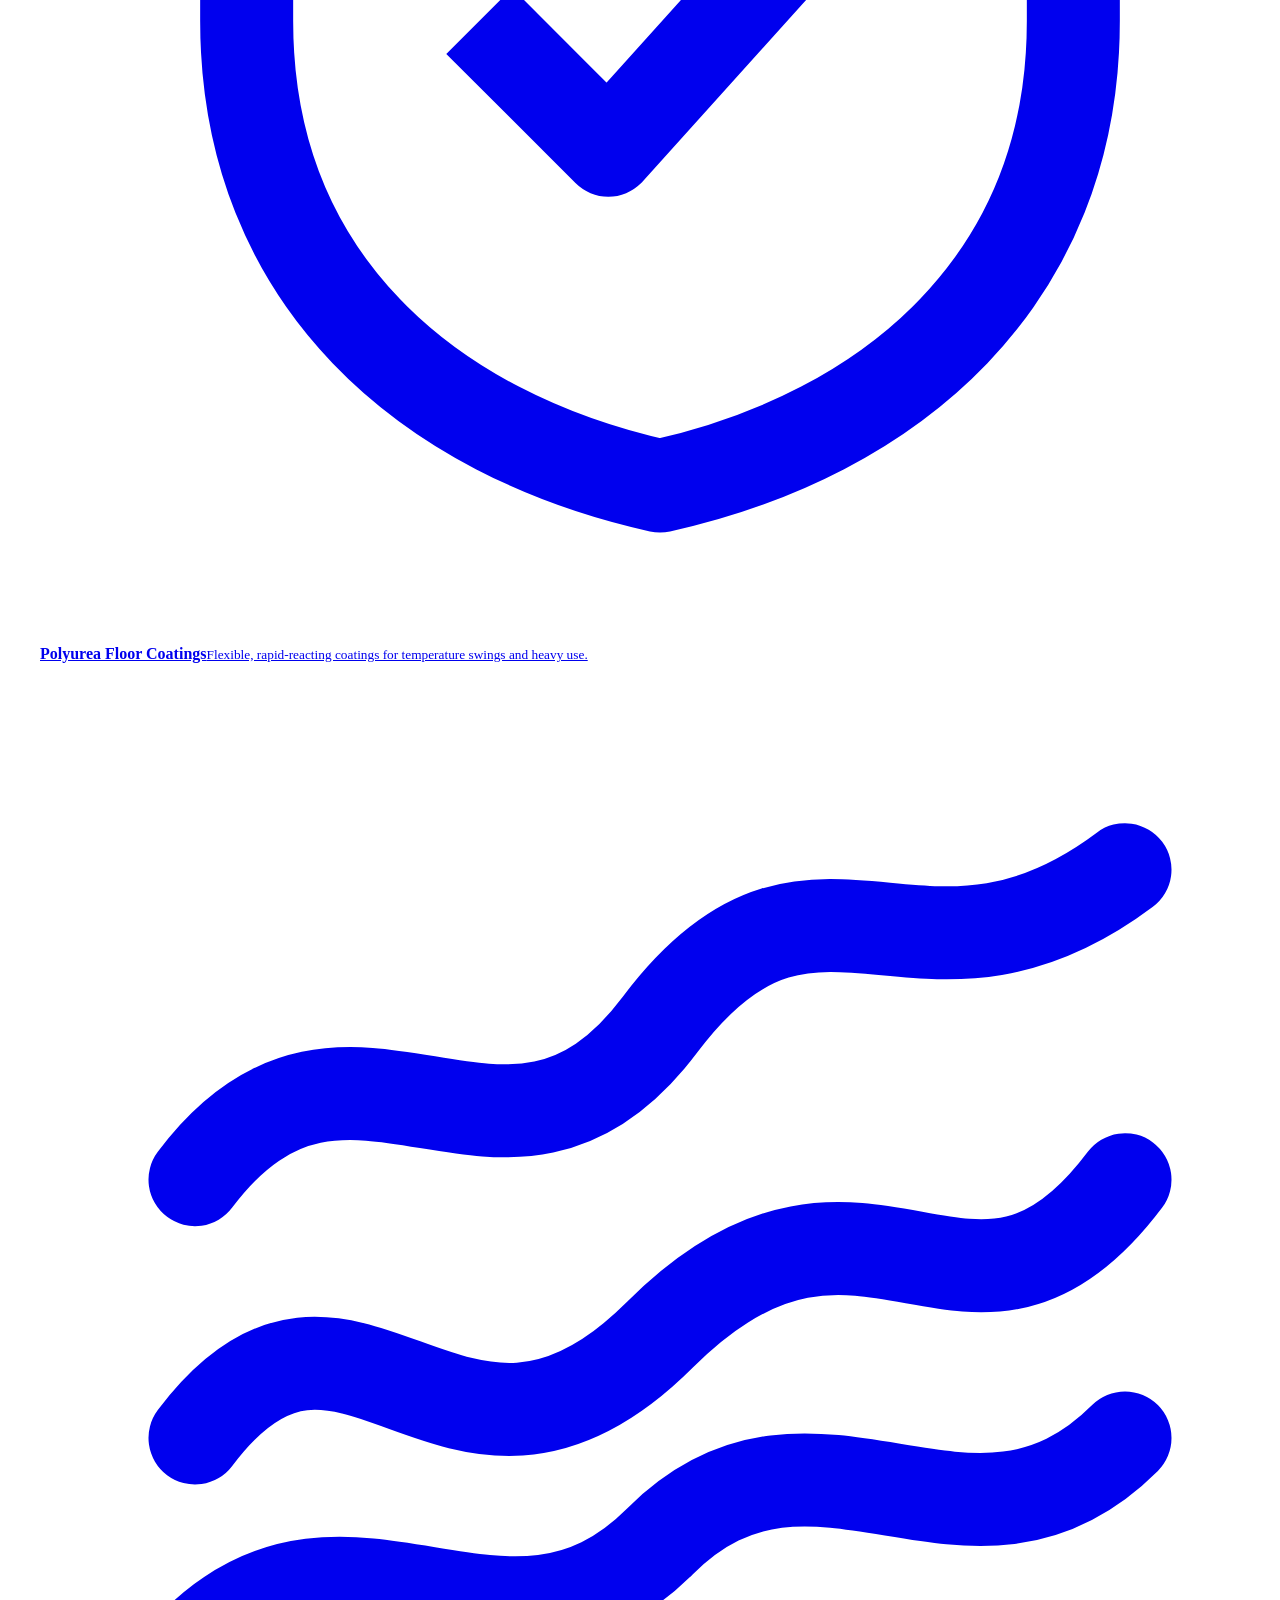
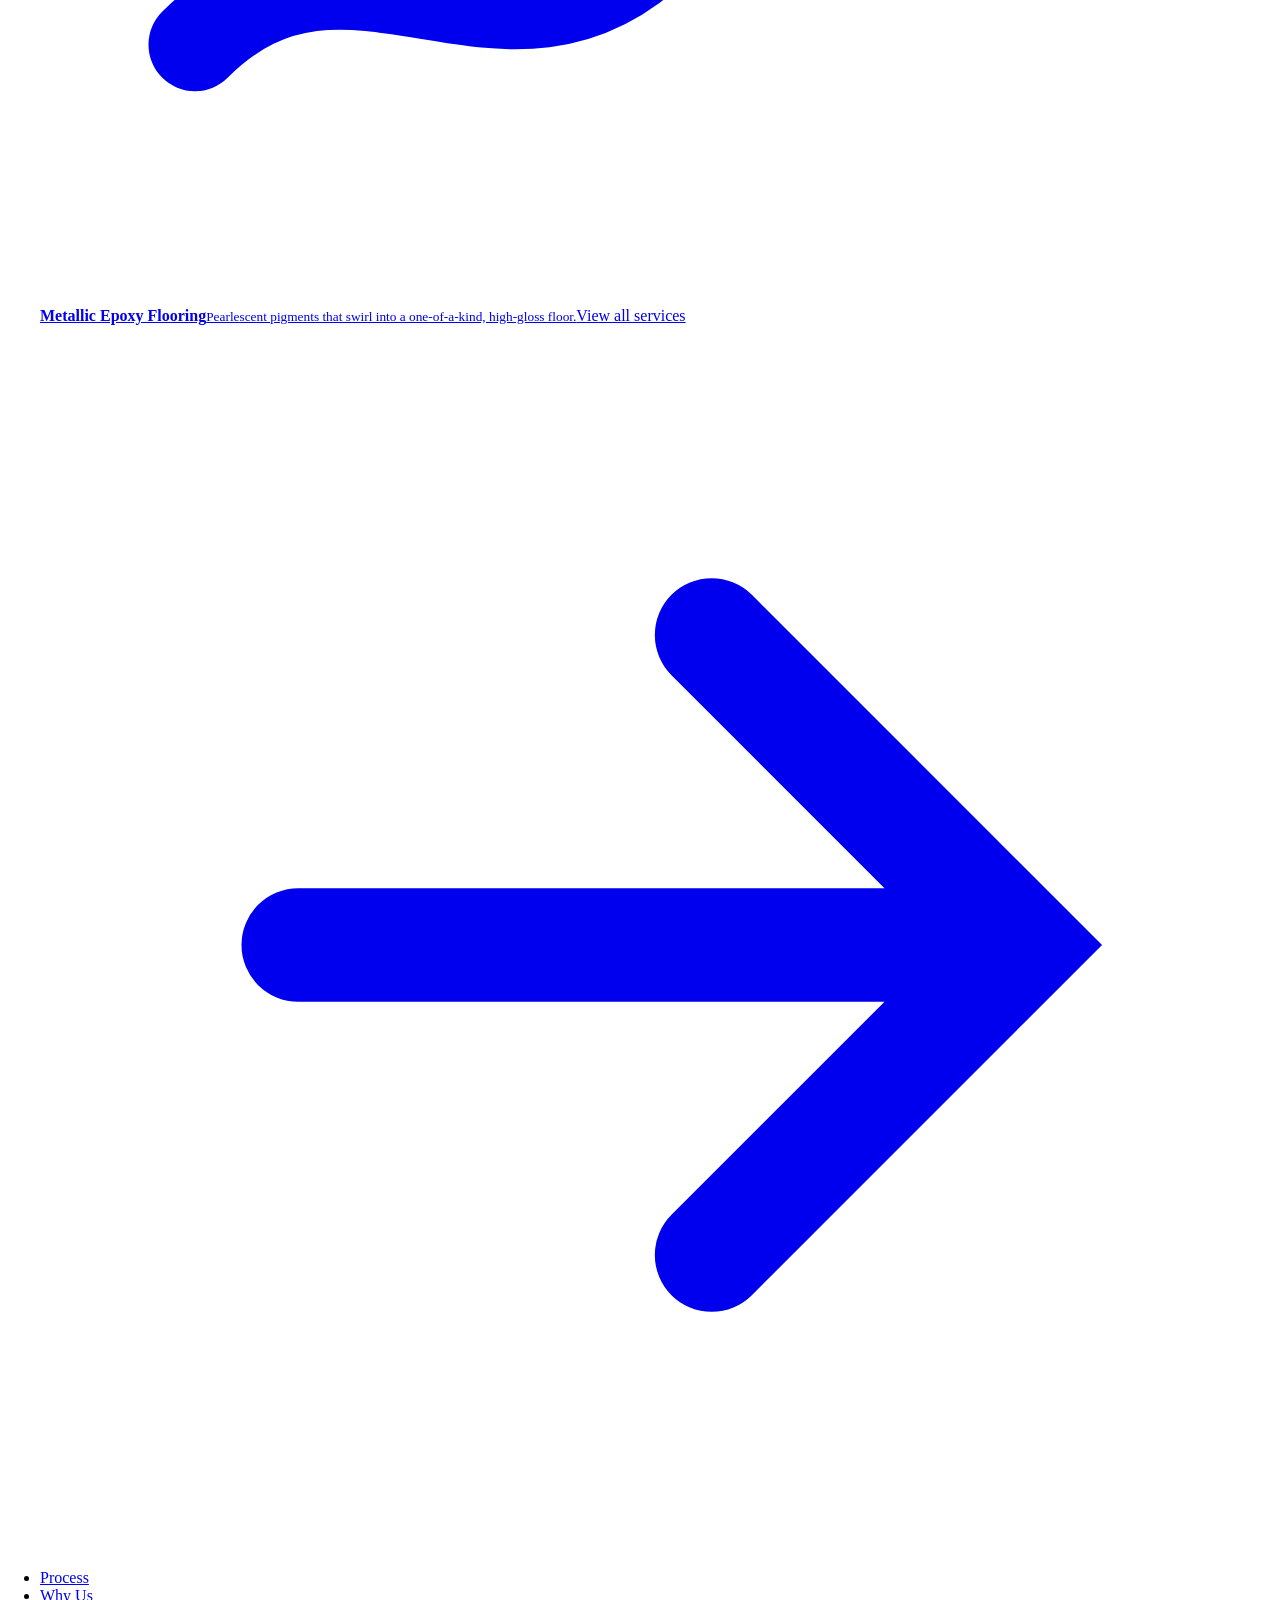
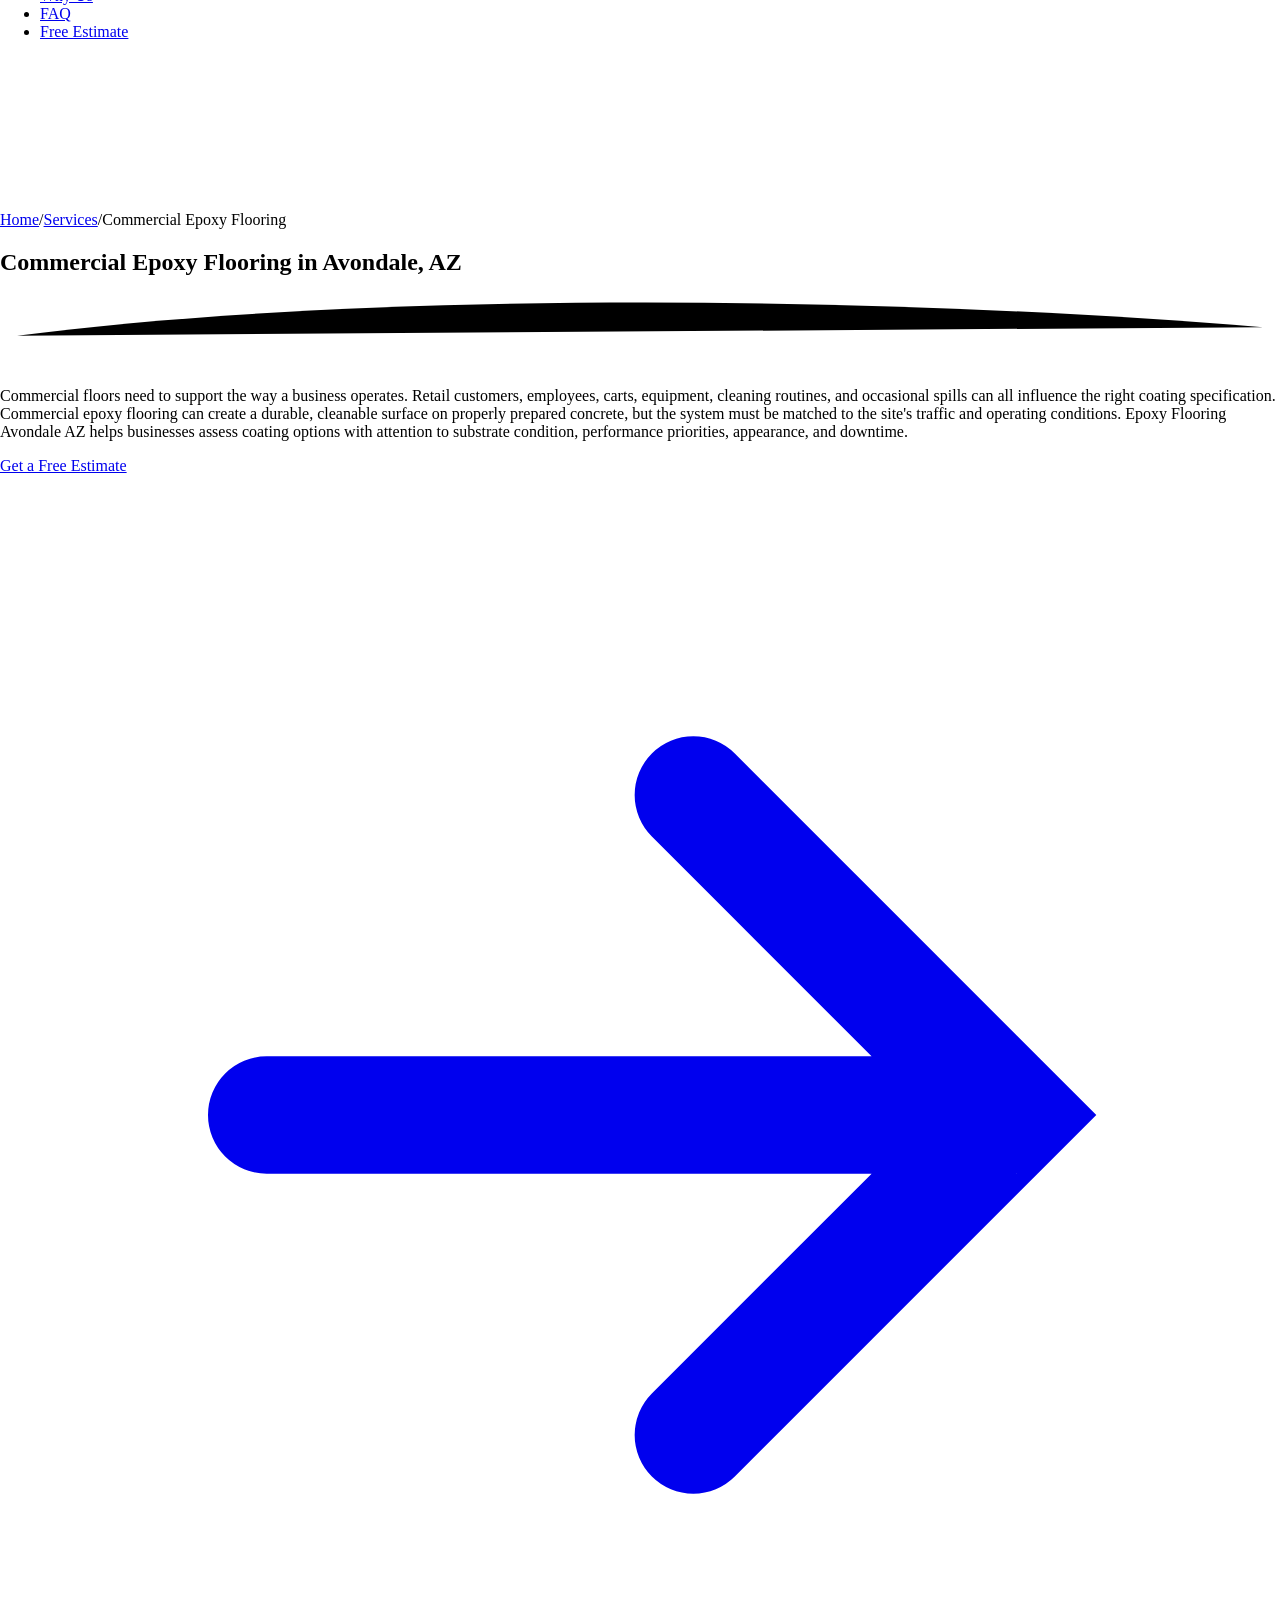
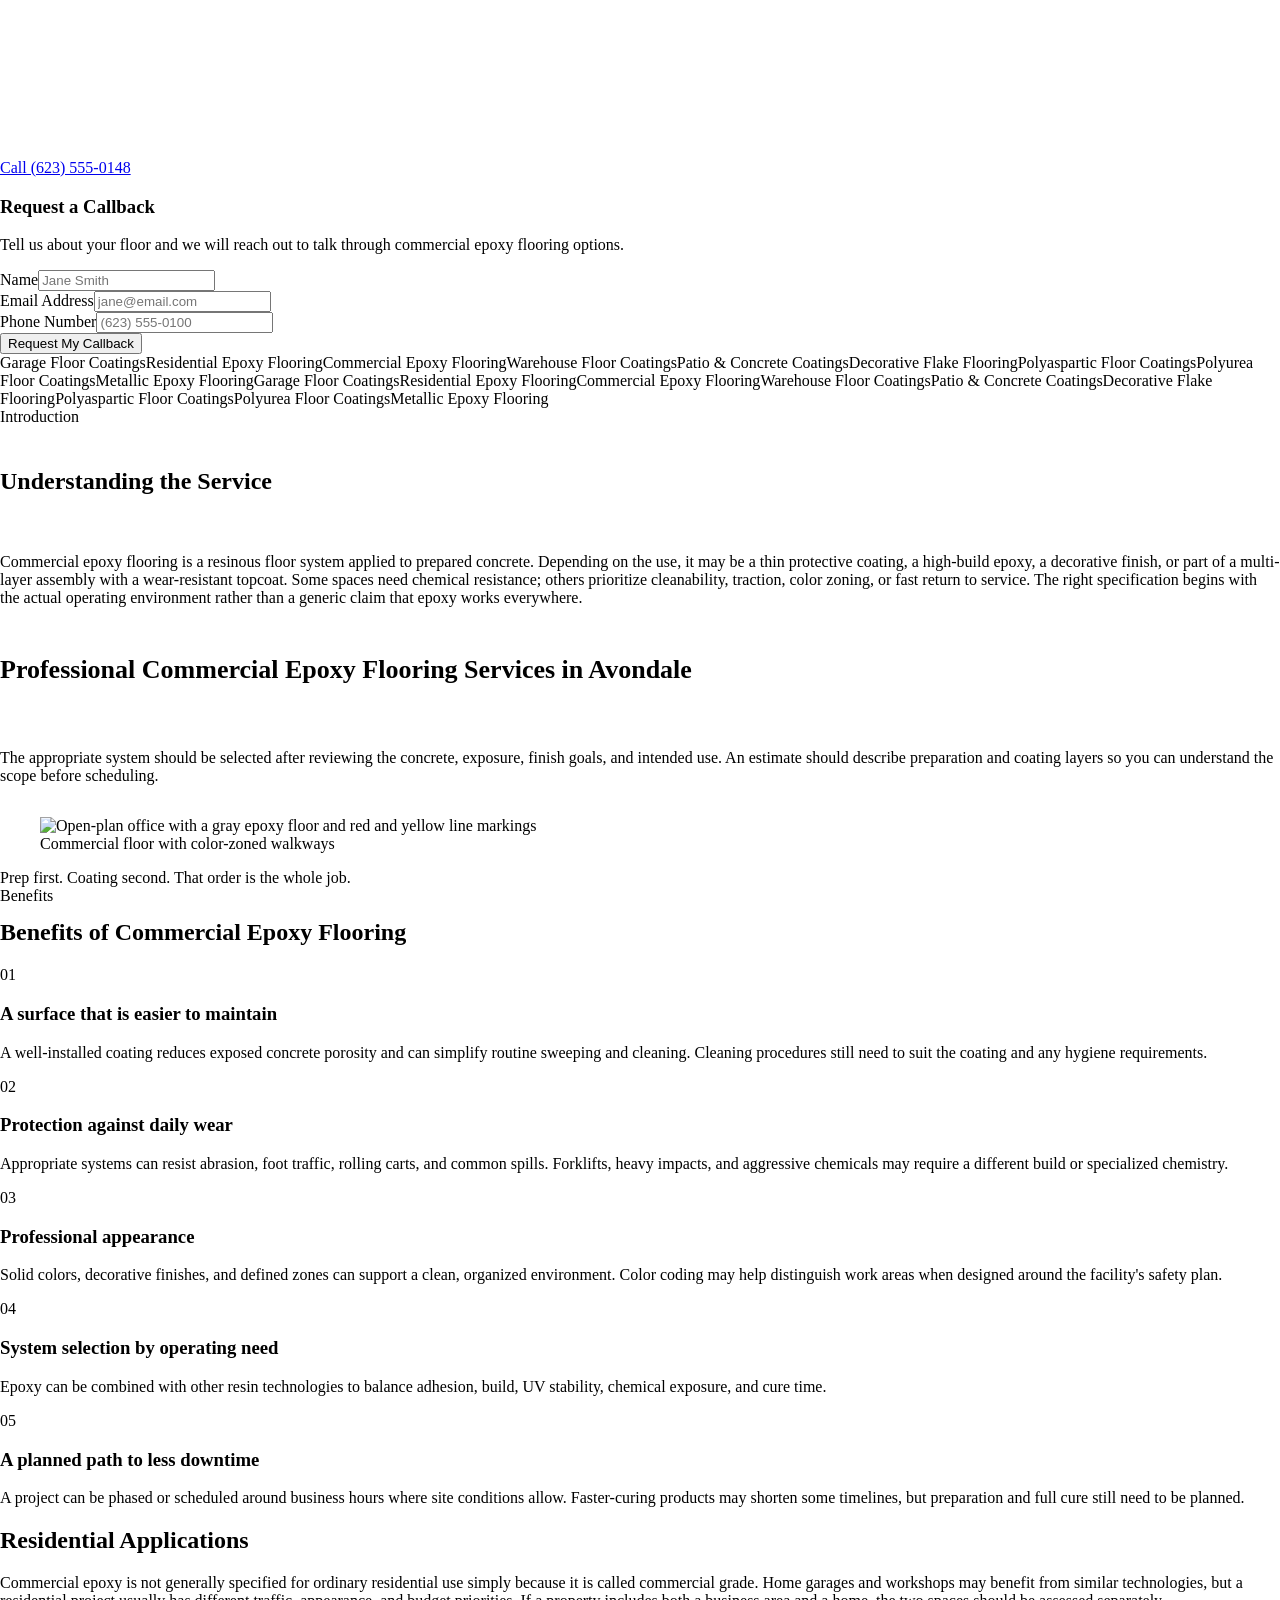
==== commit 8b550ebe: "Add photos, galleries and image SEO to all pages - 19 photos as responsive WebP (800/1600) with JPEG" ====
--- a/public/commercial-epoxy-flooring-avondale-az/index.html
+++ b/public/commercial-epoxy-flooring-avondale-az/index.html
@@ -17,7 +17,7 @@
 <link rel="icon" type="image/png" sizes="32x32" href="/favicon-32.png">
 <link rel="icon" type="image/png" sizes="192x192" href="/favicon-192.png">
 <link rel="apple-touch-icon" href="/apple-touch-icon.png">
-<meta property="og:image" content="https://epoxyflooringavondaleaz.com/favicon-512.png">
+<meta property="og:image" content="https://epoxyflooringavondaleaz.com/assets/img/photos/commercial-office-epoxy-floor-line-markings.jpg">
 <meta name="theme-color" content="#ff6a13">
 <style>body{margin:0}img{max-width:100%}[hidden]{display:none!important}</style>
 </head>
@@ -81,7 +81,7 @@
       <div class="prose reveal"><p>The appropriate system should be selected after reviewing the concrete, exposure, finish goals, and intended use. An estimate should describe preparation and coating layers so you can understand the scope before scheduling.</p></div>
     </div>
     <div class="photo-wrap reveal">
-      <div class="photo tall"><span>Photo · Commercial Epoxy Flooring</span></div>
+      <figure class="photo tall has-img"><picture><source type="image/webp" srcset="/assets/img/photos/commercial-office-epoxy-floor-line-markings-800.webp 800w, /assets/img/photos/commercial-office-epoxy-floor-line-markings-1600.webp 1600w" sizes="(max-width: 1020px) 100vw, 560px"><img src="/assets/img/photos/commercial-office-epoxy-floor-line-markings.jpg" width="1200" height="800" alt="Open-plan office with a gray epoxy floor and red and yellow line markings" title="Commercial floor with color-zoned walkways" loading="lazy" decoding="async"></picture><figcaption>Commercial floor with color-zoned walkways</figcaption></figure>
       <div class="badge">Prep first. Coating second. That order is the whole job.</div>
     </div>
   </div>
@@ -98,7 +98,7 @@
 <section id="details">
   <div class="wrap layout">
     <article class="article">
-      <div class="block reveal" id="residential-applications"><h2>Residential Applications</h2><p>Commercial epoxy is not generally specified for ordinary residential use simply because it is called commercial grade. Home garages and workshops may benefit from similar technologies, but a residential project usually has different traffic, appearance, and budget priorities. If a property includes both a business area and a home, the two spaces should be assessed separately.</p></div><div class="block reveal" id="commercial-applications"><h2>Commercial Applications</h2><p>Potential applications include retail back rooms, showrooms, offices with exposed concrete, service bays, small production spaces, maintenance rooms, and selected food or healthcare support areas when the exact system meets relevant operational and regulatory requirements. A coating alone does not make a facility compliant with sanitation, fire, slip-resistance, or workplace safety standards. Those needs must be verified separately.</p></div><div class="block reveal" id="common-applications"><h2>Common Applications</h2><p>Typical projects may include retail sales floors, corridors, storage rooms, equipment rooms, workshops, vehicle service spaces, and light manufacturing areas. Heavy industrial, wet-processing, commercial kitchen, or high-temperature environments may need specialized resin systems such as urethane cement or chemical-resistant formulations rather than a standard epoxy floor.</p></div><div class="block reveal" id="materials-finishes-and-system-options"><h2>Materials, Finishes, and System Options</h2><p>Options include solid-color epoxy, high-build epoxy, quartz-filled systems, decorative flake, anti-slip additives, and compatible urethane or polyaspartic topcoats. System selection should account for abrasion, chemical contact, UV exposure, thermal cycling, cleaning agents, traffic, and required surface texture. For spaces with direct sunlight, a UV-stable finish may help reduce color change. For wet work areas, choose traction with both worker safety and cleaning needs in mind.</p></div><div class="block reveal" id="our-typical-installation-process"><h2>Our Typical Installation Process</h2><p>A typical commercial project begins with a site meeting to understand the business, traffic, equipment, working hours, and required finish. The slab is reviewed for cracks, joints, contamination, old coatings, and moisture conditions. The installer specifies surface preparation and repairs, then applies the selected primer, body coat, decorative material, and topcoat as required. Scheduling may be divided into zones to keep some areas operational, if feasible. Before reopening, the coating must reach the cure level required for the expected traffic.</p></div><div class="block callout reveal" id="why-professional-installation-matters"><h2>Why Professional Installation Matters</h2><p>Commercial coating failures can disrupt operations and create additional costs. Proper surface profiling, moisture evaluation, repair detailing, product compatibility, mixing, and cure control are critical. The cheapest bid may omit preparation, use a system unsuited to traffic, or assume that the floor can reopen too quickly. A written scope and realistic downtime plan help reduce surprises.</p></div><div class="block reveal" id="choosing-a-contractor-in-avondale-arizona"><h2>Choosing a Contractor in Avondale, Arizona</h2><p>Ask a prospective commercial epoxy flooring contractor for a system schedule, preparation specification, product data sheets, cure schedule, and explanation of how joints and cracks will be treated. Discuss chemical exposure, rolling loads, sanitation needs, and any requirements from your safety or facilities team. Clarify who moves equipment, how dust is controlled, where materials are staged, and how the work will affect access.</p></div><div class="block reveal" id="planning-around-business-operations"><h2>Planning around business operations</h2><p>Map equipment, inventory, pedestrian routes, and emergency access before the installation date. If a phased project is proposed, identify barriers and safe routes between work zones. Do not reopen a coated area until the manufacturer’s requirements for the expected load have been met.</p></div><div class="block reveal" id="maintenance-and-lifecycle-considerations"><h2>Maintenance and lifecycle considerations</h2><p>Ask for a maintenance schedule that identifies suitable cleaners, spill response, inspection points, and how to address localized damage. A floor with regular inspection and prompt repair may be easier to maintain than one left until failures become widespread.</p></div><div class="block reveal" id="specifying-performance-instead-of-a-product-name"><h2>Specifying performance instead of a product name</h2><p>A commercial floor specification should start with service conditions: traffic frequency, wheel material, point loads, impact, temperature, cleaning chemicals, wetness, and exposure duration. Then compare product data for abrasion, chemical resistance, slip characteristics, and cure requirements. 'Commercial grade' is not a complete specification. Two epoxy systems can differ substantially in solids, film build, and suitability for a given environment.</p></div><div class="block reveal" id="managing-installation-and-reopening"><h2>Managing installation and reopening</h2><p>Before work begins, identify equipment that must be moved, ventilation needs, material staging, waste handling, and alternate routes. Plan the sequence so employees and visitors do not enter uncured areas. Fast-curing coatings can help with scheduling, but only if preparation, recoat windows, and full cure are respected. Reopening should be based on the expected traffic, not merely a dry-looking surface.</p></div><div class="block reveal" id="cleaning-spills-and-inspections"><h2>Cleaning, spills, and inspections</h2><p>The facility's cleaning products should be checked against the coating's chemical resistance. Strong degreasers or concentrated disinfectants may affect some finishes. Document spill response and routine cleaning, and inspect areas around doors, wheels, drains, and equipment for wear. Early attention to a damaged area may be less disruptive than waiting until coating failure spreads.</p></div><div class="block reveal" id="safety-and-accessibility-considerations"><h2>Safety and accessibility considerations</h2><p>Slip resistance, line marking, transitions, and drainage should be evaluated with the facility's safety and accessibility requirements. A coating installer can discuss surface texture and compatible markings, but the facility remains responsible for confirming applicable codes and operational safety practices. Avoid assuming that a decorative color or texture alone satisfies a formal requirement.</p></div><div class="block callout reveal" id="why-choose-epoxy-flooring-avondale-az"><h2>Why Choose Epoxy Flooring Avondale AZ</h2><p>Epoxy Flooring Avondale AZ can help businesses define the needs of their concrete floors and compare practical coating approaches. A useful project discussion covers what the floor must withstand, how it will be cleaned, the appearance expected, and the amount of downtime the business can accommodate. We aim to make system choices and project assumptions clear before work is scheduled.</p></div>
+      <div class="block reveal" id="residential-applications"><h2>Residential Applications</h2><p>Commercial epoxy is not generally specified for ordinary residential use simply because it is called commercial grade. Home garages and workshops may benefit from similar technologies, but a residential project usually has different traffic, appearance, and budget priorities. If a property includes both a business area and a home, the two spaces should be assessed separately.</p></div><div class="block reveal" id="commercial-applications"><h2>Commercial Applications</h2><p>Potential applications include retail back rooms, showrooms, offices with exposed concrete, service bays, small production spaces, maintenance rooms, and selected food or healthcare support areas when the exact system meets relevant operational and regulatory requirements. A coating alone does not make a facility compliant with sanitation, fire, slip-resistance, or workplace safety standards. Those needs must be verified separately.</p></div><div class="block reveal" id="common-applications"><h2>Common Applications</h2><p>Typical projects may include retail sales floors, corridors, storage rooms, equipment rooms, workshops, vehicle service spaces, and light manufacturing areas. Heavy industrial, wet-processing, commercial kitchen, or high-temperature environments may need specialized resin systems such as urethane cement or chemical-resistant formulations rather than a standard epoxy floor.</p></div><div class="block reveal" id="materials-finishes-and-system-options"><h2>Materials, Finishes, and System Options</h2><p>Options include solid-color epoxy, high-build epoxy, quartz-filled systems, decorative flake, anti-slip additives, and compatible urethane or polyaspartic topcoats. System selection should account for abrasion, chemical contact, UV exposure, thermal cycling, cleaning agents, traffic, and required surface texture. For spaces with direct sunlight, a UV-stable finish may help reduce color change. For wet work areas, choose traction with both worker safety and cleaning needs in mind.</p></div><figure class="photo wide has-img reveal"><picture><source type="image/webp" srcset="/assets/img/photos/automotive-shop-high-gloss-epoxy-floor-800.webp 800w, /assets/img/photos/automotive-shop-high-gloss-epoxy-floor-1600.webp 1600w" sizes="(max-width: 1020px) 100vw, 560px"><img src="/assets/img/photos/automotive-shop-high-gloss-epoxy-floor.jpg" width="1200" height="800" alt="Automotive service shop with a white high-gloss epoxy floor and vehicle lifts" title="High-gloss floor in an auto service bay" loading="lazy" decoding="async"></picture><figcaption>High-gloss floor in an auto service bay</figcaption></figure><div class="block reveal" id="our-typical-installation-process"><h2>Our Typical Installation Process</h2><p>A typical commercial project begins with a site meeting to understand the business, traffic, equipment, working hours, and required finish. The slab is reviewed for cracks, joints, contamination, old coatings, and moisture conditions. The installer specifies surface preparation and repairs, then applies the selected primer, body coat, decorative material, and topcoat as required. Scheduling may be divided into zones to keep some areas operational, if feasible. Before reopening, the coating must reach the cure level required for the expected traffic.</p></div><div class="block callout reveal" id="why-professional-installation-matters"><h2>Why Professional Installation Matters</h2><p>Commercial coating failures can disrupt operations and create additional costs. Proper surface profiling, moisture evaluation, repair detailing, product compatibility, mixing, and cure control are critical. The cheapest bid may omit preparation, use a system unsuited to traffic, or assume that the floor can reopen too quickly. A written scope and realistic downtime plan help reduce surprises.</p></div><div class="block reveal" id="choosing-a-contractor-in-avondale-arizona"><h2>Choosing a Contractor in Avondale, Arizona</h2><p>Ask a prospective commercial epoxy flooring contractor for a system schedule, preparation specification, product data sheets, cure schedule, and explanation of how joints and cracks will be treated. Discuss chemical exposure, rolling loads, sanitation needs, and any requirements from your safety or facilities team. Clarify who moves equipment, how dust is controlled, where materials are staged, and how the work will affect access.</p></div><div class="block reveal" id="planning-around-business-operations"><h2>Planning around business operations</h2><p>Map equipment, inventory, pedestrian routes, and emergency access before the installation date. If a phased project is proposed, identify barriers and safe routes between work zones. Do not reopen a coated area until the manufacturer’s requirements for the expected load have been met.</p></div><div class="block reveal" id="maintenance-and-lifecycle-considerations"><h2>Maintenance and lifecycle considerations</h2><p>Ask for a maintenance schedule that identifies suitable cleaners, spill response, inspection points, and how to address localized damage. A floor with regular inspection and prompt repair may be easier to maintain than one left until failures become widespread.</p></div><div class="block reveal" id="specifying-performance-instead-of-a-product-name"><h2>Specifying performance instead of a product name</h2><p>A commercial floor specification should start with service conditions: traffic frequency, wheel material, point loads, impact, temperature, cleaning chemicals, wetness, and exposure duration. Then compare product data for abrasion, chemical resistance, slip characteristics, and cure requirements. 'Commercial grade' is not a complete specification. Two epoxy systems can differ substantially in solids, film build, and suitability for a given environment.</p></div><div class="block reveal" id="managing-installation-and-reopening"><h2>Managing installation and reopening</h2><p>Before work begins, identify equipment that must be moved, ventilation needs, material staging, waste handling, and alternate routes. Plan the sequence so employees and visitors do not enter uncured areas. Fast-curing coatings can help with scheduling, but only if preparation, recoat windows, and full cure are respected. Reopening should be based on the expected traffic, not merely a dry-looking surface.</p></div><div class="block reveal" id="cleaning-spills-and-inspections"><h2>Cleaning, spills, and inspections</h2><p>The facility's cleaning products should be checked against the coating's chemical resistance. Strong degreasers or concentrated disinfectants may affect some finishes. Document spill response and routine cleaning, and inspect areas around doors, wheels, drains, and equipment for wear. Early attention to a damaged area may be less disruptive than waiting until coating failure spreads.</p></div><div class="block reveal" id="safety-and-accessibility-considerations"><h2>Safety and accessibility considerations</h2><p>Slip resistance, line marking, transitions, and drainage should be evaluated with the facility's safety and accessibility requirements. A coating installer can discuss surface texture and compatible markings, but the facility remains responsible for confirming applicable codes and operational safety practices. Avoid assuming that a decorative color or texture alone satisfies a formal requirement.</p></div><div class="block callout reveal" id="why-choose-epoxy-flooring-avondale-az"><h2>Why Choose Epoxy Flooring Avondale AZ</h2><p>Epoxy Flooring Avondale AZ can help businesses define the needs of their concrete floors and compare practical coating approaches. A useful project discussion covers what the floor must withstand, how it will be cleaned, the appearance expected, and the amount of downtime the business can accommodate. We aim to make system choices and project assumptions clear before work is scheduled.</p></div>
     </article>
     <aside class="aside">
       <nav class="toc" aria-label="On this page"><h4>On this page</h4><ol><li><a href="#residential-applications">Residential Applications</a></li><li><a href="#commercial-applications">Commercial Applications</a></li><li><a href="#common-applications">Common Applications</a></li><li><a href="#materials-finishes-and-system-options">Materials, Finishes, and System Options</a></li><li><a href="#our-typical-installation-process">Our Typical Installation Process</a></li><li><a href="#why-professional-installation-matters">Why Professional Installation Matters</a></li><li><a href="#choosing-a-contractor-in-avondale-arizona">Choosing a Contractor in Avondale, Arizona</a></li><li><a href="#planning-around-business-operations">Planning around business operations</a></li><li><a href="#maintenance-and-lifecycle-considerations">Maintenance and lifecycle considerations</a></li><li><a href="#specifying-performance-instead-of-a-product-name">Specifying performance instead of a product name</a></li><li><a href="#managing-installation-and-reopening">Managing installation and reopening</a></li><li><a href="#cleaning-spills-and-inspections">Cleaning, spills, and inspections</a></li><li><a href="#safety-and-accessibility-considerations">Safety and accessibility considerations</a></li><li><a href="#why-choose-epoxy-flooring-avondale-az">Why Choose Epoxy Flooring Avondale AZ</a></li><li><a href="#faq">Frequently Asked Questions</a></li></ol></nav>
@@ -133,6 +133,24 @@
   </div>
 </section>
 
+
+<section id="gallery">
+  <div class="wrap">
+    <div class="sec-head">
+      <div><span class="eyebrow reveal">Gallery</span><h2 class="h2 reveal">Commercial Epoxy Flooring gallery</h2></div>
+      <p class="lead reveal" style="max-width:46ch">Finishes, systems and installation steps related to commercial epoxy flooring. Select a photo to view it larger.</p>
+    </div>
+    <div class="gallery"><a class="g-item reveal" href="/assets/img/photos/commercial-office-epoxy-floor-line-markings.jpg" data-webp="/assets/img/photos/commercial-office-epoxy-floor-line-markings-1600.webp" data-cap="Commercial floor with color-zoned walkways"><picture><source type="image/webp" srcset="/assets/img/photos/commercial-office-epoxy-floor-line-markings-800.webp 800w, /assets/img/photos/commercial-office-epoxy-floor-line-markings-1600.webp 1600w" sizes="(max-width: 600px) 100vw, (max-width: 1020px) 50vw, 380px"><img src="/assets/img/photos/commercial-office-epoxy-floor-line-markings.jpg" width="1200" height="800" alt="Open-plan office with a gray epoxy floor and red and yellow line markings" title="Commercial floor with color-zoned walkways" loading="lazy" decoding="async"></picture><span class="g-cap">Commercial floor with color-zoned walkways</span></a><a class="g-item reveal" href="/assets/img/photos/automotive-shop-high-gloss-epoxy-floor.jpg" data-webp="/assets/img/photos/automotive-shop-high-gloss-epoxy-floor-1600.webp" data-cap="High-gloss floor in an auto service bay"><picture><source type="image/webp" srcset="/assets/img/photos/automotive-shop-high-gloss-epoxy-floor-800.webp 800w, /assets/img/photos/automotive-shop-high-gloss-epoxy-floor-1600.webp 1600w" sizes="(max-width: 600px) 100vw, (max-width: 1020px) 50vw, 380px"><img src="/assets/img/photos/automotive-shop-high-gloss-epoxy-floor.jpg" width="1200" height="800" alt="Automotive service shop with a white high-gloss epoxy floor and vehicle lifts" title="High-gloss floor in an auto service bay" loading="lazy" decoding="async"></picture><span class="g-cap">High-gloss floor in an auto service bay</span></a><a class="g-item reveal" href="/assets/img/photos/parking-garage-floor-coating-traffic-striping.jpg" data-webp="/assets/img/photos/parking-garage-floor-coating-traffic-striping-1600.webp" data-cap="Coated parking deck with traffic and stall striping"><picture><source type="image/webp" srcset="/assets/img/photos/parking-garage-floor-coating-traffic-striping-800.webp 800w, /assets/img/photos/parking-garage-floor-coating-traffic-striping-1600.webp 1600w" sizes="(max-width: 600px) 100vw, (max-width: 1020px) 50vw, 380px"><img src="/assets/img/photos/parking-garage-floor-coating-traffic-striping.jpg" width="1200" height="834" alt="Parking garage with a gloss floor coating, yellow traffic lines and marked parking stalls" title="Coated parking deck with traffic and stall striping" loading="lazy" decoding="async"></picture><span class="g-cap">Coated parking deck with traffic and stall striping</span></a><a class="g-item reveal" href="/assets/img/photos/epoxy-floor-crew-spiked-shoes-squeegee.jpg" data-webp="/assets/img/photos/epoxy-floor-crew-spiked-shoes-squeegee-1600.webp" data-cap="Crew working wet coating in spiked shoes"><picture><source type="image/webp" srcset="/assets/img/photos/epoxy-floor-crew-spiked-shoes-squeegee-800.webp 800w, /assets/img/photos/epoxy-floor-crew-spiked-shoes-squeegee-1600.webp 1600w" sizes="(max-width: 600px) 100vw, (max-width: 1020px) 50vw, 380px"><img src="/assets/img/photos/epoxy-floor-crew-spiked-shoes-squeegee.jpg" width="1200" height="801" alt="Floor coating crew in spiked shoes spreading a glossy epoxy layer" title="Crew working wet coating in spiked shoes" loading="lazy" decoding="async"></picture><span class="g-cap">Crew working wet coating in spiked shoes</span></a><a class="g-item reveal" href="/assets/img/photos/pouring-epoxy-resin-concrete-floor.jpg" data-webp="/assets/img/photos/pouring-epoxy-resin-concrete-floor-1600.webp" data-cap="Pouring mixed resin for a seamless floor"><picture><source type="image/webp" srcset="/assets/img/photos/pouring-epoxy-resin-concrete-floor-800.webp 800w, /assets/img/photos/pouring-epoxy-resin-concrete-floor-1600.webp 1600w" sizes="(max-width: 600px) 100vw, (max-width: 1020px) 50vw, 380px"><img src="/assets/img/photos/pouring-epoxy-resin-concrete-floor.jpg" width="1200" height="816" alt="Installer pouring yellow epoxy resin from a pail onto a concrete floor" title="Pouring mixed resin for a seamless floor" loading="lazy" decoding="async"></picture><span class="g-cap">Pouring mixed resin for a seamless floor</span></a><a class="g-item reveal" href="/assets/img/photos/professional-epoxy-floor-installation.jpg" data-webp="/assets/img/photos/professional-epoxy-floor-installation-1600.webp" data-cap="Leveling a high-gloss coating"><picture><source type="image/webp" srcset="/assets/img/photos/professional-epoxy-floor-installation-800.webp 800w, /assets/img/photos/professional-epoxy-floor-installation-1600.webp 1600w" sizes="(max-width: 600px) 100vw, (max-width: 1020px) 50vw, 380px"><img src="/assets/img/photos/professional-epoxy-floor-installation.jpg" width="1200" height="801" alt="Epoxy installer squeegeeing a reflective floor coating in warm light" title="Leveling a high-gloss coating" loading="lazy" decoding="async"></picture><span class="g-cap">Leveling a high-gloss coating</span></a><a class="g-item reveal" href="/assets/img/photos/shop-floor-epoxy-coating-service-pit.jpg" data-webp="/assets/img/photos/shop-floor-epoxy-coating-service-pit-1600.webp" data-cap="Coating a shop floor around a service pit"><picture><source type="image/webp" srcset="/assets/img/photos/shop-floor-epoxy-coating-service-pit-800.webp 800w, /assets/img/photos/shop-floor-epoxy-coating-service-pit-1600.webp 1600w" sizes="(max-width: 600px) 100vw, (max-width: 1020px) 50vw, 380px"><img src="/assets/img/photos/shop-floor-epoxy-coating-service-pit.jpg" width="1200" height="800" alt="Installer applying gray epoxy beside a service pit on a prepared concrete slab" title="Coating a shop floor around a service pit" loading="lazy" decoding="async"></picture><span class="g-cap">Coating a shop floor around a service pit</span></a><a class="g-item reveal" href="/assets/img/photos/coated-concrete-patio-outdoor-seating.jpg" data-webp="/assets/img/photos/coated-concrete-patio-outdoor-seating-1600.webp" data-cap="Outdoor concrete with a sun-ready coating system"><picture><source type="image/webp" srcset="/assets/img/photos/coated-concrete-patio-outdoor-seating-800.webp 800w, /assets/img/photos/coated-concrete-patio-outdoor-seating-1600.webp 1600w" sizes="(max-width: 600px) 100vw, (max-width: 1020px) 50vw, 380px"><img src="/assets/img/photos/coated-concrete-patio-outdoor-seating.jpg" width="1200" height="800" alt="Coated outdoor concrete patio with a bistro table and two chairs in bright sun" title="Outdoor concrete with a sun-ready coating system" loading="lazy" decoding="async"></picture><span class="g-cap">Outdoor concrete with a sun-ready coating system</span></a><a class="g-item reveal" href="/assets/img/photos/decorative-flake-epoxy-color-samples.jpg" data-webp="/assets/img/photos/decorative-flake-epoxy-color-samples-1600.webp" data-cap="Flake and chip blends for decorative floors"><picture><source type="image/webp" srcset="/assets/img/photos/decorative-flake-epoxy-color-samples-800.webp 800w, /assets/img/photos/decorative-flake-epoxy-color-samples-1600.webp 1600w" sizes="(max-width: 600px) 100vw, (max-width: 1020px) 50vw, 380px"><img src="/assets/img/photos/decorative-flake-epoxy-color-samples.jpg" width="1200" height="1803" alt="Decorative flake epoxy samples in black and light gray multicolor chip blends" title="Flake and chip blends for decorative floors" loading="lazy" decoding="async"></picture><span class="g-cap">Flake and chip blends for decorative floors</span></a><a class="g-item reveal" href="/assets/img/photos/metallic-epoxy-floor-blue-silver-swirl.jpg" data-webp="/assets/img/photos/metallic-epoxy-floor-blue-silver-swirl-1600.webp" data-cap="Metallic epoxy with layered blue and silver movement"><picture><source type="image/webp" srcset="/assets/img/photos/metallic-epoxy-floor-blue-silver-swirl-800.webp 800w, /assets/img/photos/metallic-epoxy-floor-blue-silver-swirl-1600.webp 1600w" sizes="(max-width: 600px) 100vw, (max-width: 1020px) 50vw, 380px"><img src="/assets/img/photos/metallic-epoxy-floor-blue-silver-swirl.jpg" width="1200" height="798" alt="Close-up of a blue and silver metallic epoxy floor finish with swirling movement" title="Metallic epoxy with layered blue and silver movement" loading="lazy" decoding="async"></picture><span class="g-cap">Metallic epoxy with layered blue and silver movement</span></a><a class="g-item reveal" href="/assets/img/photos/self-leveling-epoxy-coating-application.jpg" data-webp="/assets/img/photos/self-leveling-epoxy-coating-application-1600.webp" data-cap="Spreading a self-leveling body coat over a prepared slab"><picture><source type="image/webp" srcset="/assets/img/photos/self-leveling-epoxy-coating-application-800.webp 800w, /assets/img/photos/self-leveling-epoxy-coating-application-1600.webp 1600w" sizes="(max-width: 600px) 100vw, (max-width: 1020px) 50vw, 380px"><img src="/assets/img/photos/self-leveling-epoxy-coating-application.jpg" width="1200" height="801" alt="Installer spreading a self-leveling epoxy coating over prepared concrete inside a home" title="Spreading a self-leveling body coat over a prepared slab" loading="lazy" decoding="async"></picture><span class="g-cap">Spreading a self-leveling body coat over a prepared slab</span></a><a class="g-item reveal" href="/assets/img/photos/epoxy-squeegee-spreading-coating-concrete.jpg" data-webp="/assets/img/photos/epoxy-squeegee-spreading-coating-concrete-1600.webp" data-cap="Gauge squeegee setting the coating thickness"><picture><source type="image/webp" srcset="/assets/img/photos/epoxy-squeegee-spreading-coating-concrete-800.webp 800w, /assets/img/photos/epoxy-squeegee-spreading-coating-concrete-1600.webp 1600w" sizes="(max-width: 600px) 100vw, (max-width: 1020px) 50vw, 380px"><img src="/assets/img/photos/epoxy-squeegee-spreading-coating-concrete.jpg" width="1200" height="1356" alt="Notched squeegee spreading taupe epoxy across ground concrete" title="Gauge squeegee setting the coating thickness" loading="lazy" decoding="async"></picture><span class="g-cap">Gauge squeegee setting the coating thickness</span></a></div>
+  </div>
+  <div class="lb" id="lightbox" hidden role="dialog" aria-modal="true" aria-label="Image viewer">
+    <button class="lb-btn lb-close" aria-label="Close">&times;</button>
+    <button class="lb-btn lb-prev" aria-label="Previous image">&#8249;</button>
+    <figure class="lb-fig"><img alt=""><figcaption></figcaption></figure>
+    <button class="lb-btn lb-next" aria-label="Next image">&#8250;</button>
+    <span class="lb-count"></span>
+  </div>
+</section>
+
 <section class="services" id="related">
   <div class="wrap">
     <div class="sec-head" style="margin-bottom:0">
@@ -185,7 +203,7 @@
 
 <div class="callbar"><a class="btn btn-ghost" href="tel:+16235550148">Call Now</a><a class="btn btn-primary" href="#estimate">Free Estimate</a></div>
 <script src="/assets/site.js"></script>
-<script type="application/ld+json">{"@context": "https://schema.org", "@type": "Service", "name": "Commercial Epoxy Flooring in Avondale, AZ", "serviceType": "Commercial Epoxy Flooring", "areaServed": {"@type": "City", "name": "Avondale, AZ"}, "provider": {"@type": "LocalBusiness", "name": "Epoxy Flooring Avondale AZ", "telephone": "(623) 555-0148", "email": "hello@epoxyflooringavondaleaz.com", "url": "https://epoxyflooringavondaleaz.com", "address": {"@type": "PostalAddress", "addressLocality": "Avondale", "addressRegion": "AZ", "postalCode": "85323", "addressCountry": "US"}}, "url": "https://epoxyflooringavondaleaz.com/commercial-epoxy-flooring-avondale-az/", "description": "Plan a commercial epoxy flooring project in Avondale, AZ. Compare resin systems for retail, service, office, and light-industrial concrete floors."}</script>
+<script type="application/ld+json">{"@context": "https://schema.org", "@type": "Service", "image": ["https://epoxyflooringavondaleaz.com/assets/img/photos/commercial-office-epoxy-floor-line-markings.jpg", "https://epoxyflooringavondaleaz.com/assets/img/photos/automotive-shop-high-gloss-epoxy-floor.jpg"], "name": "Commercial Epoxy Flooring in Avondale, AZ", "serviceType": "Commercial Epoxy Flooring", "areaServed": {"@type": "City", "name": "Avondale, AZ"}, "provider": {"@type": "LocalBusiness", "name": "Epoxy Flooring Avondale AZ", "telephone": "(623) 555-0148", "email": "hello@epoxyflooringavondaleaz.com", "url": "https://epoxyflooringavondaleaz.com", "address": {"@type": "PostalAddress", "addressLocality": "Avondale", "addressRegion": "AZ", "postalCode": "85323", "addressCountry": "US"}}, "url": "https://epoxyflooringavondaleaz.com/commercial-epoxy-flooring-avondale-az/", "description": "Plan a commercial epoxy flooring project in Avondale, AZ. Compare resin systems for retail, service, office, and light-industrial concrete floors."}</script>
 <script type="application/ld+json">{"@context": "https://schema.org", "@type": "FAQPage", "mainEntity": [{"@type": "Question", "name": "How long will a commercial epoxy floor take to install?", "acceptedAnswer": {"@type": "Answer", "text": "Timing depends on square footage, repairs, preparation, product chemistry, and cure requirements. A phased installation may be possible, but it must be planned around safe access and the system's limitations."}}, {"@type": "Question", "name": "Can epoxy handle forklifts?", "acceptedAnswer": {"@type": "Answer", "text": "Some engineered resinous systems can support forklift traffic, but performance depends on slab strength, coating build, wheel type, turning loads, joints, and impact exposure. A standard decorative coating should not be assumed suitable."}}, {"@type": "Question", "name": "Can the coating resist chemicals?", "acceptedAnswer": {"@type": "Answer", "text": "Chemical resistance varies by formulation, concentration, temperature, and contact duration. Provide a list of chemicals and cleaning agents so the system can be selected appropriately."}}, {"@type": "Question", "name": "Is epoxy appropriate for a commercial kitchen?", "acceptedAnswer": {"@type": "Answer", "text": "Not every epoxy is suitable. Hot liquids, thermal shock, grease, frequent washing, and sanitation rules may call for a specialized system. Confirm requirements before specifying a coating."}}, {"@type": "Question", "name": "Can the work happen after business hours?", "acceptedAnswer": {"@type": "Answer", "text": "Scheduling outside business hours may be possible depending on project size, ventilation, access, and cure time. The floor still needs to remain protected until it is ready for traffic."}}, {"@type": "Question", "name": "Does epoxy make floors slip-resistant?", "acceptedAnswer": {"@type": "Answer", "text": "A smooth coating can be slippery when wet. Texture and aggregate can improve traction, but the right balance depends on water, oils, footwear, and cleaning methods."}}, {"@type": "Question", "name": "Can old coating remain underneath?", "acceptedAnswer": {"@type": "Answer", "text": "Only if it is sound, compatible, and suitable for the new system. Loose, contaminated, or unknown layers often require removal."}}, {"@type": "Question", "name": "What should a commercial estimate include?", "acceptedAnswer": {"@type": "Answer", "text": "It should describe preparation, repairs, layers and products, thickness where relevant, texture, exclusions, schedule, cure requirements, and maintenance guidance."}}]}</script>
 <script type="application/ld+json">{"@context": "https://schema.org", "@type": "BreadcrumbList", "itemListElement": [{"@type": "ListItem", "position": 1, "name": "Home", "item": "https://epoxyflooringavondaleaz.com/"}, {"@type": "ListItem", "position": 2, "name": "Commercial Epoxy Flooring", "item": "https://epoxyflooringavondaleaz.com/commercial-epoxy-flooring-avondale-az/"}]}</script>
 </body>
